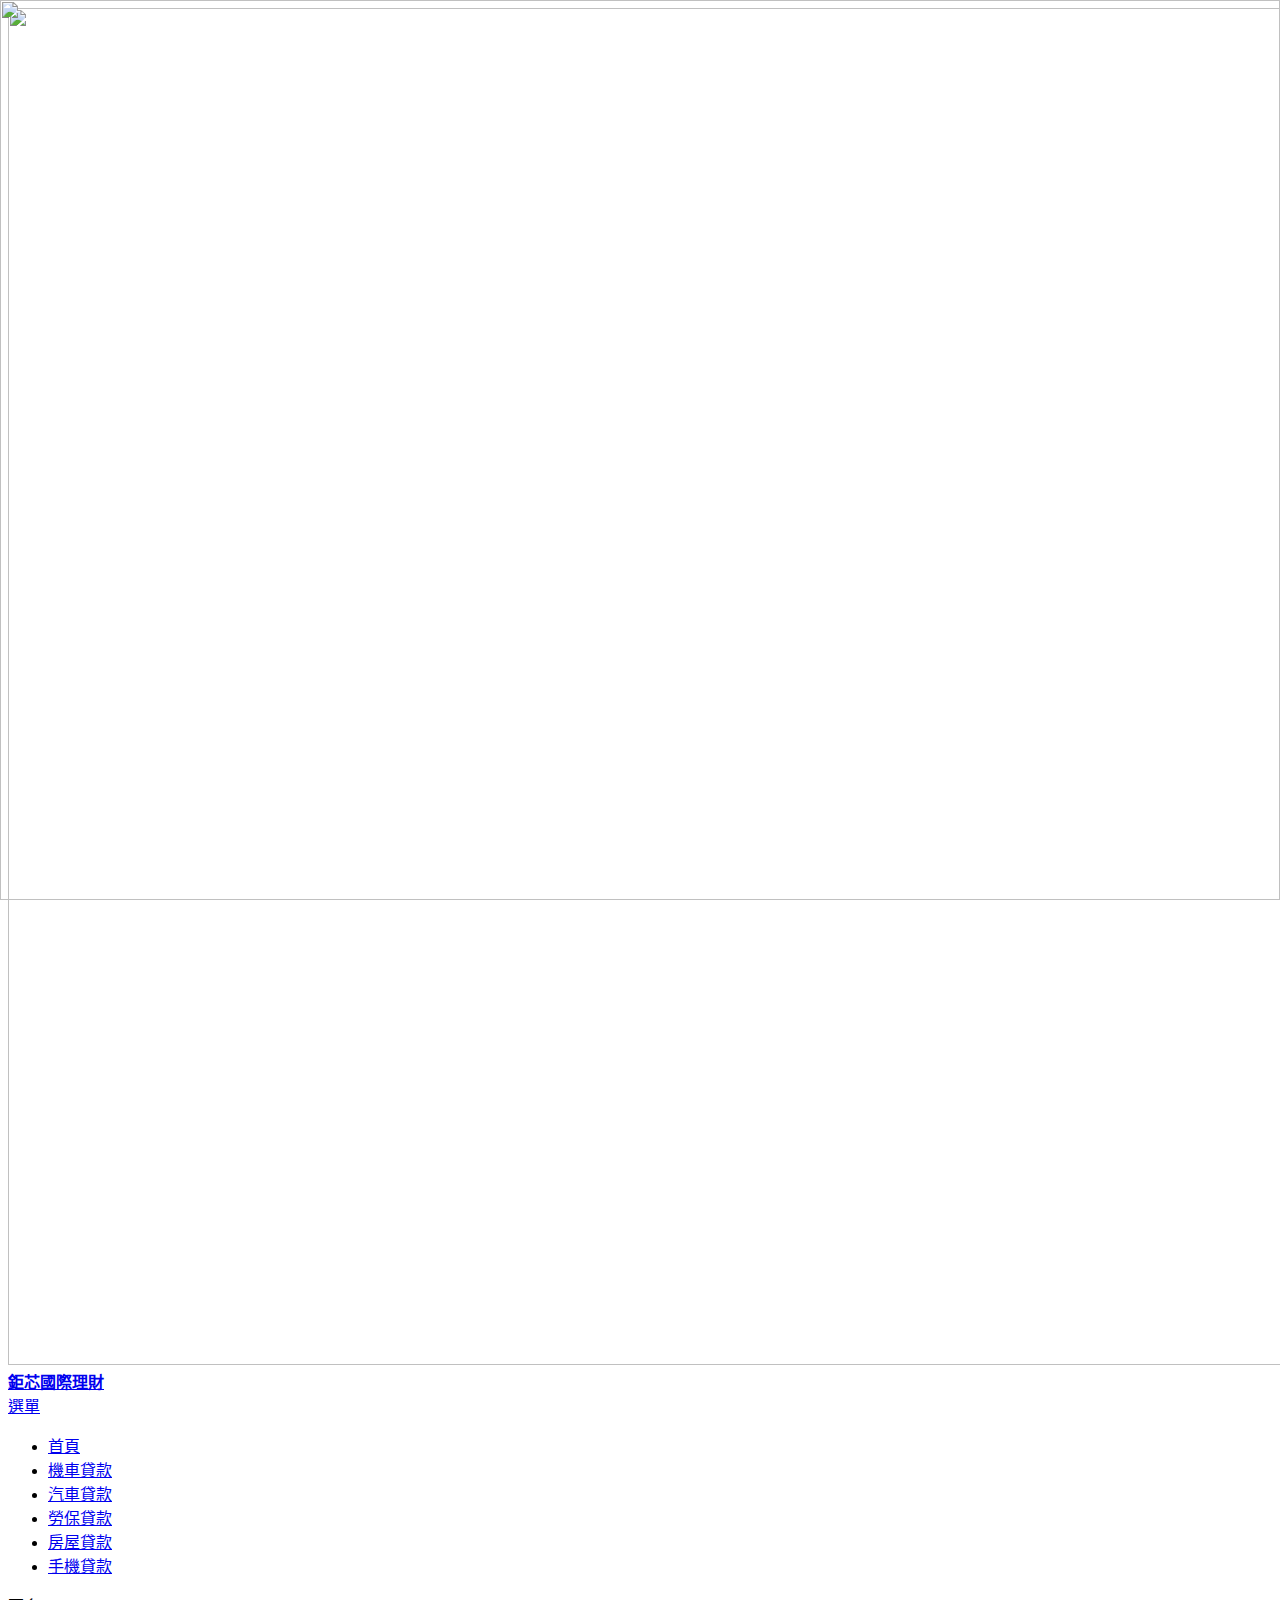
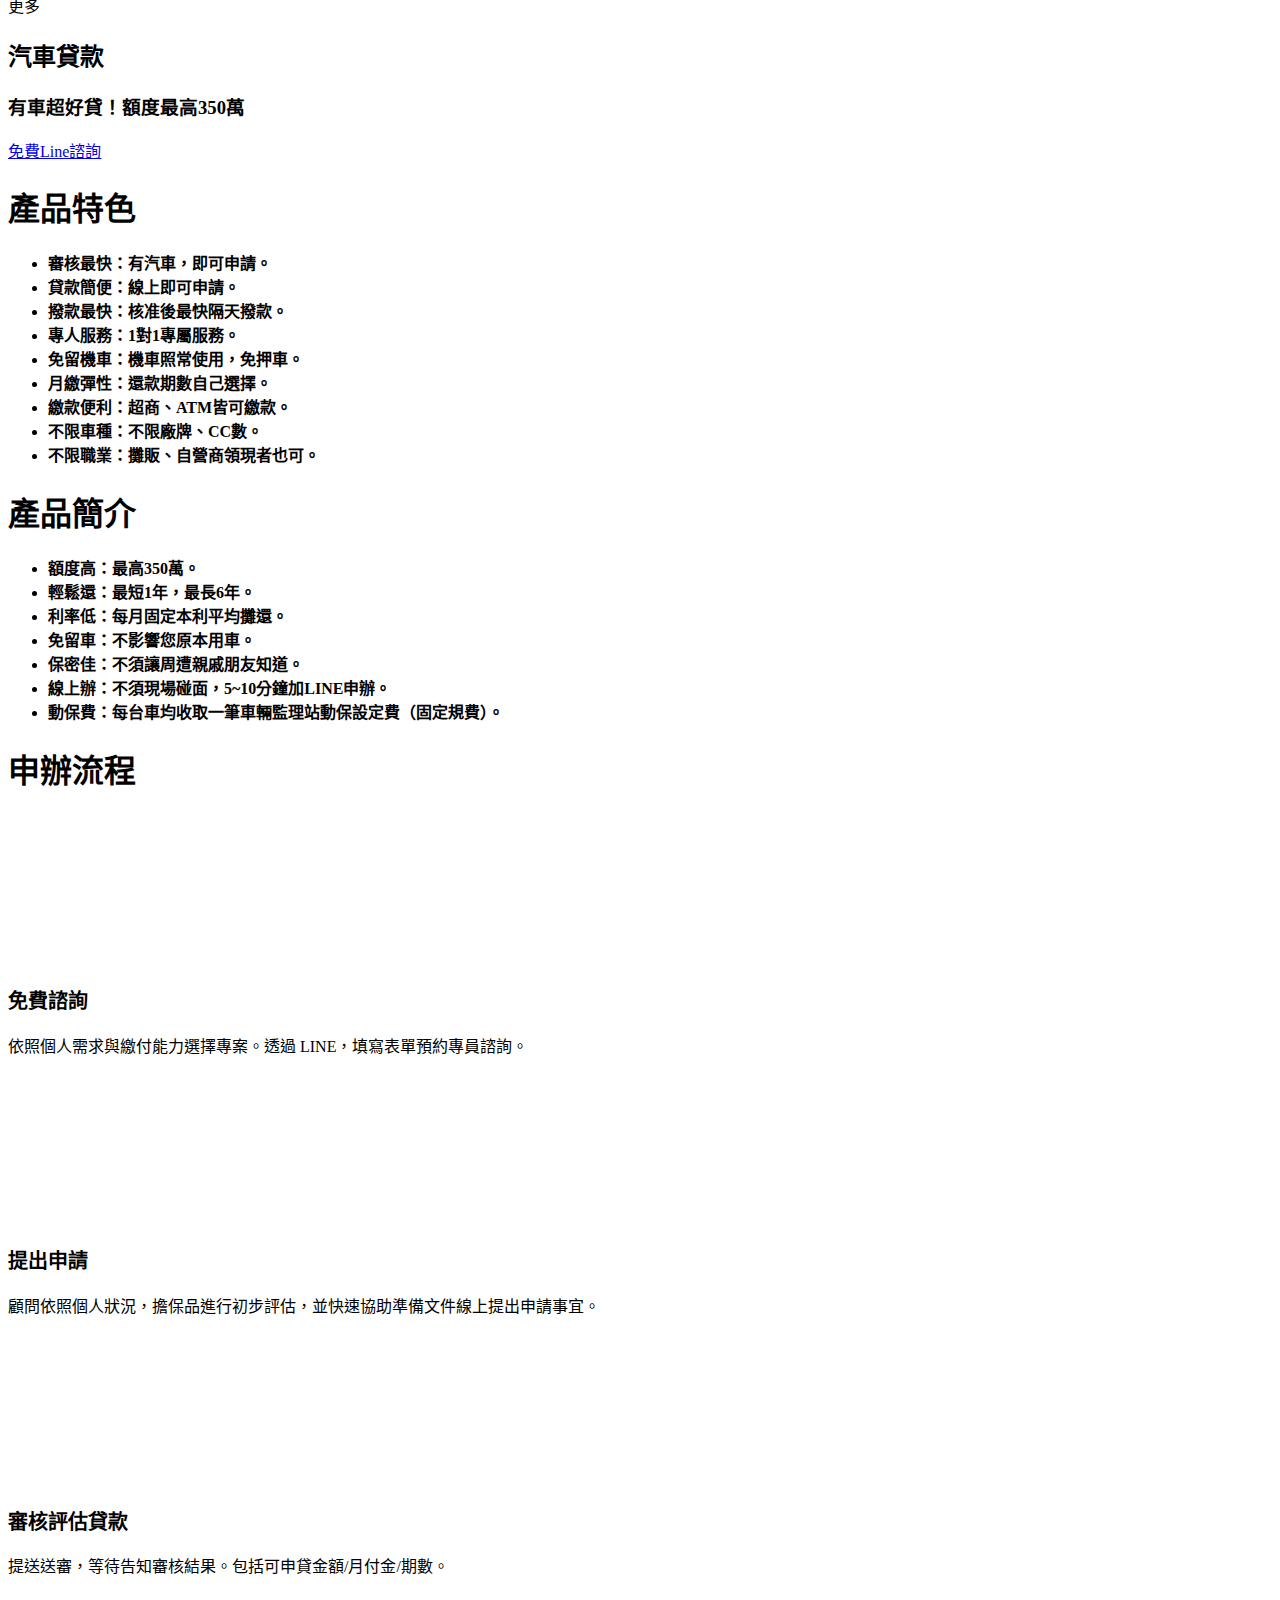
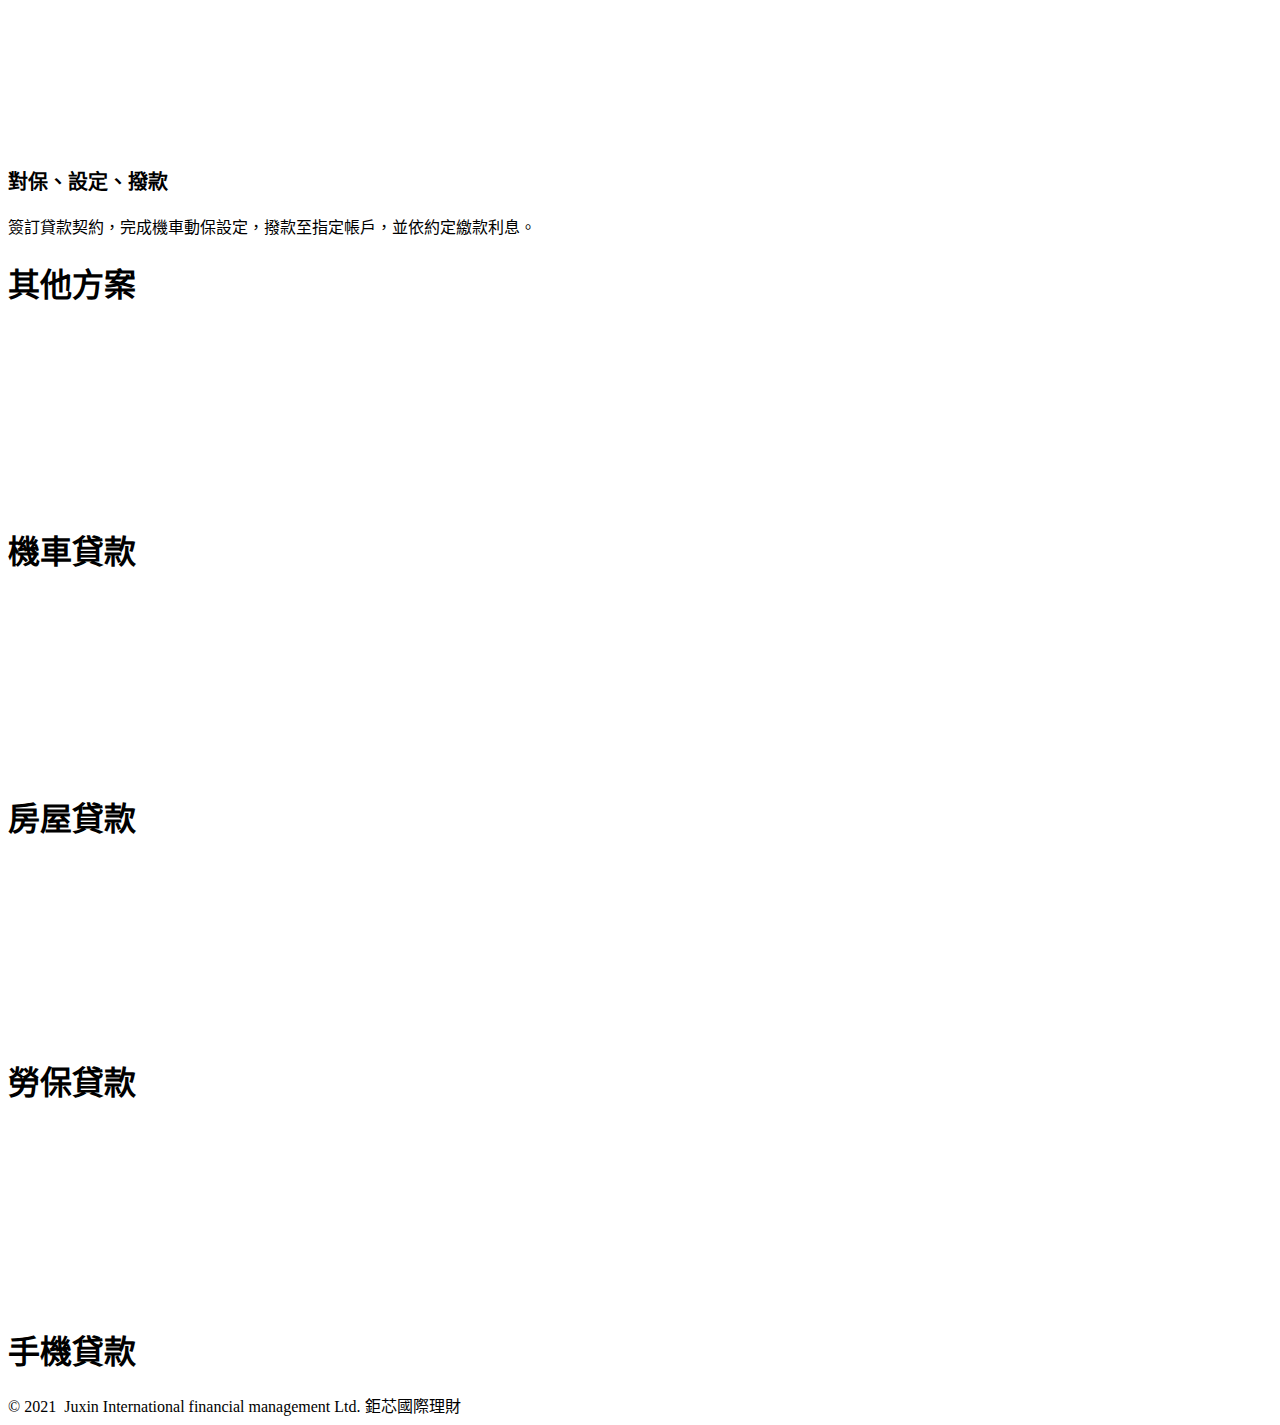
==== 我們的服務/index.html @ 2538ffbf "base" ====
<!DOCTYPE html>
<html class="no-js" prefix="og: https://ogp.me/ns#" lang="zh-tw">
<head><link rel="preconnect" href="https://d1di2lzuh97fh2.cloudfront.net" crossorigin><link rel="preconnect" href="https://fonts.gstatic.com" crossorigin><meta charset="utf-8"><link rel="icon" href="https://d1di2lzuh97fh2.cloudfront.net/files/2d/2di/2div3h.svg?ph=caff1a51e2" type="image/svg+xml" sizes="any"><link rel="icon" href="https://d1di2lzuh97fh2.cloudfront.net/files/07/07f/07fzq8.svg?ph=caff1a51e2" type="image/svg+xml" sizes="16x16"><link rel="icon" href="https://d1di2lzuh97fh2.cloudfront.net/files/1j/1j3/1j3767.ico?ph=caff1a51e2"><link rel="apple-touch-icon" href="https://d1di2lzuh97fh2.cloudfront.net/files/1j/1j3/1j3767.ico?ph=caff1a51e2"><link rel="icon" href="https://d1di2lzuh97fh2.cloudfront.net/files/1j/1j3/1j3767.ico?ph=caff1a51e2">
    <meta http-equiv="X-UA-Compatible" content="IE=edge">
    <title>汽車貸款 :: 鉅芯國際理財</title>
    <meta name="viewport" content="width=device-width,initial-scale=1,viewport-fit=cover">
    <meta name="msapplication-tap-highlight" content="no">
    
    <link href="https://d1di2lzuh97fh2.cloudfront.net/files/04/04p/04pi85.css?ph=caff1a51e2" media="print" rel="stylesheet">
    <link href="https://d1di2lzuh97fh2.cloudfront.net/files/12/12c/12ce00.css?ph=caff1a51e2" media="screen and (min-width:100000em)" rel="stylesheet" data-type="cq" disabled>
    <link rel="stylesheet" href="https://d1di2lzuh97fh2.cloudfront.net/files/3b/3b3/3b3gq1.css?ph=caff1a51e2"><link rel="stylesheet" href="https://d1di2lzuh97fh2.cloudfront.net/files/0e/0e8/0e8clm.css?ph=caff1a51e2" media="screen and (min-width:37.5em)"><link rel="stylesheet" href="https://d1di2lzuh97fh2.cloudfront.net/files/0a/0ap/0ap7xy.css?ph=caff1a51e2" data-wnd_color_scheme_file=""><link rel="stylesheet" href="https://d1di2lzuh97fh2.cloudfront.net/files/22/223/2232if.css?ph=caff1a51e2" data-wnd_color_scheme_desktop_file="" media="screen and (min-width:37.5em)" disabled=""><link rel="stylesheet" href="https://d1di2lzuh97fh2.cloudfront.net/files/4f/4fn/4fn1kw.css?ph=caff1a51e2" data-wnd_additive_color_file=""><link rel="stylesheet" href="https://d1di2lzuh97fh2.cloudfront.net/files/13/13w/13wxdf.css?ph=caff1a51e2" data-wnd_typography_file=""><link rel="stylesheet" href="https://d1di2lzuh97fh2.cloudfront.net/files/32/32v/32v4gj.css?ph=caff1a51e2" data-wnd_typography_desktop_file="" media="screen and (min-width:37.5em)" disabled=""><script>(()=>{let e=!1;const t=()=>{if(!e&&window.innerWidth>=600){for(let e=0,t=document.querySelectorAll('head > link[href*="css"][media="screen and (min-width:37.5em)"]');e<t.length;e++)t[e].removeAttribute("disabled");e=!0}};t(),window.addEventListener("resize",t),"container"in document.documentElement.style||fetch(document.querySelector('head > link[data-type="cq"]').getAttribute("href")).then((e=>{e.text().then((e=>{const t=document.createElement("style");document.head.appendChild(t),t.appendChild(document.createTextNode(e)),import("https://d1di2lzuh97fh2.cloudfront.net/client/js.polyfill/container-query-polyfill.modern.js").then((()=>{let e=setInterval((function(){document.body&&(document.body.classList.add("cq-polyfill-loaded"),clearInterval(e))}),100)}))}))}))})()</script>
<link rel="preload stylesheet" href="https://d1di2lzuh97fh2.cloudfront.net/files/0d/0ds/0dscwu.css?ph=caff1a51e2" as="style"><link rel="preload stylesheet" href="https://d1di2lzuh97fh2.cloudfront.net/files/12/125/1257mc.css?ph=caff1a51e2" as="style"><meta name="description" content="依照個人需求與繳付能力選擇專案。透過 LINE，填寫表單預約專員諮詢。"><meta name="keywords" content=""><meta name="generator" content="Webnode 2"><meta name="apple-mobile-web-app-capable" content="yes"><meta name="apple-mobile-web-app-status-bar-style" content="black"><meta name="format-detection" content="telephone=no">

<meta property="og:url" content="https://shunyiguojilicaiyouxiangongsi4.webnode.tw/%e6%88%91%e5%80%91%e7%9a%84%e6%9c%8d%e5%8b%99/"><meta property="og:title" content="汽車貸款 :: 鉅芯國際理財"><meta property="og:type" content="article"><meta property="og:description" content="依照個人需求與繳付能力選擇專案。透過 LINE，填寫表單預約專員諮詢。"><meta property="og:site_name" content="鉅芯國際理財"><meta property="og:image" content="https://caff1a51e2.cbaul-cdnwnd.com/85d443aa04c57af9e4bdb349ef20e83f/200000254-e6256e6259/700/2-5.jpg?ph=caff1a51e2"><meta property="og:article:published_time" content="2023-03-05T00:00:00+0100"><meta name="robots" content="index,follow"><link rel="canonical" href="https://shunyiguojilicaiyouxiangongsi4.webnode.tw/%e6%88%91%e5%80%91%e7%9a%84%e6%9c%8d%e5%8b%99/"><script>window.checkAndChangeSvgColor=function(c){try{var a=document.getElementById(c);if(a){c=[["border","borderColor"],["outline","outlineColor"],["color","color"]];for(var h,b,d,f=[],e=0,m=c.length;e<m;e++)if(h=window.getComputedStyle(a)[c[e][1]].replace(/\s/g,"").match(/^rgb[a]?\(([0-9]{1,3}),([0-9]{1,3}),([0-9]{1,3})/i)){b="";for(var g=1;3>=g;g++)b+=("0"+parseInt(h[g],10).toString(16)).slice(-2);"0"===b.charAt(0)&&(d=parseInt(b.substr(0,2),16),d=Math.max(16,d),b=d.toString(16)+b.slice(-4));f.push(c[e][0]+"="+b)}if(f.length){var k=a.getAttribute("data-src"),l=k+(0>k.indexOf("?")?"?":"&")+f.join("&");a.src!=l&&(a.src=l,a.outerHTML=a.outerHTML)}}}catch(n){}};</script><script>
		window._gtmDataLayer = window._gtmDataLayer || [];
		(function(w,d,s,l,i){w[l]=w[l]||[];w[l].push({'gtm.start':new Date().getTime(),event:'gtm.js'});
		var f=d.getElementsByTagName(s)[0],j=d.createElement(s),dl=l!='dataLayer'?'&l='+l:'';
		j.async=true;j.src='https://www.googletagmanager.com/gtm.js?id='+i+dl;f.parentNode.insertBefore(j,f);})
		(window,document,'script','_gtmDataLayer','GTM-542MMSL');</script></head>
<body class="l wt-page ac-i ac-n l-default l-d-none b-btn-r b-btn-s-l b-btn-dbb b-btn-bw-2 img-d-r img-t-u img-h-o line-solid b-e-ds lbox-d c-s-s  wnd-free-bar-fixed  wnd-fe"><noscript>
				<iframe
				 src="https://www.googletagmanager.com/ns.html?id=GTM-542MMSL" 
				 height="0" 
				 width="0" 
				 style="display:none;visibility:hidden"
				 >
				 </iframe>
			</noscript>

<div class="wnd-page l-page cs-gray ac-141b1e ac-dark t-t-fs-m t-t-fw-l t-t-sp-n t-t-d-n t-s-fs-m t-s-fw-l t-s-sp-n t-s-d-n t-p-fs-m t-p-fw-l t-p-sp-n t-h-fs-m t-h-fw-l t-h-sp-n t-bq-fs-s t-bq-fw-l t-bq-sp-n t-bq-d-q t-btn-fw-l t-nav-fw-l t-pd-fw-s t-nav-tt-n" style=" margin-bottom: 0; ">
    <div class="l-w t cf t-16">
        <div class="l-bg cf">
            <div class="s-bg-l">
                
                
            </div>
        </div>
        <header class="l-h cf">
            <div class="sw cf">
	<div class="sw-c cf"><section data-space="true" class="s s-hn s-hn-default wnd-mt-classic wnd-na-c logo-classic sc-m wnd-background-pattern  wnd-w-wider wnd-nh-m hm-hidden  wnd-nav-sticky menu-bottom">
	<div class="s-w">
		<div class="s-o">

			<div class="s-bg">
                <div class="s-bg-l wnd-background-pattern  bgpos-center-center bgatt-scroll" style="background-image:url('https://d1di2lzuh97fh2.cloudfront.net/files/4c/4c5/4c5fs8.jpg?ph=caff1a51e2')">
                    
                    
                </div>
			</div>

			<div class="h-w h-f wnd-fixed">

				<div class="n-l initial-state">
					<div class="s-c">
						<div class="logo-block">
							<div class="b b-l logo logo-default logo-nb zh-tw-wang-han-zong-xi-hei-ti-fan wnd-logo-with-text wnd-iar-1-1 logo-25 b-ls-m" id="wnd_LogoBlock_780828" data-wnd_mvc_type="wnd.fe.LogoBlock">
	<div class="b-l-c logo-content">
		<a class="b-l-link logo-link" href="../index.html">

			<div class="b-l-image logo-image">
				<div class="b-l-image-w logo-image-cell">
                    <picture><source type="image/webp" srcset="https://caff1a51e2.cbaul-cdnwnd.com/85d443aa04c57af9e4bdb349ef20e83f/200000219-e0b86e0b88/450/%E5%95%86%E6%A8%99.webp?ph=caff1a51e2 450w, https://caff1a51e2.cbaul-cdnwnd.com/85d443aa04c57af9e4bdb349ef20e83f/200000219-e0b86e0b88/700/%E5%95%86%E6%A8%99.webp?ph=caff1a51e2 700w, https://caff1a51e2.cbaul-cdnwnd.com/85d443aa04c57af9e4bdb349ef20e83f/200000219-e0b86e0b88/%E5%95%86%E6%A8%99.webp?ph=caff1a51e2 1920w" sizes="(min-width: 600px) 450px, (min-width: 360px) calc(100vw * 0.8), 100vw" ><img src="https://caff1a51e2.cbaul-cdnwnd.com/85d443aa04c57af9e4bdb349ef20e83f/200000000-abdd5abdd8/%E5%95%86%E6%A8%99.png?ph=caff1a51e2" alt="" width="1920" height="1357" class="wnd-logo-img" ></picture>
				</div>
			</div>

			

			<div class="b-l-br logo-br"></div>

			<div class="b-l-text logo-text-wrapper">
				<div class="b-l-text-w logo-text">
					<span class="b-l-text-c logo-text-cell"><font class="wnd-font-size-130"><strong>鉅芯國際理財</strong></font></span>
				</div>
			</div>

		</a>
	</div>
</div>
						</div>
						<div class="cart-and-mobile">
							

                            

							<div id="menu-mobile">
								<a href="#" id="menu-submit"><span></span>選單</a>
							</div>
						</div>

						<div id="menu-slider">
							<div id="menu-block">
								<nav id="menu" data-align="centered" class="centered" data-type="sliding"><div class="menu-font menu-wrapper">
	<a href="#" class="menu-close" rel="nofollow" title="Close Menu"></a>
	<ul class="level-1">
		<li class="wnd-homepage">
			<a class="menu-item" href="../index.html"><span class="menu-item-text">首頁</span></a>
			
		</li><li>
			<a class="menu-item" href="../%e6%8e%a8%e8%96%a6/index.html"><span class="menu-item-text">機車貸款</span></a>
			
		</li><li class="wnd-active wnd-active-path">
			<a class="menu-item" href="index.html"><span class="menu-item-text">汽車貸款</span></a>
			
		</li><li>
			<a class="menu-item" href="../%e8%81%af%e7%b5%a1%e8%b3%87%e8%a8%8a/index.html"><span class="menu-item-text">勞保貸款</span></a>
			
		</li><li>
			<a class="menu-item" href="../%e9%a6%ac%e4%b8%8a%e8%a9%95%e4%bc%b0/index.html"><span class="menu-item-text">房屋貸款</span></a>
			
		</li><li>
			<a class="menu-item" href="../%e6%89%8b%e6%a9%9f%e8%b2%b8%e6%ac%be/index.html"><span class="menu-item-text">手機貸款</span></a>
			
		</li>
	</ul>
	<span class="more-text">更多</span>
</div></nav>
							</div>
						</div>

					</div>
				</div>

			</div>

		</div>
	</div>
</section></div>
</div>
        </header>
        <main class="l-m cf">
            <div class="sw cf">
	<div class="sw-c cf"><section class="s s-hm s-hm-hidden wnd-h-hidden cf sc-w   hn-default"></section><section class="s s-hc s-hc-claim-box cf sc-cs  sc-al wnd-w-default wnd-s-higher wnd-hh-auto wnd-p-cc">
	<div class="s-w cf">
		<div class="s-o cf">
			<div class="s-bg cf">
                <div class="s-bg-l">
                    
                    
                </div>
			</div>
			<div class="s-c cf">
				<div class="s-hc-c">
					<div class="s-hc-c-b sc-m">
						<div class="s-hc-c-b-i">
							<h2 class="s-hc-claim claim i-a"><span class="sit b claim-default-inv claim-nb fira-sans claim-80">
	<span class="sit-w"><span class="sit-c"><strong>汽車貸款</strong></span></span>
</span></h2>
							<h3 class="s-hc-claim claim i-a"><span class="sit b claim-bg claim-wb wnd-font-size-20 pt-serif claim-32">
	<span class="sit-w"><span class="sit-c">有車超好貸！額度最高350萬</span></span>
</span></h3>
							<div class="b b-s b-s-t150 b-s-b150 b-btn b-btn-3">
	<div class="b-btn-c i-a">
		<a class="b-btn-l" href="https://page.line.me/484faxjh" rel="nofollow" target="_blank">
			<span class="b-btn-t">免費Line諮詢</span>
		</a>
	</div>
</div>
						</div>
					</div>
				</div>
			</div>
		</div>
	</div>
</section><section class="s s-basic cf sc-w   wnd-w-default wnd-s-higher wnd-h-auto">
	<div class="s-w cf">
		<div class="s-o s-fs cf">
			<div class="s-bg cf">
				<div class="s-bg-l">
                    
					
				</div>
			</div>
			<div class="s-c s-fs cf">
				<div class="ez cf">
	<div class="ez-c"><div class="cw cf">
	<div class="cw-c cf"><div class="c cf" style="width:50%;">
	<div class="c-c cf"><div class="b b-text cf">
	<div class="b-c b-text-c b-s b-s-t60 b-s-b60 b-cs cf"><h1>產品特色</h1><ul><li><strong><font>審核最快：有汽車，即可申請。</font></strong></li><li><strong><font>貸款簡便：線上即可申請。</font></strong></li><li><strong><font>撥款最快：核准後最快隔天撥款。</font></strong></li><li><strong><font>專人服務：1對1專屬服務。</font></strong></li><li><strong><font>免留機車：機車照常使用，免押車。</font></strong></li><li><strong><font>月繳彈性：還款期數自己選擇。</font></strong></li><li><strong><font>繳款便利：超商、ATM皆可繳款。</font></strong></li><li><strong><font>不限車種：不限廠牌、CC數。</font></strong></li><li><strong><font>不限職業：攤販、自營商領現者也可。</font></strong></li></ul>
</div>
</div></div>
</div><div class="c cf" style="width:50%;">
	<div class="c-c cf"><div class="b b-text cf">
	<div class="b-c b-text-c b-s b-s-t60 b-s-b60 b-cs cf"><h1>產品簡介</h1><ul><li><strong><font>額度高：最高350萬。</font></strong></li><li><strong><font>輕鬆還：最短1年，最長6年。</font></strong></li><li><strong><font>利率低：每月固定本利平均攤還。</font></strong></li><li><strong><font>免留車：不影響您原本用車。</font></strong></li><li><strong><font>保密佳：不須讓周遭親戚朋友知道。</font></strong></li><li><strong><font>線上辦：不須現場碰面，5~10分鐘加LINE申辦。</font></strong></li><li><strong><font>動保費：每台車均收取一筆車輛監理站動保設定費（固定規費）。</font></strong></li></ul></div>
</div></div>
</div></div>
</div></div>
</div>
			</div>
		</div>
	</div>
</section><section class="s s-basic cf sc-w   wnd-w-default wnd-s-higher wnd-h-auto">
	<div class="s-w cf">
		<div class="s-o s-fs cf">
			<div class="s-bg cf">
				<div class="s-bg-l">
                    
					
				</div>
			</div>
			<div class="s-c s-fs cf">
				<div class="ez cf wnd-no-cols">
	<div class="ez-c"><div class="b b-text cf">
	<div class="b-c b-text-c b-s b-s-t60 b-s-b60 b-cs cf"><h1 class="wnd-align-center"><strong>申辦流程</strong></h1>
</div>
</div><div class="mt mt-image-left-float img-s-c b-s-t50 b-s-b50 b-s-l0 b-s-r0 cf imageLeftFloat grid-2">
	<div class="mt-container">
		<div class="mt-item cf">
			
				<div class="b-img b-img-default b b-s cf wnd-orientation-square wnd-type-icon" style="" id="wnd_ImageBlock_845075189">
	<div class="b-img-w">
		<div class="b-img-c">
            
			<embed id="wnd_ImageBlock_845075189_img" alt="" style="" data-src="https://d1di2lzuh97fh2.cloudfront.net/files/0t/0t9/0t9h3b.svg?ph=caff1a51e2" type="image/svg+xml">
		<script>checkAndChangeSvgColor('wnd_ImageBlock_845075189_img');</script></div>
		
	</div>
</div>
				<div class="b b-text cf">
	<div class="b-c b-text-c b-s b-s-t60 b-s-b60 b-cs cf"><h3><strong><strong style="font-size: 1.25rem; display: inline !important;">免費諮詢</strong></strong></h3>

<p>依照個人需求與繳付能力選擇專案。透過 LINE，填寫表單預約專員諮詢。</p>
</div>
</div>
			
		</div><div class="mt-item cf">
			
				<div class="b-img b-img-default b b-s cf wnd-orientation-square wnd-type-icon" style="" id="wnd_ImageBlock_483213191">
	<div class="b-img-w">
		<div class="b-img-c">
            
			<embed id="wnd_ImageBlock_483213191_img" alt="" style="" data-src="https://d1di2lzuh97fh2.cloudfront.net/files/2f/2fc/2fcfvf.svg?ph=caff1a51e2" type="image/svg+xml">
		<script>checkAndChangeSvgColor('wnd_ImageBlock_483213191_img');</script></div>
		
	</div>
</div>
				<div class="b b-text cf">
	<div class="b-c b-text-c b-s b-s-t60 b-s-b60 b-cs cf"><h3><strong><strong style="font-size: 1.25rem; display: inline !important;">提出申請</strong></strong></h3>

<p>顧問依照個人狀況，擔保品進行初步評估，並快速協助準備文件線上提出申請事宜。</p>
</div>
</div>
			
		</div><div class="mt-item cf">
			
				<div class="b-img b-img-default b b-s cf wnd-orientation-square wnd-type-icon" style="" id="wnd_ImageBlock_693629003">
	<div class="b-img-w">
		<div class="b-img-c">
            
			<embed id="wnd_ImageBlock_693629003_img" alt="" style="" data-src="https://d1di2lzuh97fh2.cloudfront.net/files/0g/0gk/0gkx0v.svg?ph=caff1a51e2" type="image/svg+xml">
		<script>checkAndChangeSvgColor('wnd_ImageBlock_693629003_img');</script></div>
		
	</div>
</div>
				<div class="b b-text cf">
	<div class="b-c b-text-c b-s b-s-t60 b-s-b60 b-cs cf"><h3><strong><strong style="font-size: 1.25rem;"><strong>審核評估貸款</strong></strong></strong></h3>

<p>提送送審，等待告知審核結果。包括可申貸金額/月付金/期數。</p>
</div>
</div>
			
		</div><div class="mt-item cf">
			
				<div class="b-img b-img-default b b-s cf wnd-orientation-square wnd-type-icon" style="" id="wnd_ImageBlock_291335273">
	<div class="b-img-w">
		<div class="b-img-c">
            
			<embed id="wnd_ImageBlock_291335273_img" alt="" style="" data-src="https://d1di2lzuh97fh2.cloudfront.net/files/0r/0ru/0ru7eq.svg?ph=caff1a51e2" type="image/svg+xml">
		<script>checkAndChangeSvgColor('wnd_ImageBlock_291335273_img');</script></div>
		
	</div>
</div>
				<div class="b b-text cf">
	<div class="b-c b-text-c b-s b-s-t60 b-s-b60 b-cs cf"><h3><strong><strong style="font-size: 1.25rem; display: inline !important;">對保、設定、撥款</strong></strong></h3>

<p>簽訂貸款契約，完成機車動保設定，撥款至指定帳戶，並依約定繳款利息。</p>
</div>
</div>
			
		</div>
	</div>
</div></div>
</div>
			</div>
		</div>
	</div>
</section><section class="s s-basic cf sc-w   wnd-w-default wnd-s-higher wnd-h-auto">
	<div class="s-w cf">
		<div class="s-o s-fs cf">
			<div class="s-bg cf">
				<div class="s-bg-l">
                    
					
				</div>
			</div>
			
		</div>
	</div>
</section><section class="s s-basic cf sc-w   wnd-w-default wnd-s-higher wnd-h-auto">
	<div class="s-w cf">
		<div class="s-o s-fs cf">
			<div class="s-bg cf">
				<div class="s-bg-l">
                    
					
				</div>
			</div>
			<div class="s-c s-fs cf">
				<div class="ez cf">
	<div class="ez-c"><div class="b b-text cf">
	<div class="b-c b-text-c b-s b-s-t60 b-s-b60 b-cs cf"><h1 class="wnd-align-center"><strong>其他方案</strong></h1>
</div>
</div><div class="cw cf">
	<div class="cw-c cf"><div class="c cf" style="width:25%;">
	<div class="c-c cf"><div class="b-img b-img-link b b-s cf wnd-orientation-landscape wnd-type-image img-s-n" style="margin-left:0;margin-right:0;" id="wnd_ImageBlock_958484660">
    <a class="b-img-a" title="" href="/%e6%8e%a8%e8%96%a6/">
        <div class="b-img-w">
            <div class="b-img-c" style="padding-bottom:56.25%;text-align:center;">
                <picture><source type="image/webp" srcset="https://caff1a51e2.cbaul-cdnwnd.com/85d443aa04c57af9e4bdb349ef20e83f/200000255-dfd73dfd77/450/2-6.webp?ph=caff1a51e2 450w, https://caff1a51e2.cbaul-cdnwnd.com/85d443aa04c57af9e4bdb349ef20e83f/200000255-dfd73dfd77/700/2-6.webp?ph=caff1a51e2 700w, https://caff1a51e2.cbaul-cdnwnd.com/85d443aa04c57af9e4bdb349ef20e83f/200000255-dfd73dfd77/2-6.webp?ph=caff1a51e2 1920w" sizes="(min-width: 600px) calc(100vw * 0.75), 100vw" ><img id="wnd_ImageBlock_958484660_img" src="https://caff1a51e2.cbaul-cdnwnd.com/85d443aa04c57af9e4bdb349ef20e83f/200000254-e6256e6259/2-5.jpg?ph=caff1a51e2" alt="" width="1920" height="1080" loading="lazy" style="top:0%;left:0%;width:100%;height:100%;position:absolute;" ></picture>
				</div>
            
	    </div>
    </a>
</div><div class="b b-text cf">
	<div class="b-c b-text-c b-s b-s-t60 b-s-b60 b-cs cf"><h1 class="wnd-align-center">機車貸款</h1></div>
</div></div>
</div><div class="c cf" style="width:24.999%;">
	<div class="c-c cf"><div class="b-img b-img-link b b-s cf wnd-orientation-landscape wnd-type-image img-s-n" style="margin-left:0;margin-right:0;" id="wnd_ImageBlock_864768211">
    <a class="b-img-a" title="" href="/%e9%a6%ac%e4%b8%8a%e8%a9%95%e4%bc%b0/">
        <div class="b-img-w">
            <div class="b-img-c" style="padding-bottom:56.25%;text-align:center;">
                <picture><source type="image/webp" srcset="https://caff1a51e2.cbaul-cdnwnd.com/85d443aa04c57af9e4bdb349ef20e83f/200000261-cd69fcd6a1/450/5.webp?ph=caff1a51e2 450w, https://caff1a51e2.cbaul-cdnwnd.com/85d443aa04c57af9e4bdb349ef20e83f/200000261-cd69fcd6a1/700/5.webp?ph=caff1a51e2 700w, https://caff1a51e2.cbaul-cdnwnd.com/85d443aa04c57af9e4bdb349ef20e83f/200000261-cd69fcd6a1/5.webp?ph=caff1a51e2 1920w" sizes="(min-width: 600px) calc(100vw * 0.75), 100vw" ><img id="wnd_ImageBlock_864768211_img" src="https://caff1a51e2.cbaul-cdnwnd.com/85d443aa04c57af9e4bdb349ef20e83f/200000260-5343b5343e/5.jpg?ph=caff1a51e2" alt="" width="1920" height="1080" loading="lazy" style="top:0%;left:0%;width:100%;height:100%;position:absolute;" ></picture>
				</div>
            
	    </div>
    </a>
</div><div class="b b-text cf">
	<div class="b-c b-text-c b-s b-s-t60 b-s-b60 b-cs cf"><h1 class="wnd-align-center">房屋貸款</h1>
</div>
</div></div>
</div><div class="c cf" style="width:24.76%;">
	<div class="c-c cf"><div class="b-img b-img-link b b-s cf wnd-orientation-landscape wnd-type-image img-s-n" style="margin-left:0;margin-right:0;" id="wnd_ImageBlock_725268737">
    <a class="b-img-a" title="" href="/%e9%a6%ac%e4%b8%8a%e8%a9%95%e4%bc%b0/">
        <div class="b-img-w">
            <div class="b-img-c" style="padding-bottom:56.25%;text-align:center;">
                <picture><source type="image/webp" srcset="https://caff1a51e2.cbaul-cdnwnd.com/85d443aa04c57af9e4bdb349ef20e83f/200000257-bc51ebc521/450/4-7.webp?ph=caff1a51e2 450w, https://caff1a51e2.cbaul-cdnwnd.com/85d443aa04c57af9e4bdb349ef20e83f/200000257-bc51ebc521/700/4-7.webp?ph=caff1a51e2 700w, https://caff1a51e2.cbaul-cdnwnd.com/85d443aa04c57af9e4bdb349ef20e83f/200000257-bc51ebc521/4-7.webp?ph=caff1a51e2 1920w" sizes="(min-width: 600px) calc(100vw * 0.75), 100vw" ><img id="wnd_ImageBlock_725268737_img" src="https://caff1a51e2.cbaul-cdnwnd.com/85d443aa04c57af9e4bdb349ef20e83f/200000256-eae55eae58/4-5.jpg?ph=caff1a51e2" alt="" width="1920" height="1080" loading="lazy" style="top:0%;left:0%;width:100%;height:100%;position:absolute;" ></picture>
				</div>
            
	    </div>
    </a>
</div><div class="b b-text cf">
	<div class="b-c b-text-c b-s b-s-t60 b-s-b60 b-cs cf"><h1 class="wnd-align-center">勞保貸款</h1>
</div>
</div></div>
</div><div class="c cf" style="width:25.241%;">
	<div class="c-c cf"><div class="b-img b-img-link b b-s cf wnd-orientation-landscape wnd-type-image img-s-n" style="margin-left:0;margin-right:0;" id="wnd_ImageBlock_55146">
    <a class="b-img-a" title="" href="/%e6%89%8b%e6%a9%9f%e8%b2%b8%e6%ac%be/">
        <div class="b-img-w">
            <div class="b-img-c" style="padding-bottom:56.25%;text-align:center;">
                <picture><source type="image/webp" srcset="https://caff1a51e2.cbaul-cdnwnd.com/85d443aa04c57af9e4bdb349ef20e83f/200000259-bd073bd077/450/3.webp?ph=caff1a51e2 450w, https://caff1a51e2.cbaul-cdnwnd.com/85d443aa04c57af9e4bdb349ef20e83f/200000259-bd073bd077/700/3.webp?ph=caff1a51e2 700w, https://caff1a51e2.cbaul-cdnwnd.com/85d443aa04c57af9e4bdb349ef20e83f/200000259-bd073bd077/3.webp?ph=caff1a51e2 1920w" sizes="(min-width: 600px) calc(100vw * 0.75), 100vw" ><img id="wnd_ImageBlock_55146_img" src="https://caff1a51e2.cbaul-cdnwnd.com/85d443aa04c57af9e4bdb349ef20e83f/200000258-1bf971bf99/3.jpg?ph=caff1a51e2" alt="" width="1920" height="1080" loading="lazy" style="top:0%;left:0%;width:100%;height:100%;position:absolute;" ></picture>
				</div>
            
	    </div>
    </a>
</div><div class="b b-text cf">
	<div class="b-c b-text-c b-s b-s-t60 b-s-b60 b-cs cf"><h1 class="wnd-align-center">手機貸款</h1></div>
</div></div>
</div></div>
</div></div>
</div>
			</div>
		</div>
	</div>
</section></div>
</div>
        </main>
        <footer class="l-f cf">
            <div class="sw cf">
	<div class="sw-c cf"><section data-wn-border-element="s-f-border" class="s s-f s-f-double s-f-simple sc-cs  sc-al wnd-w-default wnd-s-higher">
	<div class="s-w">
		<div class="s-o">
			<div class="s-bg">
                <div class="s-bg-l">
                    
                    
                </div>
			</div>
			<div class="s-c s-f-l-w s-f-border">
				<div class="s-f-l b-s b-s-t0 b-s-b0">
					<div class="s-f-l-c s-f-l-c-first">
						<div class="s-f-cr"><span class="it b link">
	<span class="it-c">© 2021&nbsp; Juxin International financial management Ltd. 鉅芯國際理財</span>
</span></div>
						
					</div>
					<div class="s-f-l-c s-f-l-c-last">
						
                        <div class="s-f-l-c-w">
                            <div class="s-f-lang lang-select cf">
	
</div>
                            <div class="s-f-ccy ccy-select cf">
	
</div>
                        </div>
					</div>
				</div>
			</div>
		</div>
	</div>
</section></div>
</div>
        </footer>
    </div>
</div>


<script src="https://d1di2lzuh97fh2.cloudfront.net/files/03/03r/03re6a.js?ph=caff1a51e2" crossorigin="anonymous" type="module"></script><script>document.querySelector(".wnd-fe")&&[...document.querySelectorAll(".c")].forEach((e=>{const t=e.querySelector(".b-text:only-child");t&&""===t.querySelector(".b-text-c").innerText&&e.classList.add("column-empty")}))</script>


<script src="https://d1di2lzuh97fh2.cloudfront.net/client.fe/js.compiled/lang.zh-tw.1267.js?ph=caff1a51e2" crossorigin="anonymous"></script><script src="https://d1di2lzuh97fh2.cloudfront.net/client.fe/js.compiled/compiled.multi.2-1614.js?ph=caff1a51e2" crossorigin="anonymous"></script><script>var wnd = wnd || {};wnd.$data = {"image_content_items":{"wnd_ThumbnailBlock_558466":{"id":"wnd_ThumbnailBlock_558466","type":"wnd.pc.ThumbnailBlock"},"wnd_HeaderSection_header_main_21602":{"id":"wnd_HeaderSection_header_main_21602","type":"wnd.pc.HeaderSection"},"wnd_ImageBlock_563479":{"id":"wnd_ImageBlock_563479","type":"wnd.pc.ImageBlock"},"wnd_Section_heading_333051201":{"id":"wnd_Section_heading_333051201","type":"wnd.pc.Section"},"wnd_Section_reservation_254782025":{"id":"wnd_Section_reservation_254782025","type":"wnd.pc.Section"},"wnd_Section_three_cols_image_56392526":{"id":"wnd_Section_three_cols_image_56392526","type":"wnd.pc.Section"},"wnd_ImageBlock_958484660":{"id":"wnd_ImageBlock_958484660","type":"wnd.pc.ImageBlock"},"wnd_ImageBlock_864768211":{"id":"wnd_ImageBlock_864768211","type":"wnd.pc.ImageBlock"},"wnd_ImageBlock_725268737":{"id":"wnd_ImageBlock_725268737","type":"wnd.pc.ImageBlock"},"wnd_ImageBlock_55146":{"id":"wnd_ImageBlock_55146","type":"wnd.pc.ImageBlock"},"wnd_Section_text_image_907996180":{"id":"wnd_Section_text_image_907996180","type":"wnd.pc.Section"},"wnd_Section_services_117287932":{"id":"wnd_Section_services_117287932","type":"wnd.pc.Section"},"wnd_ImageBlock_845075189":{"id":"wnd_ImageBlock_845075189","type":"wnd.pc.ImageBlock"},"wnd_ImageBlock_483213191":{"id":"wnd_ImageBlock_483213191","type":"wnd.pc.ImageBlock"},"wnd_ImageBlock_693629003":{"id":"wnd_ImageBlock_693629003","type":"wnd.pc.ImageBlock"},"wnd_ImageBlock_291335273":{"id":"wnd_ImageBlock_291335273","type":"wnd.pc.ImageBlock"},"wnd_LogoBlock_780828":{"id":"wnd_LogoBlock_780828","type":"wnd.pc.LogoBlock"},"wnd_FooterSection_footer_286591":{"id":"wnd_FooterSection_footer_286591","type":"wnd.pc.FooterSection"}},"svg_content_items":{"wnd_ImageBlock_563479":{"id":"wnd_ImageBlock_563479","type":"wnd.pc.ImageBlock"},"wnd_ImageBlock_958484660":{"id":"wnd_ImageBlock_958484660","type":"wnd.pc.ImageBlock"},"wnd_ImageBlock_864768211":{"id":"wnd_ImageBlock_864768211","type":"wnd.pc.ImageBlock"},"wnd_ImageBlock_725268737":{"id":"wnd_ImageBlock_725268737","type":"wnd.pc.ImageBlock"},"wnd_ImageBlock_55146":{"id":"wnd_ImageBlock_55146","type":"wnd.pc.ImageBlock"},"wnd_ImageBlock_845075189":{"id":"wnd_ImageBlock_845075189","type":"wnd.pc.ImageBlock"},"wnd_ImageBlock_483213191":{"id":"wnd_ImageBlock_483213191","type":"wnd.pc.ImageBlock"},"wnd_ImageBlock_693629003":{"id":"wnd_ImageBlock_693629003","type":"wnd.pc.ImageBlock"},"wnd_ImageBlock_291335273":{"id":"wnd_ImageBlock_291335273","type":"wnd.pc.ImageBlock"},"wnd_LogoBlock_780828":{"id":"wnd_LogoBlock_780828","type":"wnd.pc.LogoBlock"}},"content_items":[],"project_info":{"isMultilanguage":false,"isMulticurrency":false,"eshop_tax_enabled":"1","country_code":"","contact_state":"","eshop_tax_type":"VAT","eshop_discounts":false,"graphQLURL":"https:\/\/shunyiguojilicaiyouxiangongsi4.webnode.tw\/servers\/graphql\/"},"eshopSettings":{"ESHOP_SETTINGS_DISPLAY_PRICE_WITHOUT_VAT":false,"ESHOP_SETTINGS_DISPLAY_ADDITIONAL_VAT":false,"ESHOP_SETTINGS_DISPLAY_SHIPPING_COST":false}};</script><script>wnd.$system = {"fileSystemType":"aws_s3","localFilesPath":"https:\/\/shunyiguojilicaiyouxiangongsi4.webnode.tw\/_files\/","awsS3FilesPath":"https:\/\/caff1a51e2.cbaul-cdnwnd.com\/85d443aa04c57af9e4bdb349ef20e83f\/","staticFiles":"https:\/\/d1di2lzuh97fh2.cloudfront.net\/files","isCms":false,"staticCDNServers":["https:\/\/d1di2lzuh97fh2.cloudfront.net\/"],"fileUploadAllowExtension":["jpg","jpeg","jfif","png","gif","bmp","ico","svg","webp","tiff","pdf","doc","docx","ppt","pptx","pps","ppsx","odt","xls","xlsx","txt","rtf","mp3","wma","wav","ogg","amr","flac","m4a","3gp","avi","wmv","mov","mpg","mkv","mp4","mpeg","m4v","swf","gpx","stl","csv","xml","txt","dxf","dwg","iges","igs","step","stp"],"maxUserFormFileLimit":4194304,"frontendLanguage":"zh-tw","backendLanguage":"zh-tw","frontendLanguageId":"1","page":{"id":200000945,"identifier":"%e6%88%91%e5%80%91%e7%9a%84%e6%9c%8d%e5%8b%99","template":{"id":200000057,"styles":{"typography":"t-16_new","scheme":"cs-gray","additiveColor":"ac-141b1e ac-dark","acHeadings":false,"acSubheadings":false,"acIcons":true,"acOthers":false,"acMenu":true,"imageStyle":"img-d-r","imageHover":"img-h-o","imageTitle":"img-t-u","buttonStyle":"b-btn-r","buttonSize":"b-btn-s-l","buttonDecoration":"b-btn-dbb","buttonBorders":"b-btn-bw-2","lineStyle":"line-solid","eshopGridItemStyle":"b-e-ds","formStyle":"default","menuType":"wnd-mt-classic","menuStyle":"menu-bottom","lightboxStyle":"lbox-d","columnSpaces":"c-s-s","sectionWidth":"wnd-w-default","sectionSpace":"wnd-s-higher","layoutType":"l-default","layoutDecoration":"l-d-none","background":{"default":null},"backgroundSettings":{"default":""},"buttonWeight":"t-btn-fw-l","productWeight":"t-pd-fw-s","menuWeight":"t-nav-fw-l","typoTitleSizes":"t-t-fs-m","typoTitleWeights":"t-t-fw-l","typoTitleSpacings":"t-t-sp-n","typoTitleDecorations":"t-t-d-n","typoHeadingSizes":"t-h-fs-m","typoHeadingWeights":"t-h-fw-l","typoHeadingSpacings":"t-h-sp-n","typoSubtitleSizes":"t-s-fs-m","typoSubtitleWeights":"t-s-fw-l","typoSubtitleSpacings":"t-s-sp-n","typoSubtitleDecorations":"t-s-d-n","typoParagraphSizes":"t-p-fs-m","typoParagraphWeights":"t-p-fw-l","typoParagraphSpacings":"t-p-sp-n","typoBlockquoteSizes":"t-bq-fs-s","typoBlockquoteWeights":"t-bq-fw-l","typoBlockquoteSpacings":"t-bq-sp-n","typoBlockquoteDecorations":"t-bq-d-q","menuTextTransform":"t-nav-tt-n"}},"layout":"default","name":"\u6c7d\u8eca\u8cb8\u6b3e","html_title":"","language":"zh-tw","langId":1,"isHomepage":false,"meta_description":"","meta_keywords":"","header_code":"","footer_code":"","styles":{"pageBased":{"navline":{"variant":"bottom","style":{"sectionColor":"sc-d","sectionWidth":"wnd-w-default","sectionHeight":"wnd-nh-m","sectionPosition":"wnd-na-c"}}}},"countFormsEntries":[]},"listingsPrefix":"\/l\/","productPrefix":"\/p\/","cartPrefix":"\/cart\/","checkoutPrefix":"\/checkout\/","searchPrefix":"\/search\/","isCheckout":false,"isEshop":false,"hasBlog":false,"isProductDetail":false,"isListingDetail":false,"listing_page":[],"hasEshopAnalytics":false,"gTagId":null,"gAdsId":null,"format":{"be":{"DATE_TIME":{"mask":"%Y-%m-%d %H:%M","regexp":"^(([0-9]{1,4}\\-(0?[1-9]|1[0-2])\\-(0?[1-9]|[1,2][0-9]|3[0,1]))(( [0-1][0-9]| 2[0-3]):[0-5][0-9])?|(([0-9]{4}(0[1-9]|1[0-2])(0[1-9]|[1,2][0-9]|3[0,1])(0[0-9]|1[0-9]|2[0-3])[0-5][0-9][0-5][0-9])))?$"},"DATE":{"mask":"%Y-%m-%d","regexp":"^([0-9]{1,4}\\-(0?[1-9]|1[0-2])\\-(0?[1-9]|[1,2][0-9]|3[0,1]))$"},"CURRENCY":{"mask":{"point":".","thousands":",","decimals":2,"mask":"%s","zerofill":true}}},"fe":{"DATE_TIME":{"mask":"%Y-%m-%d %H:%M","regexp":"^(([0-9]{1,4}\\-(0?[1-9]|1[0-2])\\-(0?[1-9]|[1,2][0-9]|3[0,1]))(( [0-1][0-9]| 2[0-3]):[0-5][0-9])?|(([0-9]{4}(0[1-9]|1[0-2])(0[1-9]|[1,2][0-9]|3[0,1])(0[0-9]|1[0-9]|2[0-3])[0-5][0-9][0-5][0-9])))?$"},"DATE":{"mask":"%Y-%m-%d","regexp":"^([0-9]{1,4}\\-(0?[1-9]|1[0-2])\\-(0?[1-9]|[1,2][0-9]|3[0,1]))$"},"CURRENCY":{"mask":{"point":".","thousands":",","decimals":2,"mask":"%s","zerofill":true}}}},"e_product":null,"listing_item":null,"feReleasedFeatures":{"eshopPriceDisplaySettings":true,"dualCurrency":false,"HeurekaSatisfactionSurvey":true,"useOnlyDefaultFreeBar":true,"productAvailability":false},"labels":{"dualCurrency.fixedRate":"","invoicesGenerator.W2EshopInvoice.alreadyPayed":"\u4e0d\u9700\u8981\u4ed8\u6b3e\uff01\u5df2\u7d93\u4ed8\u6b3e\u5b8c\u6210\u3002","invoicesGenerator.W2EshopInvoice.amount":"\u6578\u91cf\uff1a","invoicesGenerator.W2EshopInvoice.contactInfo":"\u806f\u7d61\u8cc7\u8a0a\uff1a","invoicesGenerator.W2EshopInvoice.couponCode":"\u6298\u6263\u78bc\uff1a","invoicesGenerator.W2EshopInvoice.customer":"\u9867\u5ba2\uff1a","invoicesGenerator.W2EshopInvoice.dateOfIssue":"\u958b\u7acb\u65e5\u671f\uff1a","invoicesGenerator.W2EshopInvoice.dateOfTaxableSupply":"\u61c9\u7a05\u4f9b\u61c9\u65e5\u671f\uff1a","invoicesGenerator.W2EshopInvoice.dic":"\u589e\u503c\u7a05\u767b\u8a18\u865f\u78bc\uff1a","invoicesGenerator.W2EshopInvoice.discount":"\u6298\u6263","invoicesGenerator.W2EshopInvoice.dueDate":"\u61c9\u4ed8\u65e5\u671f\uff1a","invoicesGenerator.W2EshopInvoice.email":"\u96fb\u5b50\u90f5\u4ef6\uff1a","invoicesGenerator.W2EshopInvoice.filenamePrefix":"\u767c\u7968\uff0d","invoicesGenerator.W2EshopInvoice.fiscalCode":"\u7a05\u52d9\u4ee3\u78bc\uff1a","invoicesGenerator.W2EshopInvoice.freeShipping":"\u514d\u904b\u8cbb","invoicesGenerator.W2EshopInvoice.ic":"\u516c\u53f8\u7d71\u4e00\u7de8\u865f\uff1a","invoicesGenerator.W2EshopInvoice.invoiceNo":"\u767c\u7968\u865f\u78bc","invoicesGenerator.W2EshopInvoice.invoiceNoTaxed":"\u767c\u7968\uff0d\u7a05\u52d9\u767c\u7968\u865f\u78bc","invoicesGenerator.W2EshopInvoice.notVatPayers":"\u672a\u767b\u8a18\u7684\u589e\u503c\u7a05","invoicesGenerator.W2EshopInvoice.orderNo":"\u8a02\u55ae\u865f\u78bc:","invoicesGenerator.W2EshopInvoice.paymentPrice":"\u4ed8\u6b3e\u65b9\u5f0f\u91d1\u984d\uff1a","invoicesGenerator.W2EshopInvoice.pec":"PEC\uff1a","invoicesGenerator.W2EshopInvoice.phone":"\u96fb\u8a71\uff1a","invoicesGenerator.W2EshopInvoice.priceExTax":"\u4e0d\u542b\u7a05\u50f9\u683c\uff1a","invoicesGenerator.W2EshopInvoice.priceIncludingTax":"\u542b\u7a05\u50f9\u683c\uff1a","invoicesGenerator.W2EshopInvoice.product":"\u5546\u54c1\uff1a","invoicesGenerator.W2EshopInvoice.productNr":"\u5546\u54c1\u7de8\u865f\uff1a","invoicesGenerator.W2EshopInvoice.recipientCode":"\u6536\u4ef6\u4eba\u4ee3\u78bc\uff1a","invoicesGenerator.W2EshopInvoice.shippingAddress":"\u5bc4\u9001\u5730\u5740\uff1a","invoicesGenerator.W2EshopInvoice.shippingPrice":"\u904b\u8cbb\uff1a","invoicesGenerator.W2EshopInvoice.subtotal":"\u5c0f\u8a08\uff1a","invoicesGenerator.W2EshopInvoice.sum":"\u7e3d\u8a08\uff1a","invoicesGenerator.W2EshopInvoice.supplier":"\u4f9b\u61c9\u5546\uff1a","invoicesGenerator.W2EshopInvoice.tax":"\u7a05\uff1a","invoicesGenerator.W2EshopInvoice.total":"\u7e3d\u8a08\uff1a","invoicesGenerator.W2EshopInvoice.web":"\u7db2\u7ad9:","wnd.es.CheckoutShippingService.correiosDeliveryWithSpecialConditions":"CEP de destino est\u00e1 sujeito a condi\u00e7\u00f5es especiais de entrega pela ECT e ser\u00e1 realizada com o acr\u00e9scimo de at\u00e9 7 (sete) dias \u00fateis ao prazo regular.","wnd.es.CheckoutShippingService.correiosWithoutHomeDelivery":"CEP de destino est\u00e1 temporariamente sem entrega domiciliar. A entrega ser\u00e1 efetuada na ag\u00eancia indicada no Aviso de Chegada que ser\u00e1 entregue no endere\u00e7o do destinat\u00e1rio","wnd.es.ProductEdit.unit.cm":"\u516c\u5206","wnd.es.ProductEdit.unit.floz":"\u6db2\u91cf\u76ce\u53f8\uff08fl oz\uff09","wnd.es.ProductEdit.unit.ft":"\u82f1\u5c3a\uff08ft\uff09","wnd.es.ProductEdit.unit.ft2":"\u5e73\u65b9\u82f1\u5c3a\uff08ft\u00b2\uff09","wnd.es.ProductEdit.unit.g":"\u514b","wnd.es.ProductEdit.unit.gal":"\u52a0\u4f96\uff08gal\uff09","wnd.es.ProductEdit.unit.in":"\u82f1\u540b","wnd.es.ProductEdit.unit.inventoryQuantity":"\u4ef6","wnd.es.ProductEdit.unit.inventorySize":"\u516c\u5206","wnd.es.ProductEdit.unit.inventorySize.cm":"\u516c\u5206","wnd.es.ProductEdit.unit.inventorySize.inch":"\u82f1\u540b","wnd.es.ProductEdit.unit.inventoryWeight":"\u516c\u65a4","wnd.es.ProductEdit.unit.inventoryWeight.kg":"\u516c\u65a4","wnd.es.ProductEdit.unit.inventoryWeight.lb":"\u78c5","wnd.es.ProductEdit.unit.l":"\u5347","wnd.es.ProductEdit.unit.m":"\u516c\u5c3a","wnd.es.ProductEdit.unit.m2":"\u5e73\u65b9\u516c\u5c3a","wnd.es.ProductEdit.unit.m3":"\u7acb\u65b9\u516c\u5c3a","wnd.es.ProductEdit.unit.mg":"\u6beb\u514b","wnd.es.ProductEdit.unit.ml":"\u6beb\u5347","wnd.es.ProductEdit.unit.mm":"\u6beb\u7c73","wnd.es.ProductEdit.unit.oz":"\u76ce\u53f8\uff08oz\uff09","wnd.es.ProductEdit.unit.pcs":"\u4ef6","wnd.es.ProductEdit.unit.pt":"\u78c5","wnd.es.ProductEdit.unit.qt":"\u5938\u812b\uff08qt\uff09","wnd.es.ProductEdit.unit.yd":"\u78bc\uff08yd\uff09","wnd.es.ProductList.inventory.outOfStock":"\u7f3a\u8ca8","wnd.fe.CheckoutSelectMethodKlarnaPlaygroundItem":"{name} playground test","wnd.fe.CheckoutSelectMethodZasilkovnaItem.change":"Change pick up point","wnd.fe.CheckoutSelectMethodZasilkovnaItem.choose":"Choose your pick up point","wnd.fe.CheckoutSelectMethodZasilkovnaItem.error":"Please select a pick up point","wnd.fe.CheckoutZipField.brInvalid":"\u8acb\u6839\u64da\u6b64\u683c\u5f0f XXXXX-XXX \u4f86\u8f38\u5165\u4e00\u500b\u6709\u6548\u7684\u90f5\u905e\u5340\u865f\u3002","wnd.fe.CookieBar.message":"\u70ba\u4e86\u7db2\u7ad9\u904b\u4f5c\u9806\u5229\u8207\u5b8c\u5584\u60a8\u7684\u4f7f\u7528\u7d93\u9a57\uff0c\u6b64\u7db2\u7ad9\u4f7f\u7528 cookies\u3002\u82e5\u60a8\u4f7f\u7528\u6b64\u7db2\u7ad9\uff0c\u5247\u8868\u793a\u60a8\u540c\u610f\u6211\u5011\u7684\u96b1\u79c1\u653f\u7b56\u3002","wnd.fe.FeFooter.createWebsite":"\u514d\u8cbb\u5efa\u7acb\u60a8\u7684\u7db2\u7ad9\uff01","wnd.fe.FormManager.error.file.notAllowedExtension":"\u4e0d\u5141\u8a31\u4f7f\u7528\u6b64\u6a94\u540d \u0022{EXTENSION}\u0022\u3002","wnd.fe.FormManager.error.file.required":"\u8acb\u9078\u64c7\u6587\u4ef6\u4e0a\u50b3\u3002","wnd.fe.FormManager.error.file.sizeExceeded":"\u4e0a\u50b3\u6587\u4ef6\u7684\u6a94\u6848\u5927\u5c0f\u4e0d\u5f97\u8d85\u904e {SIZE} MB\u3002","wnd.fe.FormManager.error.userChangePassword":"\u5bc6\u78bc\u4e0d\u7b26","wnd.fe.FormManager.error.userLogin.inactiveAccount":"\u60a8\u7684\u8a3b\u518a\u5c1a\u672a\u88ab\u6279\u51c6\uff0c\u60a8\u9084\u7121\u6cd5\u767b\u5165\u3002","wnd.fe.FormManager.error.userLogin.invalidLogin":"\u5e33\u6236\u540d\u7a31\uff08\u96fb\u5b50\u90f5\u4ef6\uff09\u6216\u5bc6\u78bc\u4e0d\u6b63\u78ba\uff01","wnd.fe.FreeBarBlock.buttonText":"\u7acb\u5373\u958b\u59cb","wnd.fe.FreeBarBlock.longText":"\u6b64\u7db2\u7ad9\u662f\u5728 Webnode \u4e0a\u5efa\u7acb\u7684\u3002\u4eca\u5929\u958b\u59cb\u514d\u8cbb\u003Cstrong\u003E\u5efa\u7acb\u60a8\u7684\u500b\u4eba\u7db2\u7ad9\u003C\/strong\u003E\uff01","wnd.fe.ListingData.shortMonthName.Apr":"\u56db\u6708","wnd.fe.ListingData.shortMonthName.Aug":"\u516b\u6708","wnd.fe.ListingData.shortMonthName.Dec":"\u5341\u4e8c\u6708","wnd.fe.ListingData.shortMonthName.Feb":"\u4e8c\u6708","wnd.fe.ListingData.shortMonthName.Jan":"\u4e00\u6708","wnd.fe.ListingData.shortMonthName.Jul":"\u4e03\u6708","wnd.fe.ListingData.shortMonthName.Jun":"\u516d\u6708","wnd.fe.ListingData.shortMonthName.Mar":"\u4e09\u6708","wnd.fe.ListingData.shortMonthName.May":"\u4e94\u6708","wnd.fe.ListingData.shortMonthName.Nov":"\u5341\u4e00\u6708","wnd.fe.ListingData.shortMonthName.Oct":"\u5341\u6708","wnd.fe.ListingData.shortMonthName.Sep":"\u4e5d\u6708","wnd.fe.ShoppingCartManager.count.between2And4":"{COUNT} \u9805\u76ee","wnd.fe.ShoppingCartManager.count.moreThan5":"{COUNT} \u9805\u76ee","wnd.fe.ShoppingCartManager.count.one":"{COUNT} \u9805\u76ee","wnd.fe.ShoppingCartTable.label.itemsInStock":"\u76ee\u524d\u50c5\u5269 {COUNT} \u4ef6\u5b58\u8ca8","wnd.fe.ShoppingCartTable.label.itemsInStock.between2And4":"\u76ee\u524d\u50c5\u5269 {COUNT} \u4ef6\u5b58\u8ca8","wnd.fe.ShoppingCartTable.label.itemsInStock.moreThan5":"\u76ee\u524d\u50c5\u5269 {COUNT} \u4ef6\u5b58\u8ca8","wnd.fe.ShoppingCartTable.label.itemsInStock.one":"\u76ee\u524d\u50c5\u5269 {COUNT} \u4ef6\u5b58\u8ca8","wnd.fe.ShoppingCartTable.label.outOfStock":"\u7f3a\u8ca8","wnd.fe.UserBar.logOut":"\u767b\u51fa","wnd.pc.BlogDetailPageZone.next":"\u8f03\u65b0\u8cbc\u6587","wnd.pc.BlogDetailPageZone.previous":"\u8f03\u820a\u8cbc\u6587","wnd.pc.ContactInfoBlock.placeholder.infoMail":"\u4f8b\u5982\uff1acontact@example.com","wnd.pc.ContactInfoBlock.placeholder.infoPhone":"\u4f8b\u5982\uff1a+886 900 123 456","wnd.pc.ContactInfoBlock.placeholder.infoText":"\u4f8b\u5982\uff1a\u71df\u696d\u6642\u9593\u70ba\u6bcf\u65e5\u4e0a\u5348\u4e5d\u9ede\u81f3\u4e0b\u5348\u516d\u9ede","wnd.pc.CookieBar.button.advancedClose":"\u95dc\u9589","wnd.pc.CookieBar.button.advancedOpen":"\u958b\u555f\u9032\u968e\u8a2d\u5b9a","wnd.pc.CookieBar.button.advancedSave":"\u5132\u5b58","wnd.pc.CookieBar.link.disclosure":"Disclosure","wnd.pc.CookieBar.title.advanced":"\u9032\u968e\u8a2d\u5b9a","wnd.pc.CookieBar.title.option.functional":"\u529f\u80fd\u6027 cookies","wnd.pc.CookieBar.title.option.marketing":"\u884c\u92b7\u6027\uff0f\u7b2c\u4e09\u65b9 cookies","wnd.pc.CookieBar.title.option.necessary":"\u5fc5\u8981 cookies","wnd.pc.CookieBar.title.option.performance":"\u6548\u80fd\u6027 cookies","wnd.pc.CookieBarReopenBlock.text":"Cookies","wnd.pc.FileBlock.download":"\u4e0b\u8f09","wnd.pc.FormBlock.action.defaultMessage.text":"\u5df2\u6210\u529f\u63d0\u4ea4\u6b64\u8868\u683c\u3002","wnd.pc.FormBlock.action.defaultMessage.title":"\u8b1d\u8b1d\u60a8\uff01","wnd.pc.FormBlock.action.invisibleCaptchaInfoText":"\u6b64\u7db2\u7ad9\u53d7 reCAPTCHA \u7684\u4fdd\u8b77\uff0c\u4e14\u9069\u7528\u65bc Google \u7684\u003Clink1\u003E\u96b1\u79c1\u6b0a\u653f\u7b56\u003C\/link1\u003E\u8207\u003Clink2\u003E\u4f7f\u7528\u8005\u689d\u6b3e\u003C\/link2\u003E\u3002","wnd.pc.FormBlock.action.submitBlockedDisabledBecauseSiteSecurity":"\u6b64\u8868\u55ae\u7121\u6cd5\u88ab\u63d0\u4ea4\uff08\u60a8\u6240\u5728\u7684\u5340\u57df\u88ab\u5c01\u9396\uff09\u3002","wnd.pc.FormBlock.mail.value.no":"\u5426","wnd.pc.FormBlock.mail.value.yes":"\u662f","wnd.pc.FreeBarBlock.text":"\u7531 Webnode \u63d0\u4f9b\u6280\u8853\u652f\u63f4","wnd.pc.ListingDetailPageZone.next":"\u4e0b\u4e00\u500b","wnd.pc.ListingDetailPageZone.previous":"\u4e0a\u4e00\u500b","wnd.pc.ListingItemCopy.namePrefix":"\u8907\u88fd\u4f86\u6e90\uff1a","wnd.pc.Option.defaultText":"\u5176\u4ed6\u9078\u64c7","wnd.pc.PageCopy.namePrefix":"\u8907\u88fd\u4f86\u6e90\uff1a","wnd.pc.PhotoGalleryBlock.placeholder.text":"\u6b64\u76f8\u7c3f\u4e2d\u5c1a\u672a\u6709\u4efb\u4f55\u5716\u7247","wnd.pc.PhotoGalleryBlock.placeholder.title":"\u76f8\u7c3f","wnd.pc.ProductAddToCartBlock.addToCart":"\u65b0\u589e\u5230\u8cfc\u7269\u8eca","wnd.pc.ProductAvailability.in14Days":"Available in 14 days","wnd.pc.ProductAvailability.in3Days":"Available in 3 days","wnd.pc.ProductAvailability.in7Days":"Available in 7 days","wnd.pc.ProductAvailability.inMonth":"Available in 1 month","wnd.pc.ProductAvailability.inMoreThanMonth":"Available in more than 1 month","wnd.pc.ProductAvailability.inStock":"In stock","wnd.pc.ProductGalleryBlock.placeholder.text":"\u5728\u6b64\u5546\u54c1\u5eab\u4e2d\u6c92\u6709\u5716\u7247","wnd.pc.ProductGalleryBlock.placeholder.title":"\u5546\u54c1\u5eab","wnd.pc.ProductItem.button.viewDetail":"\u5546\u54c1\u9801\u9762","wnd.pc.ProductOptionGroupBlock.notSelected":"\u6c92\u6709\u9078\u64c7\u8b8a\u5f62\u7a2e\u985e","wnd.pc.ProductOutOfStockBlock.label":"\u7f3a\u8ca8","wnd.pc.ProductPriceBlock.prefixText":"","wnd.pc.ProductPriceBlock.suffixText":" \u8d77","wnd.pc.ProductPriceExcludingVATBlock.USContent":"\u4e0d\u542b\u7a05\u50f9\u683c","wnd.pc.ProductPriceExcludingVATBlock.content":"\u542b\u7a05\u50f9\u683c","wnd.pc.ProductShippingInformationBlock.content":"\u4e0d\u542b\u904b\u8cbb","wnd.pc.ProductVATInformationBlock.content":"\u4e0d\u542b\u7a05 {PRICE}","wnd.pc.ProductsZone.label.collections":"\u5206\u985e","wnd.pc.ProductsZone.placeholder.noProductsInCategory":"\u6b64\u5206\u985e\u4e2d\u9084\u6c92\u6709\u4efb\u4f55\u5546\u54c1\u3002\u65b0\u589e\u5546\u54c1\u81f3\u6b64\u6216\u9078\u64c7\u5176\u4ed6\u5546\u54c1\u5206\u985e\u3002","wnd.pc.ProductsZone.placeholder.text":"\u5c1a\u672a\u6709\u5546\u54c1\u53ef\u4ee5\u986f\u793a\u3002\u82e5\u8981\u958b\u59cb\uff0c\u8acb\u9ede\u9078\u300c\u65b0\u589e\u5546\u54c1\u300d\u3002","wnd.pc.ProductsZone.placeholder.title":"\u5546\u54c1","wnd.pc.ProductsZoneModel.label.allCollections":"\u6240\u6709\u5546\u54c1","wnd.pc.SearchBlock.allListingItems":"\u6240\u6709\u90e8\u843d\u683c\u8cbc\u6587","wnd.pc.SearchBlock.allPages":"\u6240\u6709\u7db2\u9801","wnd.pc.SearchBlock.allProducts":"\u6240\u6709\u5546\u54c1","wnd.pc.SearchBlock.allResults":"\u986f\u793a\u6240\u6709\u7d50\u679c","wnd.pc.SearchBlock.iconText":"\u641c\u5c0b","wnd.pc.SearchBlock.inputPlaceholder":"\u6211\u8981\u641c\u5c0b\u2026","wnd.pc.SearchBlock.matchInListingItemIdentifier":"\u5728\u7db2\u5740\u4e2d\u5e36\u6709\u641c\u7d22\u8a5e\u300c{IDENTIFIER}\u300d\u7684\u8cbc\u6587","wnd.pc.SearchBlock.matchInPageIdentifier":"Page with the term \u0022{IDENTIFIER}\u0022 in URL","wnd.pc.SearchBlock.noResults":"\u6c92\u6709\u627e\u5230\u7d50\u679c","wnd.pc.SearchBlock.requestError":"\u932f\u8aa4\uff1a\u7121\u6cd5\u8f09\u5165\u66f4\u591a\u7d50\u679c\u3002\u8acb\u91cd\u65b0\u6574\u7406\u9801\u9762\uff0c\u6216\u8005\u003Clink1\u003E\u9ede\u64ca\u6b64\u8655\u518d\u8a66\u4e00\u6b21\u003C\/link1\u003E\u3002","wnd.pc.SearchResultsZone.emptyResult":"\u6c92\u6709\u7b26\u5408\u6b64\u641c\u5c0b\u689d\u4ef6\u7684\u7d50\u679c\u3002\u8acb\u5617\u8a66\u4f7f\u7528\u5176\u4ed6\u5b57\u8a5e\u4f86\u641c\u5c0b\u3002","wnd.pc.SearchResultsZone.foundProducts":"\u641c\u5c0b\u5230\u7684\u5546\u54c1\uff1a","wnd.pc.SearchResultsZone.listingItemsTitle":"\u90e8\u843d\u683c\u8cbc\u6587","wnd.pc.SearchResultsZone.pagesTitle":"\u7db2\u9801","wnd.pc.SearchResultsZone.productsTitle":"\u5546\u54c1","wnd.pc.SearchResultsZone.title":"\u641c\u5c0b\u7d50\u679c\uff1a","wnd.pc.SectionMsg.name.eshopCategories":"\u5546\u54c1\u5206\u985e","wnd.pc.ShoppingCartTable.label.checkout":"\u7d50\u5e33","wnd.pc.ShoppingCartTable.label.checkoutDisabled":"\u7d50\u5e33\u7a0b\u5e8f\u7121\u6cd5\u5b8c\u6210\u3002\u73fe\u968e\u6bb5\u4e26\u6c92\u6709\u53ef\u7528\u7684\u5bc4\u9001\u6216\u4ed8\u6b3e\u65b9\u5f0f\u3002","wnd.pc.ShoppingCartTable.label.checkoutDisabledBecauseSiteSecurity":"\u6b64\u8a02\u55ae\u7121\u6cd5\u88ab\u63d0\u4ea4\uff08\u60a8\u6240\u5728\u7684\u5340\u57df\u88ab\u5c01\u9396\uff09\u3002","wnd.pc.ShoppingCartTable.label.continue":"\u7e7c\u7e8c\u8cfc\u7269","wnd.pc.ShoppingCartTable.label.delete":"\u522a\u9664","wnd.pc.ShoppingCartTable.label.item":"\u5546\u54c1","wnd.pc.ShoppingCartTable.label.price":"\u50f9\u683c","wnd.pc.ShoppingCartTable.label.quantity":"\u6578\u91cf","wnd.pc.ShoppingCartTable.label.sum":"\u7e3d\u8a08","wnd.pc.ShoppingCartTable.label.totalPrice":"\u7e3d\u8a08","wnd.pc.ShoppingCartTable.placeholder.text":"\u5fc3\u52d5\u4e86\u55ce\uff1f\u5f9e\u5546\u5e97\u4e2d\u6311\u4e00\u4ef6\u5f88\u68d2\u7684\u5546\u54c1\u5427\uff01","wnd.pc.ShoppingCartTable.placeholder.title":"\u60a8\u7684\u8cfc\u7269\u8eca\u5167\u9084\u672a\u6709\u5546\u54c1\u3002","wnd.pc.ShoppingCartTotalPriceExcludingVATBlock.label":"\u4e0d\u542b\u7a05","wnd.pc.ShoppingCartTotalPriceInformationBlock.label":"\u4e0d\u542b\u904b\u8cbb","wnd.pc.ShoppingCartTotalPriceWithVATBlock.label":"\u542b\u7a05","wnd.pc.ShoppingCartTotalVATBlock.label":"\u589e\u503c\u7a05 {RATE}%","wnd.pc.SystemFooterBlock.poweredByWebnode":"\u7531 {START_LINK}Webnode{END_LINK} \u63d0\u4f9b\u6280\u8853\u652f\u63f4","wnd.pc.UserBar.logoutText":"\u767b\u51fa","wnd.pc.UserChangePasswordFormBlock.invalidRecoveryUrl":"\u91cd\u8a2d\u5bc6\u78bc\u7684\u9023\u7d50\u5df2\u904e\u671f\u3002\u82e5\u60a8\u8981\u53d6\u5f97\u65b0\u9023\u7d50\uff0c\u8acb\u524d\u5f80 {START_LINK}\u5fd8\u8a18\u5bc6\u78bc{END_LINK}","wnd.pc.UserRecoveryFormBlock.action.defaultMessage.text":"\u5141\u8a31\u60a8\u66f4\u6539\u5bc6\u78bc\u7684\u9023\u7d50\u5df2\u767c\u9001\u81f3\u60a8\u7684\u6536\u4ef6\u7bb1\u3002\u82e5\u60a8\u672a\u6536\u5230\u6b64\u4fe1\uff0c\u8acb\u6aa2\u67e5\u60a8\u7684\u5783\u573e\u90f5\u4ef6\u3002","wnd.pc.UserRecoveryFormBlock.action.defaultMessage.title":"\u5df2\u767c\u9001\u5e36\u8aaa\u660e\u7684\u96fb\u5b50\u90f5\u4ef6\u3002","wnd.pc.UserRegistrationFormBlock.action.defaultMessage.text":"\u60a8\u7684\u8a3b\u518a\u6b63\u5728\u7b49\u5f85\u6279\u51c6\u3002\u4e00\u65e6\u60a8\u7684\u8a3b\u518a\u6210\u529f\uff0c\u6211\u5011\u6703\u7acb\u5373\u85c9\u7531\u96fb\u5b50\u90f5\u4ef6\u4f86\u901a\u77e5\u60a8\u3002","wnd.pc.UserRegistrationFormBlock.action.defaultMessage.title":"\u611f\u8b1d\u60a8\u8a3b\u518a\u672c\u7db2\u7ad9\u3002","wnd.pc.UserRegistrationFormBlock.action.successfulRegistrationMessage.text":"\u60a8\u5df2\u7d93\u8a3b\u518a\u6210\u529f\uff0c\u4e14\u60a8\u73fe\u5728\u53ef\u4ee5\u700f\u89bd\u7db2\u7ad9\u4e0a\u7684\u79c1\u5bc6\u9801\u9762\u3002","wnd.pm.AddNewPagePattern.onlineStore":"\u7db2\u8def\u5546\u5e97","wnd.ps.CookieBarSettingsForm.default.advancedMainText":"\u60a8\u53ef\u4ee5\u5728\u6b64\u81ea\u8a02\u60a8\u7684 cookie \u504f\u597d\u3002\u555f\u7528\u6216\u95dc\u9589\u4ee5\u4e0b\u9019\u4e9b\u985e\u5225\uff0c\u4e26\u5132\u5b58\u60a8\u7684\u9078\u64c7\u3002","wnd.ps.CookieBarSettingsForm.default.captionAcceptAll":"\u63a5\u53d7\u5168\u90e8","wnd.ps.CookieBarSettingsForm.default.captionAcceptNecessary":"\u50c5\u63a5\u53d7\u5fc5\u8981\u7684","wnd.ps.CookieBarSettingsForm.default.mainText":"\u6211\u5011\u4f7f\u7528\u4e86 cookies \u4f86\u78ba\u4fdd\u6211\u5011\u7db2\u7ad9\u7684\u904b\u4f5c\u6b63\u5e38\u8207\u5b89\u5168\u6027\uff0c\u4e26\u70ba\u60a8\u63d0\u4f9b\u6700\u4f73\u7684\u4f7f\u7528\u9ad4\u9a57\u3002"},"fontSubset":null};</script><script>wnd.trackerConfig = {
					events: {"error":{"name":"Error"},"publish":{"name":"Publish page"},"open_premium_popup":{"name":"Open premium popup"},"upgrade_your_plan":{"name":"Upgrade your plan"},"ml_lock_page":{"name":"Lock access to page"},"ml_unlock_page":{"name":"Unlock access to page"},"ml_start_add_page_member_area":{"name":"Start - add page Member Area"},"ml_end_add_page_member_area":{"name":"End - add page Member Area"},"ml_show_activation_popup":{"name":"Show activation popup"},"ml_activation":{"name":"Member Login Activation"},"ml_deactivation":{"name":"Member Login Deactivation"},"ml_enable_require_approval":{"name":"Enable approve registration manually"},"ml_disable_require_approval":{"name":"Disable approve registration manually"},"ml_fe_member_registration":{"name":"Member Registration on FE"},"ml_fe_member_login":{"name":"Login Member"},"ml_fe_member_recovery":{"name":"Sent recovery email"},"ml_fe_member_change_password":{"name":"Change Password"},"undoredo_click_undo":{"name":"Undo\/Redo - click Undo"},"undoredo_click_redo":{"name":"Undo\/Redo - click Redo"},"add_page":{"name":"Page adding completed"},"change_page_order":{"name":"Change of page order"},"delete_page":{"name":"Page deleted"},"background_options_change":{"name":"Background setting completed"},"add_content":{"name":"Content adding completed"},"delete_content":{"name":"Content deleting completed"},"change_text":{"name":"Editing of text completed"},"add_image":{"name":"Image adding completed"},"add_photo":{"name":"Adding photo to galery completed"},"change_logo":{"name":"Logo changing completed"},"open_pages":{"name":"Open Pages"},"show_page_cms":{"name":"Show Page - CMS"},"new_section":{"name":"New section completed"},"delete_section":{"name":"Section deleting completed"},"add_video":{"name":"Video adding completed"},"add_maps":{"name":"Maps adding completed"},"add_button":{"name":"Button adding completed"},"add_file":{"name":"File adding completed"},"add_hr":{"name":"Horizontal line adding completed"},"delete_cell":{"name":"Cell deleting completed"},"delete_microtemplate":{"name":"Microtemplate deleting completed"},"add_blog_page":{"name":"Blog page adding completed"},"new_blog_post":{"name":"New blog post created"},"new_blog_recent_posts":{"name":"Blog recent posts list created"},"e_show_products_popup":{"name":"Show products popup"},"e_show_add_product":{"name":"Show add product popup"},"e_show_edit_product":{"name":"Show edit product popup"},"e_show_collections_popup":{"name":"Show collections manager popup"},"e_show_eshop_settings":{"name":"Show eshop settings popup"},"e_add_product":{"name":"Add product"},"e_edit_product":{"name":"Edit product"},"e_remove_product":{"name":"Remove product"},"e_bulk_show":{"name":"Bulk show products"},"e_bulk_hide":{"name":"Bulk hide products"},"e_bulk_remove":{"name":"Bulk remove products"},"e_move_product":{"name":"Order products"},"e_add_collection":{"name":"Add collection"},"e_rename_collection":{"name":"Rename collection"},"e_remove_collection":{"name":"Remove collection"},"e_add_product_to_collection":{"name":"Assign product to collection"},"e_remove_product_from_collection":{"name":"Unassign product from collection"},"e_move_collection":{"name":"Order collections"},"e_add_products_page":{"name":"Add products page"},"e_add_procucts_section":{"name":"Add products list section"},"e_add_products_content":{"name":"Add products list content block"},"e_change_products_zone_style":{"name":"Change style in products list"},"e_change_products_zone_collection":{"name":"Change collection in products list"},"e_show_products_zone_collection_filter":{"name":"Show collection filter in products list"},"e_hide_products_zone_collection_filter":{"name":"Hide collection filter in products list"},"e_show_product_detail_page":{"name":"Show product detail page"},"e_add_to_cart":{"name":"Add product to cart"},"e_remove_from_cart":{"name":"Remove product from cart"},"e_checkout_step":{"name":"From cart to checkout"},"e_finish_checkout":{"name":"Finish order"},"welcome_window_play_video":{"name":"Welcome window - play video"},"e_import_file":{"name":"Eshop - products import - file info"},"e_import_upload_time":{"name":"Eshop - products import - upload file duration"},"e_import_result":{"name":"Eshop - products import result"},"e_import_error":{"name":"Eshop - products import - errors"},"e_promo_blogpost":{"name":"Eshop promo - blogpost"},"e_promo_activate":{"name":"Eshop promo - activate"},"e_settings_activate":{"name":"Online store - activate"},"e_promo_hide":{"name":"Eshop promo - close"},"e_activation_popup_step":{"name":"Eshop activation popup - step"},"e_activation_popup_activate":{"name":"Eshop activation popup - activate"},"e_activation_popup_hide":{"name":"Eshop activation popup - close"},"e_deactivation":{"name":"Eshop deactivation"},"e_reactivation":{"name":"Eshop reactivation"},"e_variant_create_first":{"name":"Eshop - variants - add first variant"},"e_variant_add_option_row":{"name":"Eshop - variants - add option row"},"e_variant_remove_option_row":{"name":"Eshop - variants - remove option row"},"e_variant_activate_edit":{"name":"Eshop - variants - activate edit"},"e_variant_deactivate_edit":{"name":"Eshop - variants - deactivate edit"},"move_block_popup":{"name":"Move block - show popup"},"move_block_start":{"name":"Move block - start"},"publish_window":{"name":"Publish window"},"welcome_window_video":{"name":"Video welcome window"},"cookiebar_show":{"name":"Cookiebar was shown"},"cookiebar_accept_all":{"name":"User accepted all cookies"},"cookiebar_accept_necessary":{"name":"User accepted necessary cookies"}},
					data: {"user":{"u":0,"p":41753504,"lc":"TW","t":"1"},"action":{"identifier":"","name":"","category":"project","platform":"WND2","version":"2-1614_2-1614"},"browser":{"url":"https:\/\/shunyiguojilicaiyouxiangongsi4.webnode.tw\/%e6%88%91%e5%80%91%e7%9a%84%e6%9c%8d%e5%8b%99\/","ua":"Mozilla\/5.0 (iPhone; CPU iPhone OS 17_1_1 like Mac OS X) AppleWebKit\/605.1.15 (KHTML, like Gecko) Version\/17.1.1 Mobile\/15E148 Safari\/604.1","referer_url":"https:\/\/shunyiguojilicaiyouxiangongsi4.webnode.tw\/%e6%8e%a8%e8%96%a6\/","resolution":"","ip":"110.30.96.97"}},
					urlPrefix: "https://events.webnode.com/projects/-/events/",
					collection: "PROD",
				}</script></body>
</html>
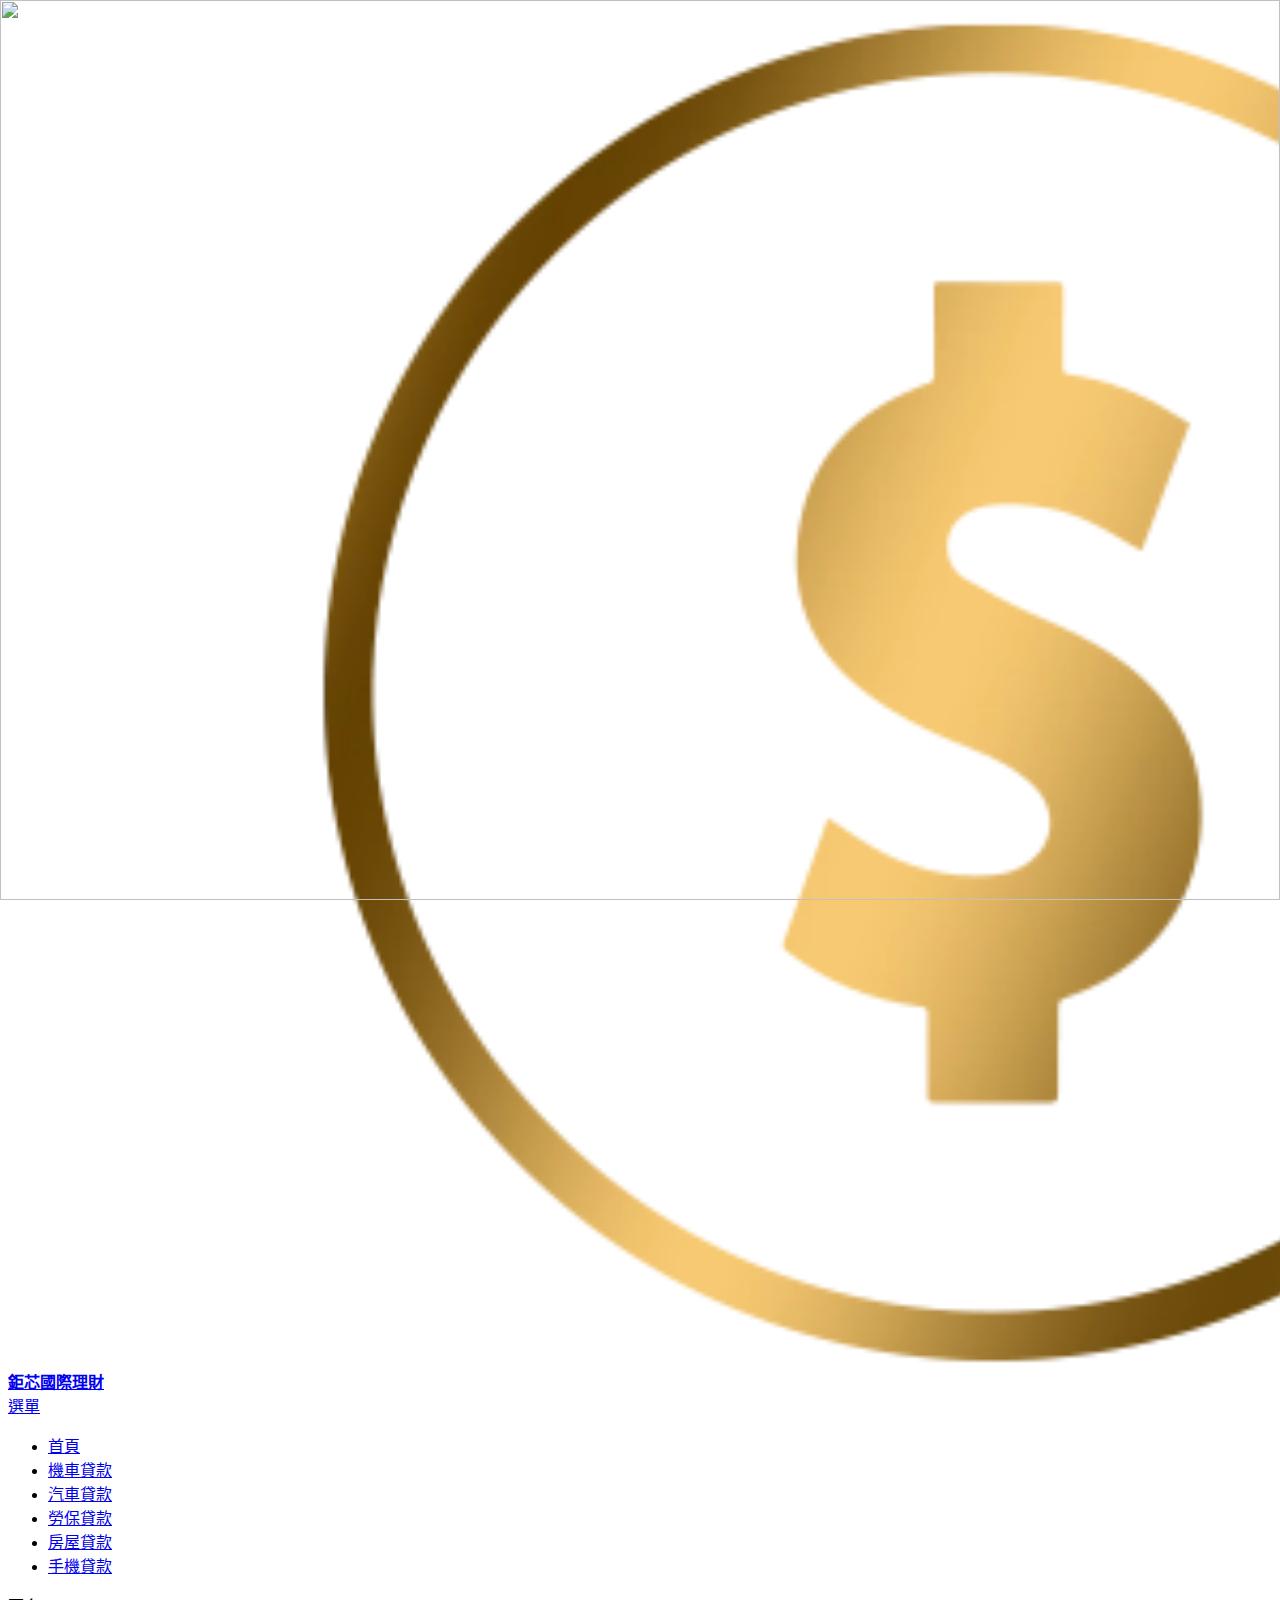
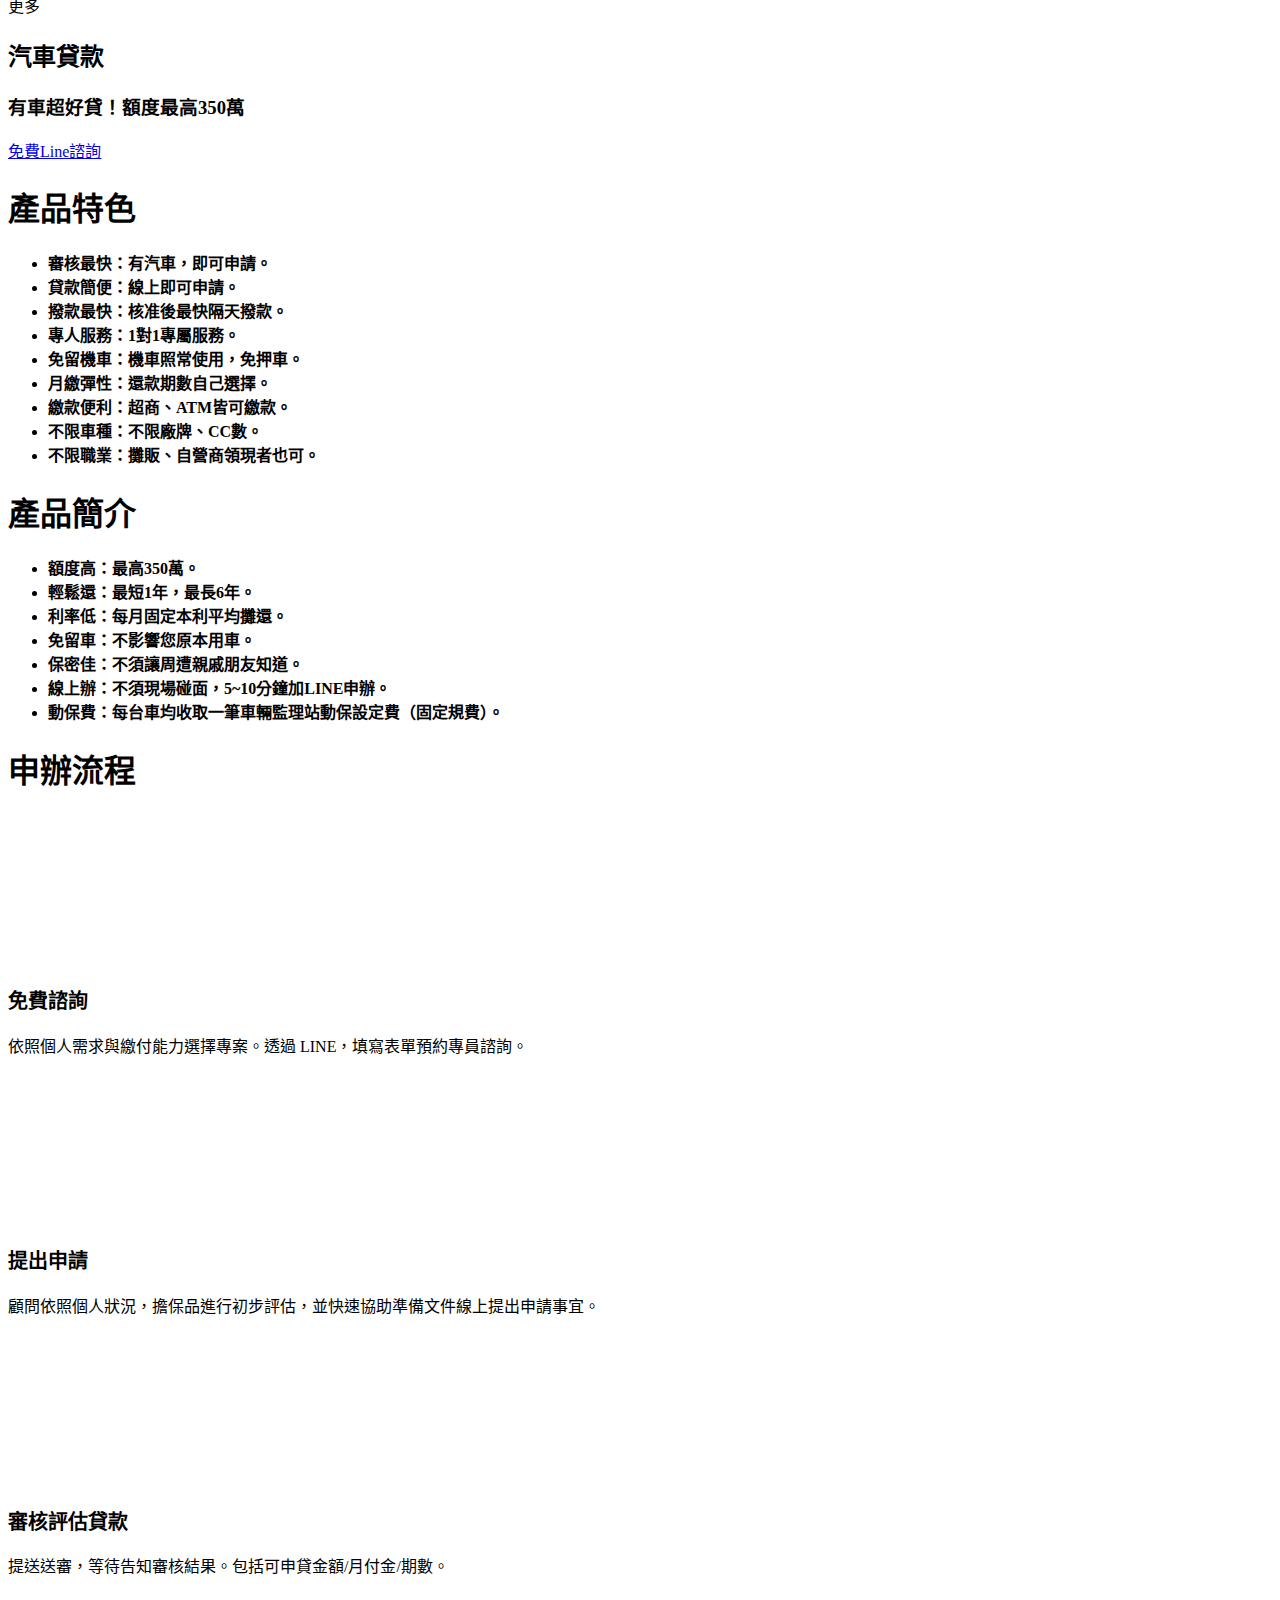
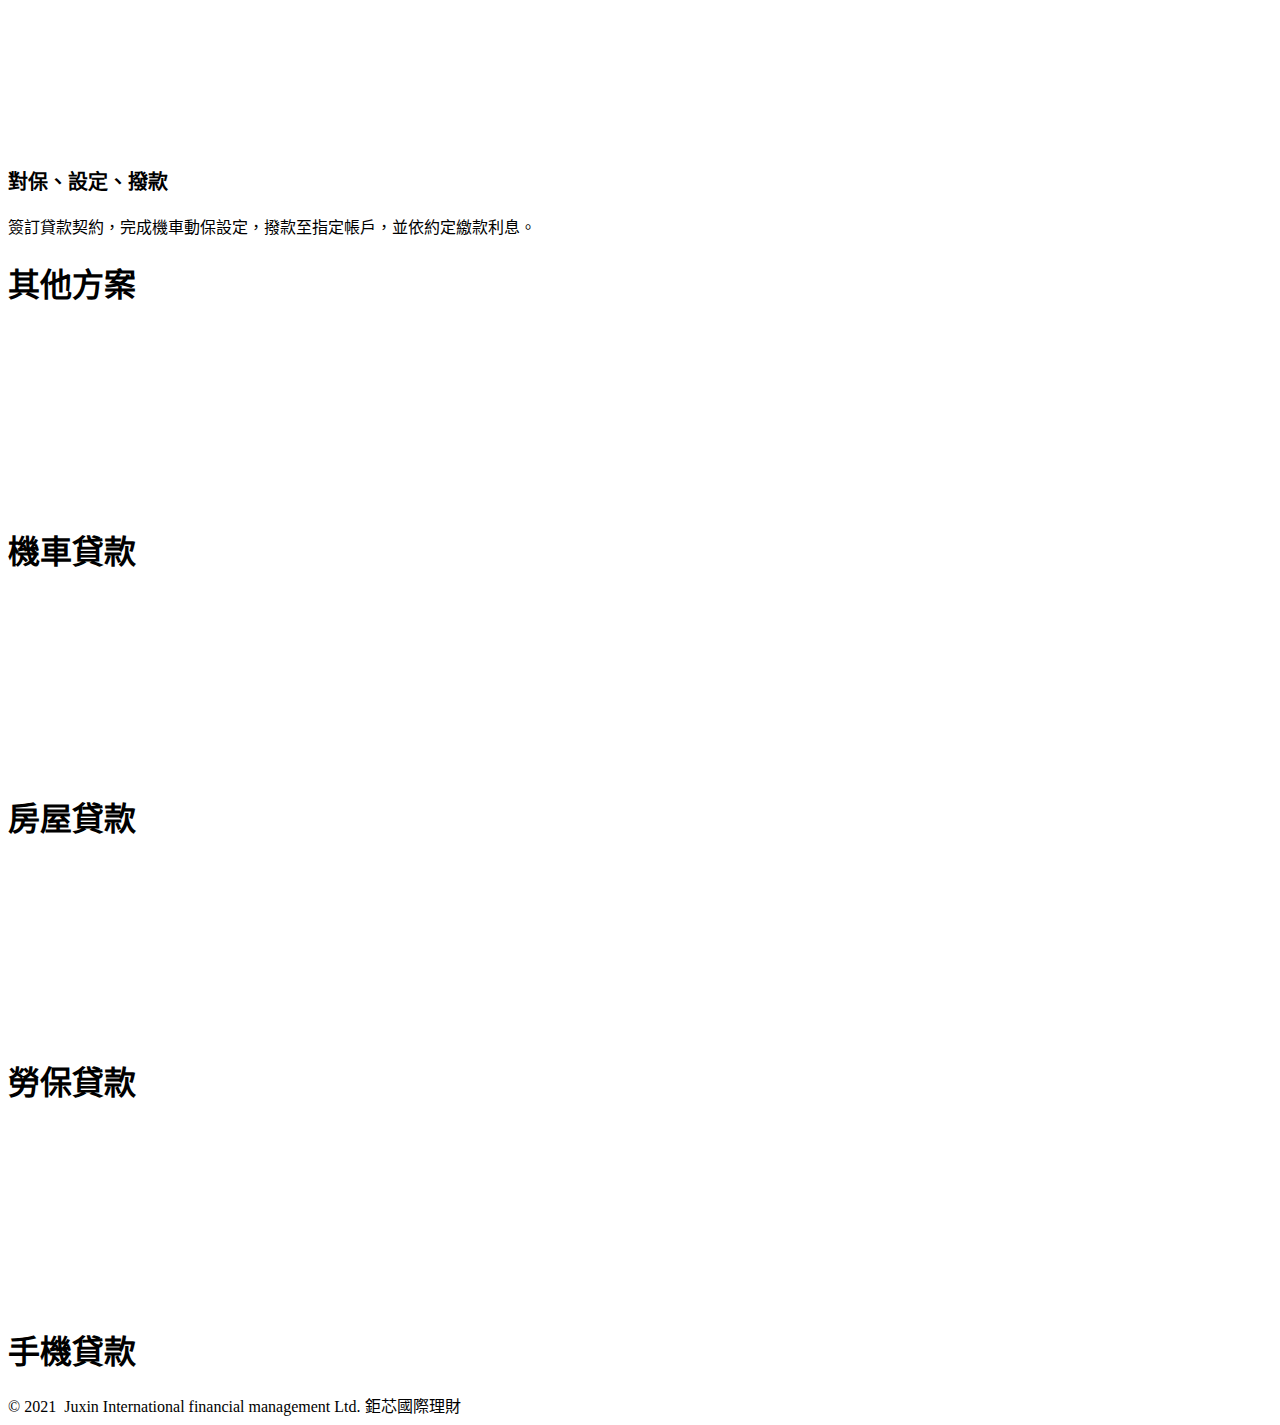
==== commit 2fc4ab7c: "fix logo" ====
--- a/我們的服務/index.html
+++ b/我們的服務/index.html
@@ -1,6 +1,6 @@
 <!DOCTYPE html>
 <html class="no-js" prefix="og: https://ogp.me/ns#" lang="zh-tw">
-<head><link rel="preconnect" href="https://d1di2lzuh97fh2.cloudfront.net" crossorigin><link rel="preconnect" href="https://fonts.gstatic.com" crossorigin><meta charset="utf-8"><link rel="icon" href="https://d1di2lzuh97fh2.cloudfront.net/files/2d/2di/2div3h.svg?ph=caff1a51e2" type="image/svg+xml" sizes="any"><link rel="icon" href="https://d1di2lzuh97fh2.cloudfront.net/files/07/07f/07fzq8.svg?ph=caff1a51e2" type="image/svg+xml" sizes="16x16"><link rel="icon" href="https://d1di2lzuh97fh2.cloudfront.net/files/1j/1j3/1j3767.ico?ph=caff1a51e2"><link rel="apple-touch-icon" href="https://d1di2lzuh97fh2.cloudfront.net/files/1j/1j3/1j3767.ico?ph=caff1a51e2"><link rel="icon" href="https://d1di2lzuh97fh2.cloudfront.net/files/1j/1j3/1j3767.ico?ph=caff1a51e2">
+<head><link rel="preconnect" href="https://d1di2lzuh97fh2.cloudfront.net" crossorigin><link rel="preconnect" href="https://fonts.gstatic.com" crossorigin><meta charset="utf-8"><link rel="icon" href="images/logo.webp" type="image/svg+xml" sizes="any"><link rel="icon" href="images/logo.webp" type="image/svg+xml" sizes="16x16"><link rel="icon" href="images/logo.webp"><link rel="icon" href="images/logo.webp">
     <meta http-equiv="X-UA-Compatible" content="IE=edge">
     <title>汽車貸款 :: 鉅芯國際理財</title>
     <meta name="viewport" content="width=device-width,initial-scale=1,viewport-fit=cover">
@@ -59,7 +59,7 @@
 
 			<div class="b-l-image logo-image">
 				<div class="b-l-image-w logo-image-cell">
-                    <picture><source type="image/webp" srcset="https://caff1a51e2.cbaul-cdnwnd.com/85d443aa04c57af9e4bdb349ef20e83f/200000219-e0b86e0b88/450/%E5%95%86%E6%A8%99.webp?ph=caff1a51e2 450w, https://caff1a51e2.cbaul-cdnwnd.com/85d443aa04c57af9e4bdb349ef20e83f/200000219-e0b86e0b88/700/%E5%95%86%E6%A8%99.webp?ph=caff1a51e2 700w, https://caff1a51e2.cbaul-cdnwnd.com/85d443aa04c57af9e4bdb349ef20e83f/200000219-e0b86e0b88/%E5%95%86%E6%A8%99.webp?ph=caff1a51e2 1920w" sizes="(min-width: 600px) 450px, (min-width: 360px) calc(100vw * 0.8), 100vw" ><img src="https://caff1a51e2.cbaul-cdnwnd.com/85d443aa04c57af9e4bdb349ef20e83f/200000000-abdd5abdd8/%E5%95%86%E6%A8%99.png?ph=caff1a51e2" alt="" width="1920" height="1357" class="wnd-logo-img" ></picture>
+                    <picture><img type="image/webp" srcset="../images/logo.webp" alt="" width="1920" height="1357" class="wnd-logo-img" ></picture>
 				</div>
 			</div>
 
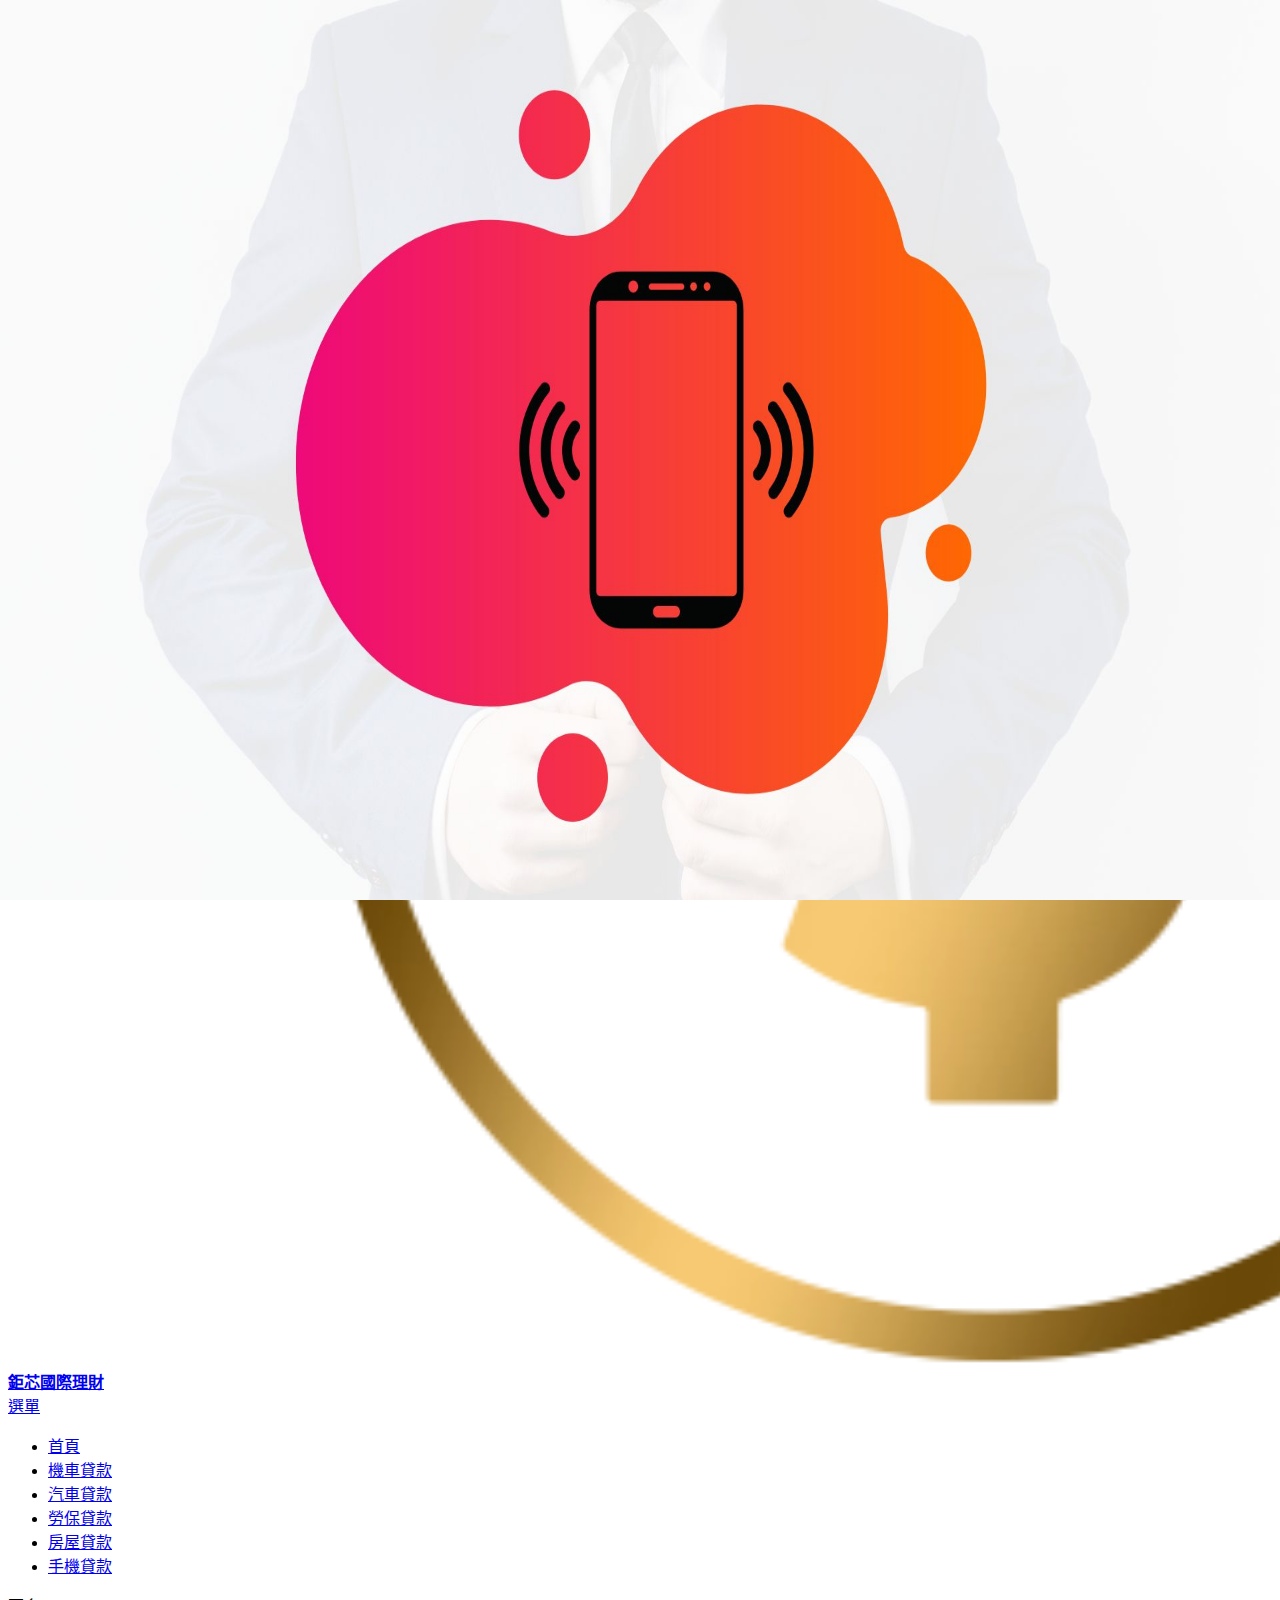
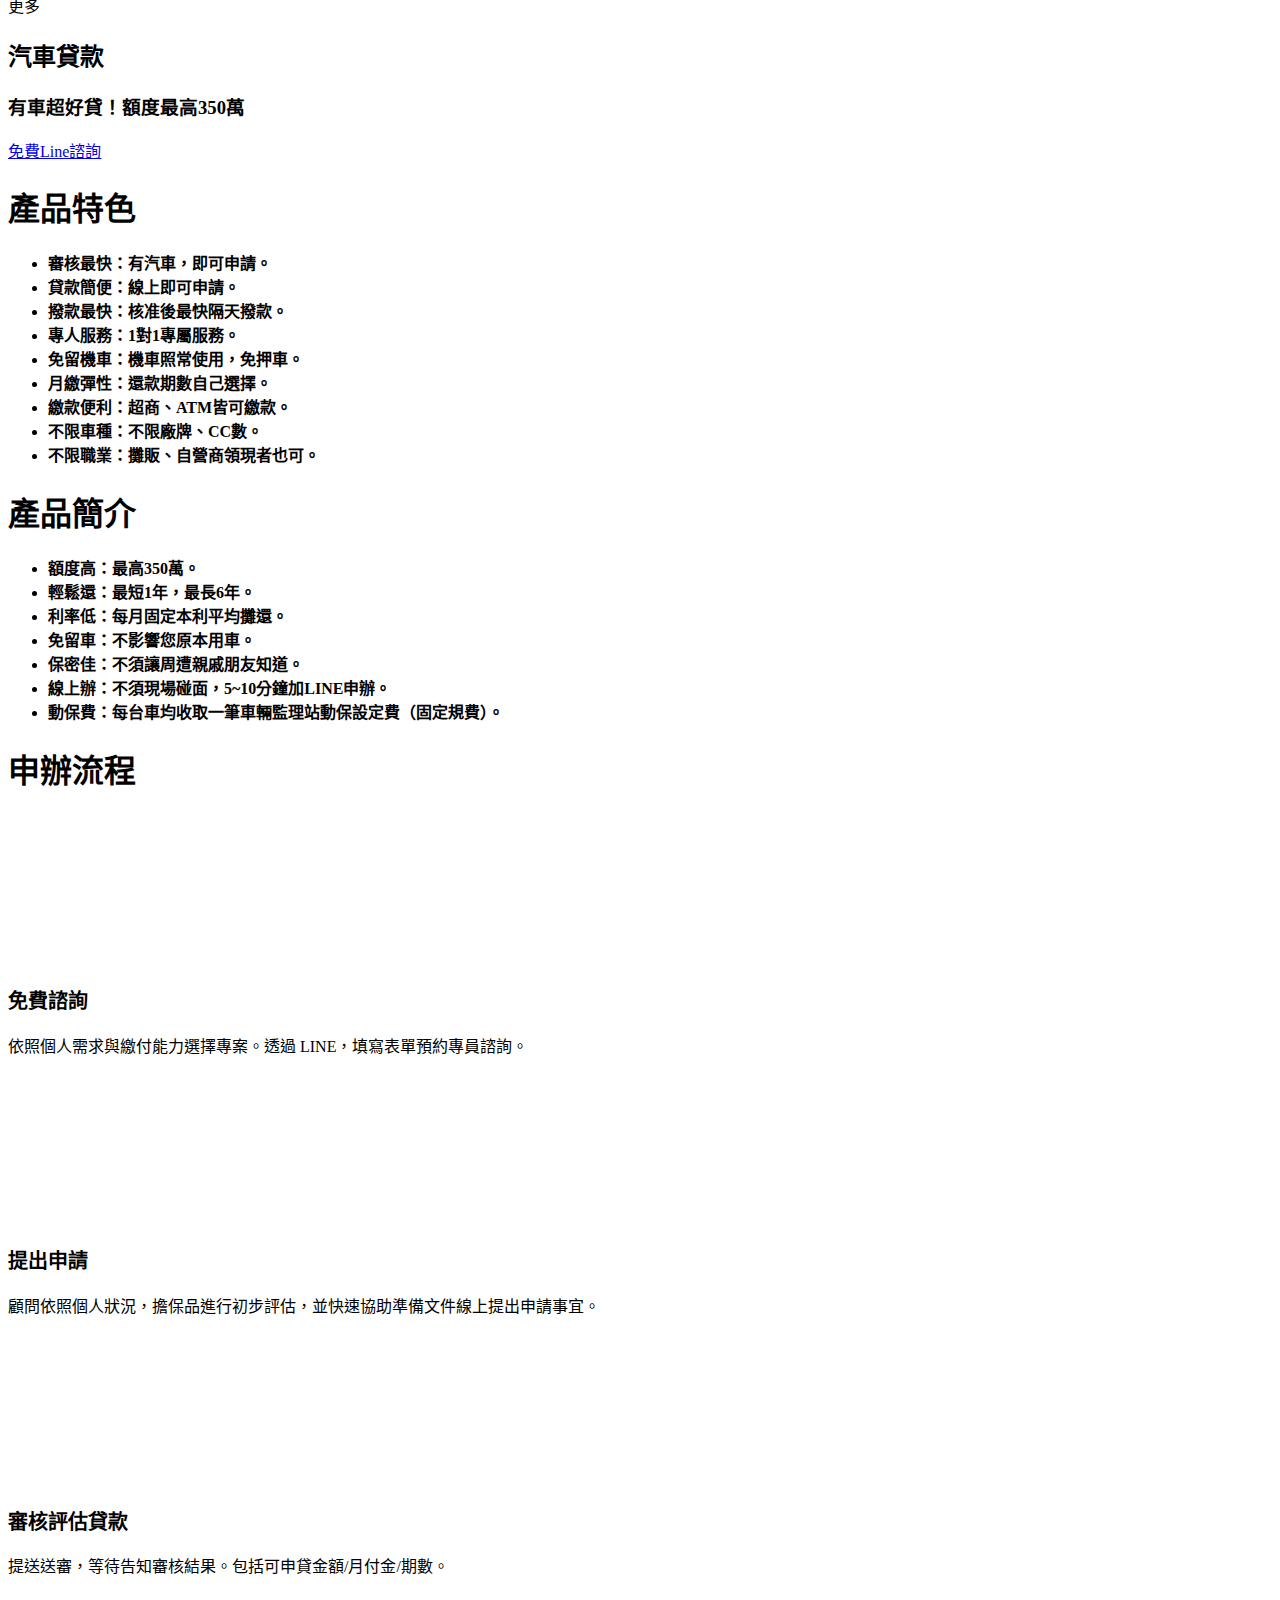
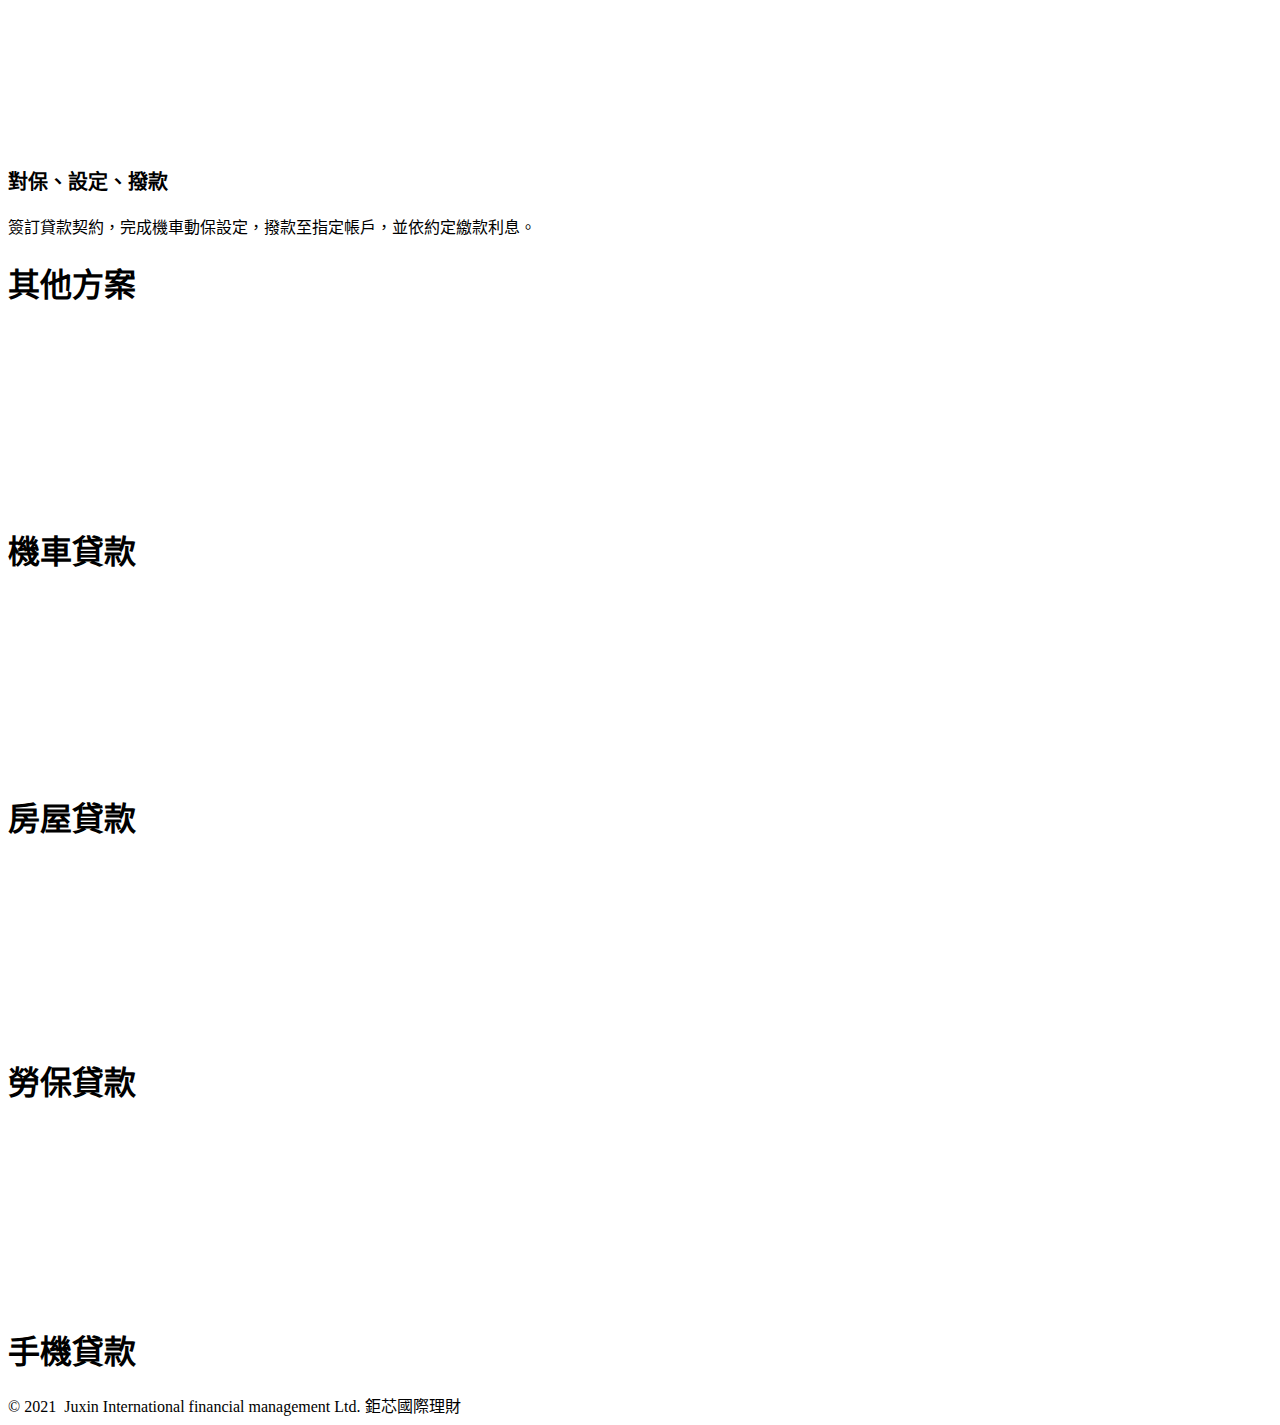
==== commit 57e93a6d: "fix" ====
--- a/我們的服務/index.html
+++ b/我們的服務/index.html
@@ -1,426 +1,1926 @@
 <!DOCTYPE html>
 <html class="no-js" prefix="og: https://ogp.me/ns#" lang="zh-tw">
-<head><link rel="preconnect" href="https://d1di2lzuh97fh2.cloudfront.net" crossorigin><link rel="preconnect" href="https://fonts.gstatic.com" crossorigin><meta charset="utf-8"><link rel="icon" href="images/logo.webp" type="image/svg+xml" sizes="any"><link rel="icon" href="images/logo.webp" type="image/svg+xml" sizes="16x16"><link rel="icon" href="images/logo.webp"><link rel="icon" href="images/logo.webp">
-    <meta http-equiv="X-UA-Compatible" content="IE=edge">
+  <head>
+    <link
+      rel="preconnect"
+      href="https://d1di2lzuh97fh2.cloudfront.net"
+      crossorigin
+    />
+    <link rel="preconnect" href="https://fonts.gstatic.com" crossorigin />
+    <meta charset="utf-8" />
+    <link rel="icon" href="images/logo.webp" type="image/svg+xml" sizes="any" />
+    <link
+      rel="icon"
+      href="images/logo.webp"
+      type="image/svg+xml"
+      sizes="16x16"
+    />
+    <link rel="icon" href="images/logo.webp" />
+    <link rel="icon" href="images/logo.webp" />
+    <meta http-equiv="X-UA-Compatible" content="IE=edge" />
     <title>汽車貸款 :: 鉅芯國際理財</title>
-    <meta name="viewport" content="width=device-width,initial-scale=1,viewport-fit=cover">
-    <meta name="msapplication-tap-highlight" content="no">
-    
-    <link href="https://d1di2lzuh97fh2.cloudfront.net/files/04/04p/04pi85.css?ph=caff1a51e2" media="print" rel="stylesheet">
-    <link href="https://d1di2lzuh97fh2.cloudfront.net/files/12/12c/12ce00.css?ph=caff1a51e2" media="screen and (min-width:100000em)" rel="stylesheet" data-type="cq" disabled>
-    <link rel="stylesheet" href="https://d1di2lzuh97fh2.cloudfront.net/files/3b/3b3/3b3gq1.css?ph=caff1a51e2"><link rel="stylesheet" href="https://d1di2lzuh97fh2.cloudfront.net/files/0e/0e8/0e8clm.css?ph=caff1a51e2" media="screen and (min-width:37.5em)"><link rel="stylesheet" href="https://d1di2lzuh97fh2.cloudfront.net/files/0a/0ap/0ap7xy.css?ph=caff1a51e2" data-wnd_color_scheme_file=""><link rel="stylesheet" href="https://d1di2lzuh97fh2.cloudfront.net/files/22/223/2232if.css?ph=caff1a51e2" data-wnd_color_scheme_desktop_file="" media="screen and (min-width:37.5em)" disabled=""><link rel="stylesheet" href="https://d1di2lzuh97fh2.cloudfront.net/files/4f/4fn/4fn1kw.css?ph=caff1a51e2" data-wnd_additive_color_file=""><link rel="stylesheet" href="https://d1di2lzuh97fh2.cloudfront.net/files/13/13w/13wxdf.css?ph=caff1a51e2" data-wnd_typography_file=""><link rel="stylesheet" href="https://d1di2lzuh97fh2.cloudfront.net/files/32/32v/32v4gj.css?ph=caff1a51e2" data-wnd_typography_desktop_file="" media="screen and (min-width:37.5em)" disabled=""><script>(()=>{let e=!1;const t=()=>{if(!e&&window.innerWidth>=600){for(let e=0,t=document.querySelectorAll('head > link[href*="css"][media="screen and (min-width:37.5em)"]');e<t.length;e++)t[e].removeAttribute("disabled");e=!0}};t(),window.addEventListener("resize",t),"container"in document.documentElement.style||fetch(document.querySelector('head > link[data-type="cq"]').getAttribute("href")).then((e=>{e.text().then((e=>{const t=document.createElement("style");document.head.appendChild(t),t.appendChild(document.createTextNode(e)),import("https://d1di2lzuh97fh2.cloudfront.net/client/js.polyfill/container-query-polyfill.modern.js").then((()=>{let e=setInterval((function(){document.body&&(document.body.classList.add("cq-polyfill-loaded"),clearInterval(e))}),100)}))}))}))})()</script>
-<link rel="preload stylesheet" href="https://d1di2lzuh97fh2.cloudfront.net/files/0d/0ds/0dscwu.css?ph=caff1a51e2" as="style"><link rel="preload stylesheet" href="https://d1di2lzuh97fh2.cloudfront.net/files/12/125/1257mc.css?ph=caff1a51e2" as="style"><meta name="description" content="依照個人需求與繳付能力選擇專案。透過 LINE，填寫表單預約專員諮詢。"><meta name="keywords" content=""><meta name="generator" content="Webnode 2"><meta name="apple-mobile-web-app-capable" content="yes"><meta name="apple-mobile-web-app-status-bar-style" content="black"><meta name="format-detection" content="telephone=no">
+    <meta
+      name="viewport"
+      content="width=device-width,initial-scale=1,viewport-fit=cover"
+    />
+    <meta name="msapplication-tap-highlight" content="no" />
 
-<meta property="og:url" content="https://shunyiguojilicaiyouxiangongsi4.webnode.tw/%e6%88%91%e5%80%91%e7%9a%84%e6%9c%8d%e5%8b%99/"><meta property="og:title" content="汽車貸款 :: 鉅芯國際理財"><meta property="og:type" content="article"><meta property="og:description" content="依照個人需求與繳付能力選擇專案。透過 LINE，填寫表單預約專員諮詢。"><meta property="og:site_name" content="鉅芯國際理財"><meta property="og:image" content="https://caff1a51e2.cbaul-cdnwnd.com/85d443aa04c57af9e4bdb349ef20e83f/200000254-e6256e6259/700/2-5.jpg?ph=caff1a51e2"><meta property="og:article:published_time" content="2023-03-05T00:00:00+0100"><meta name="robots" content="index,follow"><link rel="canonical" href="https://shunyiguojilicaiyouxiangongsi4.webnode.tw/%e6%88%91%e5%80%91%e7%9a%84%e6%9c%8d%e5%8b%99/"><script>window.checkAndChangeSvgColor=function(c){try{var a=document.getElementById(c);if(a){c=[["border","borderColor"],["outline","outlineColor"],["color","color"]];for(var h,b,d,f=[],e=0,m=c.length;e<m;e++)if(h=window.getComputedStyle(a)[c[e][1]].replace(/\s/g,"").match(/^rgb[a]?\(([0-9]{1,3}),([0-9]{1,3}),([0-9]{1,3})/i)){b="";for(var g=1;3>=g;g++)b+=("0"+parseInt(h[g],10).toString(16)).slice(-2);"0"===b.charAt(0)&&(d=parseInt(b.substr(0,2),16),d=Math.max(16,d),b=d.toString(16)+b.slice(-4));f.push(c[e][0]+"="+b)}if(f.length){var k=a.getAttribute("data-src"),l=k+(0>k.indexOf("?")?"?":"&")+f.join("&");a.src!=l&&(a.src=l,a.outerHTML=a.outerHTML)}}}catch(n){}};</script><script>
-		window._gtmDataLayer = window._gtmDataLayer || [];
-		(function(w,d,s,l,i){w[l]=w[l]||[];w[l].push({'gtm.start':new Date().getTime(),event:'gtm.js'});
-		var f=d.getElementsByTagName(s)[0],j=d.createElement(s),dl=l!='dataLayer'?'&l='+l:'';
-		j.async=true;j.src='https://www.googletagmanager.com/gtm.js?id='+i+dl;f.parentNode.insertBefore(j,f);})
-		(window,document,'script','_gtmDataLayer','GTM-542MMSL');</script></head>
-<body class="l wt-page ac-i ac-n l-default l-d-none b-btn-r b-btn-s-l b-btn-dbb b-btn-bw-2 img-d-r img-t-u img-h-o line-solid b-e-ds lbox-d c-s-s  wnd-free-bar-fixed  wnd-fe"><noscript>
-				<iframe
-				 src="https://www.googletagmanager.com/ns.html?id=GTM-542MMSL" 
-				 height="0" 
-				 width="0" 
-				 style="display:none;visibility:hidden"
-				 >
-				 </iframe>
-			</noscript>
+    <link
+      href="https://d1di2lzuh97fh2.cloudfront.net/files/04/04p/04pi85.css?ph=caff1a51e2"
+      media="print"
+      rel="stylesheet"
+    />
+    <link
+      href="https://d1di2lzuh97fh2.cloudfront.net/files/12/12c/12ce00.css?ph=caff1a51e2"
+      media="screen and (min-width:100000em)"
+      rel="stylesheet"
+      data-type="cq"
+      disabled
+    />
+    <link
+      rel="stylesheet"
+      href="https://d1di2lzuh97fh2.cloudfront.net/files/3b/3b3/3b3gq1.css?ph=caff1a51e2"
+    />
+    <link
+      rel="stylesheet"
+      href="https://d1di2lzuh97fh2.cloudfront.net/files/0e/0e8/0e8clm.css?ph=caff1a51e2"
+      media="screen and (min-width:37.5em)"
+    />
+    <link
+      rel="stylesheet"
+      href="https://d1di2lzuh97fh2.cloudfront.net/files/0a/0ap/0ap7xy.css?ph=caff1a51e2"
+      data-wnd_color_scheme_file=""
+    />
+    <link
+      rel="stylesheet"
+      href="https://d1di2lzuh97fh2.cloudfront.net/files/22/223/2232if.css?ph=caff1a51e2"
+      data-wnd_color_scheme_desktop_file=""
+      media="screen and (min-width:37.5em)"
+      disabled=""
+    />
+    <link
+      rel="stylesheet"
+      href="https://d1di2lzuh97fh2.cloudfront.net/files/4f/4fn/4fn1kw.css?ph=caff1a51e2"
+      data-wnd_additive_color_file=""
+    />
+    <link
+      rel="stylesheet"
+      href="https://d1di2lzuh97fh2.cloudfront.net/files/13/13w/13wxdf.css?ph=caff1a51e2"
+      data-wnd_typography_file=""
+    />
+    <link
+      rel="stylesheet"
+      href="https://d1di2lzuh97fh2.cloudfront.net/files/32/32v/32v4gj.css?ph=caff1a51e2"
+      data-wnd_typography_desktop_file=""
+      media="screen and (min-width:37.5em)"
+      disabled=""
+    />
+    <script>
+      (() => {
+        let e = !1;
+        const t = () => {
+          if (!e && window.innerWidth >= 600) {
+            for (
+              let e = 0,
+                t = document.querySelectorAll(
+                  'head > link[href*="css"][media="screen and (min-width:37.5em)"]'
+                );
+              e < t.length;
+              e++
+            )
+              t[e].removeAttribute("disabled");
+            e = !0;
+          }
+        };
+        t(),
+          window.addEventListener("resize", t),
+          "container" in document.documentElement.style ||
+            fetch(
+              document
+                .querySelector('head > link[data-type="cq"]')
+                .getAttribute("href")
+            ).then((e) => {
+              e.text().then((e) => {
+                const t = document.createElement("style");
+                document.head.appendChild(t),
+                  t.appendChild(document.createTextNode(e)),
+                  import(
+                    "https://d1di2lzuh97fh2.cloudfront.net/client/js.polyfill/container-query-polyfill.modern.js"
+                  ).then(() => {
+                    let e = setInterval(function () {
+                      document.body &&
+                        (document.body.classList.add("cq-polyfill-loaded"),
+                        clearInterval(e));
+                    }, 100);
+                  });
+              });
+            });
+      })();
+    </script>
+    <link
+      rel="preload stylesheet"
+      href="https://d1di2lzuh97fh2.cloudfront.net/files/0d/0ds/0dscwu.css?ph=caff1a51e2"
+      as="style"
+    />
+    <link
+      rel="preload stylesheet"
+      href="https://d1di2lzuh97fh2.cloudfront.net/files/12/125/1257mc.css?ph=caff1a51e2"
+      as="style"
+    />
+    <meta
+      name="description"
+      content="依照個人需求與繳付能力選擇專案。透過 LINE，填寫表單預約專員諮詢。"
+    />
+    <meta name="keywords" content="" />
+    <meta name="generator" content="Webnode 2" />
+    <meta name="apple-mobile-web-app-capable" content="yes" />
+    <meta name="apple-mobile-web-app-status-bar-style" content="black" />
+    <meta name="format-detection" content="telephone=no" />
 
-<div class="wnd-page l-page cs-gray ac-141b1e ac-dark t-t-fs-m t-t-fw-l t-t-sp-n t-t-d-n t-s-fs-m t-s-fw-l t-s-sp-n t-s-d-n t-p-fs-m t-p-fw-l t-p-sp-n t-h-fs-m t-h-fw-l t-h-sp-n t-bq-fs-s t-bq-fw-l t-bq-sp-n t-bq-d-q t-btn-fw-l t-nav-fw-l t-pd-fw-s t-nav-tt-n" style=" margin-bottom: 0; ">
-    <div class="l-w t cf t-16">
+    <meta
+      property="og:url"
+      content="https://shunyiguojilicaiyouxiangongsi4.webnode.tw/%e6%88%91%e5%80%91%e7%9a%84%e6%9c%8d%e5%8b%99/"
+    />
+    <meta property="og:title" content="汽車貸款 :: 鉅芯國際理財" />
+    <meta property="og:type" content="article" />
+    <meta
+      property="og:description"
+      content="依照個人需求與繳付能力選擇專案。透過 LINE，填寫表單預約專員諮詢。"
+    />
+    <meta property="og:site_name" content="鉅芯國際理財" />
+    <meta
+      property="og:image"
+      content="../85d443aa04c57af9e4bdb349ef20e83f/200000254-e6256e6259/700/2-5.jpg?ph=caff1a51e2"
+    />
+    <meta
+      property="og:article:published_time"
+      content="2023-03-05T00:00:00+0100"
+    />
+    <meta name="robots" content="index,follow" />
+    <link
+      rel="canonical"
+      href="https://shunyiguojilicaiyouxiangongsi4.webnode.tw/%e6%88%91%e5%80%91%e7%9a%84%e6%9c%8d%e5%8b%99/"
+    />
+    <script>
+      window.checkAndChangeSvgColor = function (c) {
+        try {
+          var a = document.getElementById(c);
+          if (a) {
+            c = [
+              ["border", "borderColor"],
+              ["outline", "outlineColor"],
+              ["color", "color"],
+            ];
+            for (var h, b, d, f = [], e = 0, m = c.length; e < m; e++)
+              if (
+                (h = window
+                  .getComputedStyle(a)
+                  [c[e][1]].replace(/\s/g, "")
+                  .match(/^rgb[a]?\(([0-9]{1,3}),([0-9]{1,3}),([0-9]{1,3})/i))
+              ) {
+                b = "";
+                for (var g = 1; 3 >= g; g++)
+                  b += ("0" + parseInt(h[g], 10).toString(16)).slice(-2);
+                "0" === b.charAt(0) &&
+                  ((d = parseInt(b.substr(0, 2), 16)),
+                  (d = Math.max(16, d)),
+                  (b = d.toString(16) + b.slice(-4)));
+                f.push(c[e][0] + "=" + b);
+              }
+            if (f.length) {
+              var k = a.getAttribute("data-src"),
+                l = k + (0 > k.indexOf("?") ? "?" : "&") + f.join("&");
+              a.src != l && ((a.src = l), (a.outerHTML = a.outerHTML));
+            }
+          }
+        } catch (n) {}
+      };
+    </script>
+    <script>
+      window._gtmDataLayer = window._gtmDataLayer || [];
+      (function (w, d, s, l, i) {
+        w[l] = w[l] || [];
+        w[l].push({ "gtm.start": new Date().getTime(), event: "gtm.js" });
+        var f = d.getElementsByTagName(s)[0],
+          j = d.createElement(s),
+          dl = l != "dataLayer" ? "&l=" + l : "";
+        j.async = true;
+        j.src = "https://www.googletagmanager.com/gtm.js?id=" + i + dl;
+        f.parentNode.insertBefore(j, f);
+      })(window, document, "script", "_gtmDataLayer", "GTM-542MMSL");
+    </script>
+  </head>
+  <body
+    class="l wt-page ac-i ac-n l-default l-d-none b-btn-r b-btn-s-l b-btn-dbb b-btn-bw-2 img-d-r img-t-u img-h-o line-solid b-e-ds lbox-d c-s-s wnd-free-bar-fixed wnd-fe"
+  >
+    <noscript>
+      <iframe
+        src="https://www.googletagmanager.com/ns.html?id=GTM-542MMSL"
+        height="0"
+        width="0"
+        style="display: none; visibility: hidden"
+      >
+      </iframe>
+    </noscript>
+
+    <div
+      class="wnd-page l-page cs-gray ac-141b1e ac-dark t-t-fs-m t-t-fw-l t-t-sp-n t-t-d-n t-s-fs-m t-s-fw-l t-s-sp-n t-s-d-n t-p-fs-m t-p-fw-l t-p-sp-n t-h-fs-m t-h-fw-l t-h-sp-n t-bq-fs-s t-bq-fw-l t-bq-sp-n t-bq-d-q t-btn-fw-l t-nav-fw-l t-pd-fw-s t-nav-tt-n"
+      style="margin-bottom: 0"
+    >
+      <div class="l-w t cf t-16">
         <div class="l-bg cf">
-            <div class="s-bg-l">
-                
-                
-            </div>
+          <div class="s-bg-l"></div>
         </div>
         <header class="l-h cf">
-            <div class="sw cf">
-	<div class="sw-c cf"><section data-space="true" class="s s-hn s-hn-default wnd-mt-classic wnd-na-c logo-classic sc-m wnd-background-pattern  wnd-w-wider wnd-nh-m hm-hidden  wnd-nav-sticky menu-bottom">
-	<div class="s-w">
-		<div class="s-o">
+          <div class="sw cf">
+            <div class="sw-c cf">
+              <section
+                data-space="true"
+                class="s s-hn s-hn-default wnd-mt-classic wnd-na-c logo-classic sc-m wnd-background-pattern wnd-w-wider wnd-nh-m hm-hidden wnd-nav-sticky menu-bottom"
+              >
+                <div class="s-w">
+                  <div class="s-o">
+                    <div class="s-bg">
+                      <div
+                        class="s-bg-l wnd-background-pattern bgpos-center-center bgatt-scroll"
+                        style="
+                          background-image: url('https://d1di2lzuh97fh2.cloudfront.net/files/4c/4c5/4c5fs8.jpg?ph=caff1a51e2');
+                        "
+                      ></div>
+                    </div>
 
-			<div class="s-bg">
-                <div class="s-bg-l wnd-background-pattern  bgpos-center-center bgatt-scroll" style="background-image:url('https://d1di2lzuh97fh2.cloudfront.net/files/4c/4c5/4c5fs8.jpg?ph=caff1a51e2')">
-                    
-                    
+                    <div class="h-w h-f wnd-fixed">
+                      <div class="n-l initial-state">
+                        <div class="s-c">
+                          <div class="logo-block">
+                            <div
+                              class="b b-l logo logo-default logo-nb zh-tw-wang-han-zong-xi-hei-ti-fan wnd-logo-with-text wnd-iar-1-1 logo-25 b-ls-m"
+                              id="wnd_LogoBlock_780828"
+                              data-wnd_mvc_type="wnd.fe.LogoBlock"
+                            >
+                              <div class="b-l-c logo-content">
+                                <a
+                                  class="b-l-link logo-link"
+                                  href="../index.html"
+                                >
+                                  <div class="b-l-image logo-image">
+                                    <div class="b-l-image-w logo-image-cell">
+                                      <picture
+                                        ><img
+                                          type="image/webp"
+                                          srcset="../images/logo.webp"
+                                          alt=""
+                                          width="1920"
+                                          height="1357"
+                                          class="wnd-logo-img"
+                                      /></picture>
+                                    </div>
+                                  </div>
+
+                                  <div class="b-l-br logo-br"></div>
+
+                                  <div class="b-l-text logo-text-wrapper">
+                                    <div class="b-l-text-w logo-text">
+                                      <span class="b-l-text-c logo-text-cell"
+                                        ><font class="wnd-font-size-130"
+                                          ><strong>鉅芯國際理財</strong></font
+                                        ></span
+                                      >
+                                    </div>
+                                  </div>
+                                </a>
+                              </div>
+                            </div>
+                          </div>
+                          <div class="cart-and-mobile">
+                            <div id="menu-mobile">
+                              <a href="#" id="menu-submit"><span></span>選單</a>
+                            </div>
+                          </div>
+
+                          <div id="menu-slider">
+                            <div id="menu-block">
+                              <nav
+                                id="menu"
+                                data-align="centered"
+                                class="centered"
+                                data-type="sliding"
+                              >
+                                <div class="menu-font menu-wrapper">
+                                  <a
+                                    href="#"
+                                    class="menu-close"
+                                    rel="nofollow"
+                                    title="Close Menu"
+                                  ></a>
+                                  <ul class="level-1">
+                                    <li class="wnd-homepage">
+                                      <a class="menu-item" href="../index.html"
+                                        ><span class="menu-item-text"
+                                          >首頁</span
+                                        ></a
+                                      >
+                                    </li>
+                                    <li>
+                                      <a
+                                        class="menu-item"
+                                        href="../%e6%8e%a8%e8%96%a6/index.html"
+                                        ><span class="menu-item-text"
+                                          >機車貸款</span
+                                        ></a
+                                      >
+                                    </li>
+                                    <li class="wnd-active wnd-active-path">
+                                      <a class="menu-item" href="index.html"
+                                        ><span class="menu-item-text"
+                                          >汽車貸款</span
+                                        ></a
+                                      >
+                                    </li>
+                                    <li>
+                                      <a
+                                        class="menu-item"
+                                        href="../%e8%81%af%e7%b5%a1%e8%b3%87%e8%a8%8a/index.html"
+                                        ><span class="menu-item-text"
+                                          >勞保貸款</span
+                                        ></a
+                                      >
+                                    </li>
+                                    <li>
+                                      <a
+                                        class="menu-item"
+                                        href="../%e9%a6%ac%e4%b8%8a%e8%a9%95%e4%bc%b0/index.html"
+                                        ><span class="menu-item-text"
+                                          >房屋貸款</span
+                                        ></a
+                                      >
+                                    </li>
+                                    <li>
+                                      <a
+                                        class="menu-item"
+                                        href="../%e6%89%8b%e6%a9%9f%e8%b2%b8%e6%ac%be/index.html"
+                                        ><span class="menu-item-text"
+                                          >手機貸款</span
+                                        ></a
+                                      >
+                                    </li>
+                                  </ul>
+                                  <span class="more-text">更多</span>
+                                </div>
+                              </nav>
+                            </div>
+                          </div>
+                        </div>
+                      </div>
+                    </div>
+                  </div>
                 </div>
-			</div>
-
-			<div class="h-w h-f wnd-fixed">
-
-				<div class="n-l initial-state">
-					<div class="s-c">
-						<div class="logo-block">
-							<div class="b b-l logo logo-default logo-nb zh-tw-wang-han-zong-xi-hei-ti-fan wnd-logo-with-text wnd-iar-1-1 logo-25 b-ls-m" id="wnd_LogoBlock_780828" data-wnd_mvc_type="wnd.fe.LogoBlock">
-	<div class="b-l-c logo-content">
-		<a class="b-l-link logo-link" href="../index.html">
-
-			<div class="b-l-image logo-image">
-				<div class="b-l-image-w logo-image-cell">
-                    <picture><img type="image/webp" srcset="../images/logo.webp" alt="" width="1920" height="1357" class="wnd-logo-img" ></picture>
-				</div>
-			</div>
-
-			
-
-			<div class="b-l-br logo-br"></div>
-
-			<div class="b-l-text logo-text-wrapper">
-				<div class="b-l-text-w logo-text">
-					<span class="b-l-text-c logo-text-cell"><font class="wnd-font-size-130"><strong>鉅芯國際理財</strong></font></span>
-				</div>
-			</div>
-
-		</a>
-	</div>
-</div>
-						</div>
-						<div class="cart-and-mobile">
-							
-
-                            
-
-							<div id="menu-mobile">
-								<a href="#" id="menu-submit"><span></span>選單</a>
-							</div>
-						</div>
-
-						<div id="menu-slider">
-							<div id="menu-block">
-								<nav id="menu" data-align="centered" class="centered" data-type="sliding"><div class="menu-font menu-wrapper">
-	<a href="#" class="menu-close" rel="nofollow" title="Close Menu"></a>
-	<ul class="level-1">
-		<li class="wnd-homepage">
-			<a class="menu-item" href="../index.html"><span class="menu-item-text">首頁</span></a>
-			
-		</li><li>
-			<a class="menu-item" href="../%e6%8e%a8%e8%96%a6/index.html"><span class="menu-item-text">機車貸款</span></a>
-			
-		</li><li class="wnd-active wnd-active-path">
-			<a class="menu-item" href="index.html"><span class="menu-item-text">汽車貸款</span></a>
-			
-		</li><li>
-			<a class="menu-item" href="../%e8%81%af%e7%b5%a1%e8%b3%87%e8%a8%8a/index.html"><span class="menu-item-text">勞保貸款</span></a>
-			
-		</li><li>
-			<a class="menu-item" href="../%e9%a6%ac%e4%b8%8a%e8%a9%95%e4%bc%b0/index.html"><span class="menu-item-text">房屋貸款</span></a>
-			
-		</li><li>
-			<a class="menu-item" href="../%e6%89%8b%e6%a9%9f%e8%b2%b8%e6%ac%be/index.html"><span class="menu-item-text">手機貸款</span></a>
-			
-		</li>
-	</ul>
-	<span class="more-text">更多</span>
-</div></nav>
-							</div>
-						</div>
-
-					</div>
-				</div>
-
-			</div>
-
-		</div>
-	</div>
-</section></div>
-</div>
+              </section>
+            </div>
+          </div>
         </header>
         <main class="l-m cf">
-            <div class="sw cf">
-	<div class="sw-c cf"><section class="s s-hm s-hm-hidden wnd-h-hidden cf sc-w   hn-default"></section><section class="s s-hc s-hc-claim-box cf sc-cs  sc-al wnd-w-default wnd-s-higher wnd-hh-auto wnd-p-cc">
-	<div class="s-w cf">
-		<div class="s-o cf">
-			<div class="s-bg cf">
-                <div class="s-bg-l">
-                    
-                    
+          <div class="sw cf">
+            <div class="sw-c cf">
+              <section
+                class="s s-hm s-hm-hidden wnd-h-hidden cf sc-w hn-default"
+              ></section>
+              <section
+                class="s s-hc s-hc-claim-box cf sc-cs sc-al wnd-w-default wnd-s-higher wnd-hh-auto wnd-p-cc"
+              >
+                <div class="s-w cf">
+                  <div class="s-o cf">
+                    <div class="s-bg cf">
+                      <div class="s-bg-l"></div>
+                    </div>
+                    <div class="s-c cf">
+                      <div class="s-hc-c">
+                        <div class="s-hc-c-b sc-m">
+                          <div class="s-hc-c-b-i">
+                            <h2 class="s-hc-claim claim i-a">
+                              <span
+                                class="sit b claim-default-inv claim-nb fira-sans claim-80"
+                              >
+                                <span class="sit-w"
+                                  ><span class="sit-c"
+                                    ><strong>汽車貸款</strong></span
+                                  ></span
+                                >
+                              </span>
+                            </h2>
+                            <h3 class="s-hc-claim claim i-a">
+                              <span
+                                class="sit b claim-bg claim-wb wnd-font-size-20 pt-serif claim-32"
+                              >
+                                <span class="sit-w"
+                                  ><span class="sit-c"
+                                    >有車超好貸！額度最高350萬</span
+                                  ></span
+                                >
+                              </span>
+                            </h3>
+                            <div class="b b-s b-s-t150 b-s-b150 b-btn b-btn-3">
+                              <div class="b-btn-c i-a">
+                                <a
+                                  class="b-btn-l"
+                                  href="https://lin.ee/SeK4Lpg"
+                                  rel="nofollow"
+                                  target="_blank"
+                                >
+                                  <span class="b-btn-t">免費Line諮詢</span>
+                                </a>
+                              </div>
+                            </div>
+                          </div>
+                        </div>
+                      </div>
+                    </div>
+                  </div>
                 </div>
-			</div>
-			<div class="s-c cf">
-				<div class="s-hc-c">
-					<div class="s-hc-c-b sc-m">
-						<div class="s-hc-c-b-i">
-							<h2 class="s-hc-claim claim i-a"><span class="sit b claim-default-inv claim-nb fira-sans claim-80">
-	<span class="sit-w"><span class="sit-c"><strong>汽車貸款</strong></span></span>
-</span></h2>
-							<h3 class="s-hc-claim claim i-a"><span class="sit b claim-bg claim-wb wnd-font-size-20 pt-serif claim-32">
-	<span class="sit-w"><span class="sit-c">有車超好貸！額度最高350萬</span></span>
-</span></h3>
-							<div class="b b-s b-s-t150 b-s-b150 b-btn b-btn-3">
-	<div class="b-btn-c i-a">
-		<a class="b-btn-l" href="https://page.line.me/484faxjh" rel="nofollow" target="_blank">
-			<span class="b-btn-t">免費Line諮詢</span>
-		</a>
-	</div>
-</div>
-						</div>
-					</div>
-				</div>
-			</div>
-		</div>
-	</div>
-</section><section class="s s-basic cf sc-w   wnd-w-default wnd-s-higher wnd-h-auto">
-	<div class="s-w cf">
-		<div class="s-o s-fs cf">
-			<div class="s-bg cf">
-				<div class="s-bg-l">
-                    
-					
-				</div>
-			</div>
-			<div class="s-c s-fs cf">
-				<div class="ez cf">
-	<div class="ez-c"><div class="cw cf">
-	<div class="cw-c cf"><div class="c cf" style="width:50%;">
-	<div class="c-c cf"><div class="b b-text cf">
-	<div class="b-c b-text-c b-s b-s-t60 b-s-b60 b-cs cf"><h1>產品特色</h1><ul><li><strong><font>審核最快：有汽車，即可申請。</font></strong></li><li><strong><font>貸款簡便：線上即可申請。</font></strong></li><li><strong><font>撥款最快：核准後最快隔天撥款。</font></strong></li><li><strong><font>專人服務：1對1專屬服務。</font></strong></li><li><strong><font>免留機車：機車照常使用，免押車。</font></strong></li><li><strong><font>月繳彈性：還款期數自己選擇。</font></strong></li><li><strong><font>繳款便利：超商、ATM皆可繳款。</font></strong></li><li><strong><font>不限車種：不限廠牌、CC數。</font></strong></li><li><strong><font>不限職業：攤販、自營商領現者也可。</font></strong></li></ul>
-</div>
-</div></div>
-</div><div class="c cf" style="width:50%;">
-	<div class="c-c cf"><div class="b b-text cf">
-	<div class="b-c b-text-c b-s b-s-t60 b-s-b60 b-cs cf"><h1>產品簡介</h1><ul><li><strong><font>額度高：最高350萬。</font></strong></li><li><strong><font>輕鬆還：最短1年，最長6年。</font></strong></li><li><strong><font>利率低：每月固定本利平均攤還。</font></strong></li><li><strong><font>免留車：不影響您原本用車。</font></strong></li><li><strong><font>保密佳：不須讓周遭親戚朋友知道。</font></strong></li><li><strong><font>線上辦：不須現場碰面，5~10分鐘加LINE申辦。</font></strong></li><li><strong><font>動保費：每台車均收取一筆車輛監理站動保設定費（固定規費）。</font></strong></li></ul></div>
-</div></div>
-</div></div>
-</div></div>
-</div>
-			</div>
-		</div>
-	</div>
-</section><section class="s s-basic cf sc-w   wnd-w-default wnd-s-higher wnd-h-auto">
-	<div class="s-w cf">
-		<div class="s-o s-fs cf">
-			<div class="s-bg cf">
-				<div class="s-bg-l">
-                    
-					
-				</div>
-			</div>
-			<div class="s-c s-fs cf">
-				<div class="ez cf wnd-no-cols">
-	<div class="ez-c"><div class="b b-text cf">
-	<div class="b-c b-text-c b-s b-s-t60 b-s-b60 b-cs cf"><h1 class="wnd-align-center"><strong>申辦流程</strong></h1>
-</div>
-</div><div class="mt mt-image-left-float img-s-c b-s-t50 b-s-b50 b-s-l0 b-s-r0 cf imageLeftFloat grid-2">
-	<div class="mt-container">
-		<div class="mt-item cf">
-			
-				<div class="b-img b-img-default b b-s cf wnd-orientation-square wnd-type-icon" style="" id="wnd_ImageBlock_845075189">
-	<div class="b-img-w">
-		<div class="b-img-c">
-            
-			<embed id="wnd_ImageBlock_845075189_img" alt="" style="" data-src="https://d1di2lzuh97fh2.cloudfront.net/files/0t/0t9/0t9h3b.svg?ph=caff1a51e2" type="image/svg+xml">
-		<script>checkAndChangeSvgColor('wnd_ImageBlock_845075189_img');</script></div>
-		
-	</div>
-</div>
-				<div class="b b-text cf">
-	<div class="b-c b-text-c b-s b-s-t60 b-s-b60 b-cs cf"><h3><strong><strong style="font-size: 1.25rem; display: inline !important;">免費諮詢</strong></strong></h3>
+              </section>
+              <section
+                class="s s-basic cf sc-w wnd-w-default wnd-s-higher wnd-h-auto"
+              >
+                <div class="s-w cf">
+                  <div class="s-o s-fs cf">
+                    <div class="s-bg cf">
+                      <div class="s-bg-l"></div>
+                    </div>
+                    <div class="s-c s-fs cf">
+                      <div class="ez cf">
+                        <div class="ez-c">
+                          <div class="cw cf">
+                            <div class="cw-c cf">
+                              <div class="c cf" style="width: 50%">
+                                <div class="c-c cf">
+                                  <div class="b b-text cf">
+                                    <div
+                                      class="b-c b-text-c b-s b-s-t60 b-s-b60 b-cs cf"
+                                    >
+                                      <h1>產品特色</h1>
+                                      <ul>
+                                        <li>
+                                          <strong
+                                            ><font
+                                              >審核最快：有汽車，即可申請。</font
+                                            ></strong
+                                          >
+                                        </li>
+                                        <li>
+                                          <strong
+                                            ><font
+                                              >貸款簡便：線上即可申請。</font
+                                            ></strong
+                                          >
+                                        </li>
+                                        <li>
+                                          <strong
+                                            ><font
+                                              >撥款最快：核准後最快隔天撥款。</font
+                                            ></strong
+                                          >
+                                        </li>
+                                        <li>
+                                          <strong
+                                            ><font
+                                              >專人服務：1對1專屬服務。</font
+                                            ></strong
+                                          >
+                                        </li>
+                                        <li>
+                                          <strong
+                                            ><font
+                                              >免留機車：機車照常使用，免押車。</font
+                                            ></strong
+                                          >
+                                        </li>
+                                        <li>
+                                          <strong
+                                            ><font
+                                              >月繳彈性：還款期數自己選擇。</font
+                                            ></strong
+                                          >
+                                        </li>
+                                        <li>
+                                          <strong
+                                            ><font
+                                              >繳款便利：超商、ATM皆可繳款。</font
+                                            ></strong
+                                          >
+                                        </li>
+                                        <li>
+                                          <strong
+                                            ><font
+                                              >不限車種：不限廠牌、CC數。</font
+                                            ></strong
+                                          >
+                                        </li>
+                                        <li>
+                                          <strong
+                                            ><font
+                                              >不限職業：攤販、自營商領現者也可。</font
+                                            ></strong
+                                          >
+                                        </li>
+                                      </ul>
+                                    </div>
+                                  </div>
+                                </div>
+                              </div>
+                              <div class="c cf" style="width: 50%">
+                                <div class="c-c cf">
+                                  <div class="b b-text cf">
+                                    <div
+                                      class="b-c b-text-c b-s b-s-t60 b-s-b60 b-cs cf"
+                                    >
+                                      <h1>產品簡介</h1>
+                                      <ul>
+                                        <li>
+                                          <strong
+                                            ><font
+                                              >額度高：最高350萬。</font
+                                            ></strong
+                                          >
+                                        </li>
+                                        <li>
+                                          <strong
+                                            ><font
+                                              >輕鬆還：最短1年，最長6年。</font
+                                            ></strong
+                                          >
+                                        </li>
+                                        <li>
+                                          <strong
+                                            ><font
+                                              >利率低：每月固定本利平均攤還。</font
+                                            ></strong
+                                          >
+                                        </li>
+                                        <li>
+                                          <strong
+                                            ><font
+                                              >免留車：不影響您原本用車。</font
+                                            ></strong
+                                          >
+                                        </li>
+                                        <li>
+                                          <strong
+                                            ><font
+                                              >保密佳：不須讓周遭親戚朋友知道。</font
+                                            ></strong
+                                          >
+                                        </li>
+                                        <li>
+                                          <strong
+                                            ><font
+                                              >線上辦：不須現場碰面，5~10分鐘加LINE申辦。</font
+                                            ></strong
+                                          >
+                                        </li>
+                                        <li>
+                                          <strong
+                                            ><font
+                                              >動保費：每台車均收取一筆車輛監理站動保設定費（固定規費）。</font
+                                            ></strong
+                                          >
+                                        </li>
+                                      </ul>
+                                    </div>
+                                  </div>
+                                </div>
+                              </div>
+                            </div>
+                          </div>
+                        </div>
+                      </div>
+                    </div>
+                  </div>
+                </div>
+              </section>
+              <section
+                class="s s-basic cf sc-w wnd-w-default wnd-s-higher wnd-h-auto"
+              >
+                <div class="s-w cf">
+                  <div class="s-o s-fs cf">
+                    <div class="s-bg cf">
+                      <div class="s-bg-l"></div>
+                    </div>
+                    <div class="s-c s-fs cf">
+                      <div class="ez cf wnd-no-cols">
+                        <div class="ez-c">
+                          <div class="b b-text cf">
+                            <div
+                              class="b-c b-text-c b-s b-s-t60 b-s-b60 b-cs cf"
+                            >
+                              <h1 class="wnd-align-center">
+                                <strong>申辦流程</strong>
+                              </h1>
+                            </div>
+                          </div>
+                          <div
+                            class="mt mt-image-left-float img-s-c b-s-t50 b-s-b50 b-s-l0 b-s-r0 cf imageLeftFloat grid-2"
+                          >
+                            <div class="mt-container">
+                              <div class="mt-item cf">
+                                <div
+                                  class="b-img b-img-default b b-s cf wnd-orientation-square wnd-type-icon"
+                                  style=""
+                                  id="wnd_ImageBlock_845075189"
+                                >
+                                  <div class="b-img-w">
+                                    <div class="b-img-c">
+                                      <embed
+                                        id="wnd_ImageBlock_845075189_img"
+                                        alt=""
+                                        style=""
+                                        data-src="https://d1di2lzuh97fh2.cloudfront.net/files/0t/0t9/0t9h3b.svg?ph=caff1a51e2"
+                                        type="image/svg+xml"
+                                      />
+                                      <script>
+                                        checkAndChangeSvgColor(
+                                          "wnd_ImageBlock_845075189_img"
+                                        );
+                                      </script>
+                                    </div>
+                                  </div>
+                                </div>
+                                <div class="b b-text cf">
+                                  <div
+                                    class="b-c b-text-c b-s b-s-t60 b-s-b60 b-cs cf"
+                                  >
+                                    <h3>
+                                      <strong
+                                        ><strong
+                                          style="
+                                            font-size: 1.25rem;
+                                            display: inline !important;
+                                          "
+                                          >免費諮詢</strong
+                                        ></strong
+                                      >
+                                    </h3>
 
-<p>依照個人需求與繳付能力選擇專案。透過 LINE，填寫表單預約專員諮詢。</p>
-</div>
-</div>
-			
-		</div><div class="mt-item cf">
-			
-				<div class="b-img b-img-default b b-s cf wnd-orientation-square wnd-type-icon" style="" id="wnd_ImageBlock_483213191">
-	<div class="b-img-w">
-		<div class="b-img-c">
-            
-			<embed id="wnd_ImageBlock_483213191_img" alt="" style="" data-src="https://d1di2lzuh97fh2.cloudfront.net/files/2f/2fc/2fcfvf.svg?ph=caff1a51e2" type="image/svg+xml">
-		<script>checkAndChangeSvgColor('wnd_ImageBlock_483213191_img');</script></div>
-		
-	</div>
-</div>
-				<div class="b b-text cf">
-	<div class="b-c b-text-c b-s b-s-t60 b-s-b60 b-cs cf"><h3><strong><strong style="font-size: 1.25rem; display: inline !important;">提出申請</strong></strong></h3>
+                                    <p>
+                                      依照個人需求與繳付能力選擇專案。透過
+                                      LINE，填寫表單預約專員諮詢。
+                                    </p>
+                                  </div>
+                                </div>
+                              </div>
+                              <div class="mt-item cf">
+                                <div
+                                  class="b-img b-img-default b b-s cf wnd-orientation-square wnd-type-icon"
+                                  style=""
+                                  id="wnd_ImageBlock_483213191"
+                                >
+                                  <div class="b-img-w">
+                                    <div class="b-img-c">
+                                      <embed
+                                        id="wnd_ImageBlock_483213191_img"
+                                        alt=""
+                                        style=""
+                                        data-src="https://d1di2lzuh97fh2.cloudfront.net/files/2f/2fc/2fcfvf.svg?ph=caff1a51e2"
+                                        type="image/svg+xml"
+                                      />
+                                      <script>
+                                        checkAndChangeSvgColor(
+                                          "wnd_ImageBlock_483213191_img"
+                                        );
+                                      </script>
+                                    </div>
+                                  </div>
+                                </div>
+                                <div class="b b-text cf">
+                                  <div
+                                    class="b-c b-text-c b-s b-s-t60 b-s-b60 b-cs cf"
+                                  >
+                                    <h3>
+                                      <strong
+                                        ><strong
+                                          style="
+                                            font-size: 1.25rem;
+                                            display: inline !important;
+                                          "
+                                          >提出申請</strong
+                                        ></strong
+                                      >
+                                    </h3>
 
-<p>顧問依照個人狀況，擔保品進行初步評估，並快速協助準備文件線上提出申請事宜。</p>
-</div>
-</div>
-			
-		</div><div class="mt-item cf">
-			
-				<div class="b-img b-img-default b b-s cf wnd-orientation-square wnd-type-icon" style="" id="wnd_ImageBlock_693629003">
-	<div class="b-img-w">
-		<div class="b-img-c">
-            
-			<embed id="wnd_ImageBlock_693629003_img" alt="" style="" data-src="https://d1di2lzuh97fh2.cloudfront.net/files/0g/0gk/0gkx0v.svg?ph=caff1a51e2" type="image/svg+xml">
-		<script>checkAndChangeSvgColor('wnd_ImageBlock_693629003_img');</script></div>
-		
-	</div>
-</div>
-				<div class="b b-text cf">
-	<div class="b-c b-text-c b-s b-s-t60 b-s-b60 b-cs cf"><h3><strong><strong style="font-size: 1.25rem;"><strong>審核評估貸款</strong></strong></strong></h3>
+                                    <p>
+                                      顧問依照個人狀況，擔保品進行初步評估，並快速協助準備文件線上提出申請事宜。
+                                    </p>
+                                  </div>
+                                </div>
+                              </div>
+                              <div class="mt-item cf">
+                                <div
+                                  class="b-img b-img-default b b-s cf wnd-orientation-square wnd-type-icon"
+                                  style=""
+                                  id="wnd_ImageBlock_693629003"
+                                >
+                                  <div class="b-img-w">
+                                    <div class="b-img-c">
+                                      <embed
+                                        id="wnd_ImageBlock_693629003_img"
+                                        alt=""
+                                        style=""
+                                        data-src="https://d1di2lzuh97fh2.cloudfront.net/files/0g/0gk/0gkx0v.svg?ph=caff1a51e2"
+                                        type="image/svg+xml"
+                                      />
+                                      <script>
+                                        checkAndChangeSvgColor(
+                                          "wnd_ImageBlock_693629003_img"
+                                        );
+                                      </script>
+                                    </div>
+                                  </div>
+                                </div>
+                                <div class="b b-text cf">
+                                  <div
+                                    class="b-c b-text-c b-s b-s-t60 b-s-b60 b-cs cf"
+                                  >
+                                    <h3>
+                                      <strong
+                                        ><strong style="font-size: 1.25rem"
+                                          ><strong>審核評估貸款</strong></strong
+                                        ></strong
+                                      >
+                                    </h3>
 
-<p>提送送審，等待告知審核結果。包括可申貸金額/月付金/期數。</p>
-</div>
-</div>
-			
-		</div><div class="mt-item cf">
-			
-				<div class="b-img b-img-default b b-s cf wnd-orientation-square wnd-type-icon" style="" id="wnd_ImageBlock_291335273">
-	<div class="b-img-w">
-		<div class="b-img-c">
-            
-			<embed id="wnd_ImageBlock_291335273_img" alt="" style="" data-src="https://d1di2lzuh97fh2.cloudfront.net/files/0r/0ru/0ru7eq.svg?ph=caff1a51e2" type="image/svg+xml">
-		<script>checkAndChangeSvgColor('wnd_ImageBlock_291335273_img');</script></div>
-		
-	</div>
-</div>
-				<div class="b b-text cf">
-	<div class="b-c b-text-c b-s b-s-t60 b-s-b60 b-cs cf"><h3><strong><strong style="font-size: 1.25rem; display: inline !important;">對保、設定、撥款</strong></strong></h3>
+                                    <p>
+                                      提送送審，等待告知審核結果。包括可申貸金額/月付金/期數。
+                                    </p>
+                                  </div>
+                                </div>
+                              </div>
+                              <div class="mt-item cf">
+                                <div
+                                  class="b-img b-img-default b b-s cf wnd-orientation-square wnd-type-icon"
+                                  style=""
+                                  id="wnd_ImageBlock_291335273"
+                                >
+                                  <div class="b-img-w">
+                                    <div class="b-img-c">
+                                      <embed
+                                        id="wnd_ImageBlock_291335273_img"
+                                        alt=""
+                                        style=""
+                                        data-src="https://d1di2lzuh97fh2.cloudfront.net/files/0r/0ru/0ru7eq.svg?ph=caff1a51e2"
+                                        type="image/svg+xml"
+                                      />
+                                      <script>
+                                        checkAndChangeSvgColor(
+                                          "wnd_ImageBlock_291335273_img"
+                                        );
+                                      </script>
+                                    </div>
+                                  </div>
+                                </div>
+                                <div class="b b-text cf">
+                                  <div
+                                    class="b-c b-text-c b-s b-s-t60 b-s-b60 b-cs cf"
+                                  >
+                                    <h3>
+                                      <strong
+                                        ><strong
+                                          style="
+                                            font-size: 1.25rem;
+                                            display: inline !important;
+                                          "
+                                          >對保、設定、撥款</strong
+                                        ></strong
+                                      >
+                                    </h3>
 
-<p>簽訂貸款契約，完成機車動保設定，撥款至指定帳戶，並依約定繳款利息。</p>
-</div>
-</div>
-			
-		</div>
-	</div>
-</div></div>
-</div>
-			</div>
-		</div>
-	</div>
-</section><section class="s s-basic cf sc-w   wnd-w-default wnd-s-higher wnd-h-auto">
-	<div class="s-w cf">
-		<div class="s-o s-fs cf">
-			<div class="s-bg cf">
-				<div class="s-bg-l">
-                    
-					
-				</div>
-			</div>
-			
-		</div>
-	</div>
-</section><section class="s s-basic cf sc-w   wnd-w-default wnd-s-higher wnd-h-auto">
-	<div class="s-w cf">
-		<div class="s-o s-fs cf">
-			<div class="s-bg cf">
-				<div class="s-bg-l">
-                    
-					
-				</div>
-			</div>
-			<div class="s-c s-fs cf">
-				<div class="ez cf">
-	<div class="ez-c"><div class="b b-text cf">
-	<div class="b-c b-text-c b-s b-s-t60 b-s-b60 b-cs cf"><h1 class="wnd-align-center"><strong>其他方案</strong></h1>
-</div>
-</div><div class="cw cf">
-	<div class="cw-c cf"><div class="c cf" style="width:25%;">
-	<div class="c-c cf"><div class="b-img b-img-link b b-s cf wnd-orientation-landscape wnd-type-image img-s-n" style="margin-left:0;margin-right:0;" id="wnd_ImageBlock_958484660">
-    <a class="b-img-a" title="" href="/%e6%8e%a8%e8%96%a6/">
-        <div class="b-img-w">
-            <div class="b-img-c" style="padding-bottom:56.25%;text-align:center;">
-                <picture><source type="image/webp" srcset="https://caff1a51e2.cbaul-cdnwnd.com/85d443aa04c57af9e4bdb349ef20e83f/200000255-dfd73dfd77/450/2-6.webp?ph=caff1a51e2 450w, https://caff1a51e2.cbaul-cdnwnd.com/85d443aa04c57af9e4bdb349ef20e83f/200000255-dfd73dfd77/700/2-6.webp?ph=caff1a51e2 700w, https://caff1a51e2.cbaul-cdnwnd.com/85d443aa04c57af9e4bdb349ef20e83f/200000255-dfd73dfd77/2-6.webp?ph=caff1a51e2 1920w" sizes="(min-width: 600px) calc(100vw * 0.75), 100vw" ><img id="wnd_ImageBlock_958484660_img" src="https://caff1a51e2.cbaul-cdnwnd.com/85d443aa04c57af9e4bdb349ef20e83f/200000254-e6256e6259/2-5.jpg?ph=caff1a51e2" alt="" width="1920" height="1080" loading="lazy" style="top:0%;left:0%;width:100%;height:100%;position:absolute;" ></picture>
-				</div>
-            
-	    </div>
-    </a>
-</div><div class="b b-text cf">
-	<div class="b-c b-text-c b-s b-s-t60 b-s-b60 b-cs cf"><h1 class="wnd-align-center">機車貸款</h1></div>
-</div></div>
-</div><div class="c cf" style="width:24.999%;">
-	<div class="c-c cf"><div class="b-img b-img-link b b-s cf wnd-orientation-landscape wnd-type-image img-s-n" style="margin-left:0;margin-right:0;" id="wnd_ImageBlock_864768211">
-    <a class="b-img-a" title="" href="/%e9%a6%ac%e4%b8%8a%e8%a9%95%e4%bc%b0/">
-        <div class="b-img-w">
-            <div class="b-img-c" style="padding-bottom:56.25%;text-align:center;">
-                <picture><source type="image/webp" srcset="https://caff1a51e2.cbaul-cdnwnd.com/85d443aa04c57af9e4bdb349ef20e83f/200000261-cd69fcd6a1/450/5.webp?ph=caff1a51e2 450w, https://caff1a51e2.cbaul-cdnwnd.com/85d443aa04c57af9e4bdb349ef20e83f/200000261-cd69fcd6a1/700/5.webp?ph=caff1a51e2 700w, https://caff1a51e2.cbaul-cdnwnd.com/85d443aa04c57af9e4bdb349ef20e83f/200000261-cd69fcd6a1/5.webp?ph=caff1a51e2 1920w" sizes="(min-width: 600px) calc(100vw * 0.75), 100vw" ><img id="wnd_ImageBlock_864768211_img" src="https://caff1a51e2.cbaul-cdnwnd.com/85d443aa04c57af9e4bdb349ef20e83f/200000260-5343b5343e/5.jpg?ph=caff1a51e2" alt="" width="1920" height="1080" loading="lazy" style="top:0%;left:0%;width:100%;height:100%;position:absolute;" ></picture>
-				</div>
-            
-	    </div>
-    </a>
-</div><div class="b b-text cf">
-	<div class="b-c b-text-c b-s b-s-t60 b-s-b60 b-cs cf"><h1 class="wnd-align-center">房屋貸款</h1>
-</div>
-</div></div>
-</div><div class="c cf" style="width:24.76%;">
-	<div class="c-c cf"><div class="b-img b-img-link b b-s cf wnd-orientation-landscape wnd-type-image img-s-n" style="margin-left:0;margin-right:0;" id="wnd_ImageBlock_725268737">
-    <a class="b-img-a" title="" href="/%e9%a6%ac%e4%b8%8a%e8%a9%95%e4%bc%b0/">
-        <div class="b-img-w">
-            <div class="b-img-c" style="padding-bottom:56.25%;text-align:center;">
-                <picture><source type="image/webp" srcset="https://caff1a51e2.cbaul-cdnwnd.com/85d443aa04c57af9e4bdb349ef20e83f/200000257-bc51ebc521/450/4-7.webp?ph=caff1a51e2 450w, https://caff1a51e2.cbaul-cdnwnd.com/85d443aa04c57af9e4bdb349ef20e83f/200000257-bc51ebc521/700/4-7.webp?ph=caff1a51e2 700w, https://caff1a51e2.cbaul-cdnwnd.com/85d443aa04c57af9e4bdb349ef20e83f/200000257-bc51ebc521/4-7.webp?ph=caff1a51e2 1920w" sizes="(min-width: 600px) calc(100vw * 0.75), 100vw" ><img id="wnd_ImageBlock_725268737_img" src="https://caff1a51e2.cbaul-cdnwnd.com/85d443aa04c57af9e4bdb349ef20e83f/200000256-eae55eae58/4-5.jpg?ph=caff1a51e2" alt="" width="1920" height="1080" loading="lazy" style="top:0%;left:0%;width:100%;height:100%;position:absolute;" ></picture>
-				</div>
-            
-	    </div>
-    </a>
-</div><div class="b b-text cf">
-	<div class="b-c b-text-c b-s b-s-t60 b-s-b60 b-cs cf"><h1 class="wnd-align-center">勞保貸款</h1>
-</div>
-</div></div>
-</div><div class="c cf" style="width:25.241%;">
-	<div class="c-c cf"><div class="b-img b-img-link b b-s cf wnd-orientation-landscape wnd-type-image img-s-n" style="margin-left:0;margin-right:0;" id="wnd_ImageBlock_55146">
-    <a class="b-img-a" title="" href="/%e6%89%8b%e6%a9%9f%e8%b2%b8%e6%ac%be/">
-        <div class="b-img-w">
-            <div class="b-img-c" style="padding-bottom:56.25%;text-align:center;">
-                <picture><source type="image/webp" srcset="https://caff1a51e2.cbaul-cdnwnd.com/85d443aa04c57af9e4bdb349ef20e83f/200000259-bd073bd077/450/3.webp?ph=caff1a51e2 450w, https://caff1a51e2.cbaul-cdnwnd.com/85d443aa04c57af9e4bdb349ef20e83f/200000259-bd073bd077/700/3.webp?ph=caff1a51e2 700w, https://caff1a51e2.cbaul-cdnwnd.com/85d443aa04c57af9e4bdb349ef20e83f/200000259-bd073bd077/3.webp?ph=caff1a51e2 1920w" sizes="(min-width: 600px) calc(100vw * 0.75), 100vw" ><img id="wnd_ImageBlock_55146_img" src="https://caff1a51e2.cbaul-cdnwnd.com/85d443aa04c57af9e4bdb349ef20e83f/200000258-1bf971bf99/3.jpg?ph=caff1a51e2" alt="" width="1920" height="1080" loading="lazy" style="top:0%;left:0%;width:100%;height:100%;position:absolute;" ></picture>
-				</div>
-            
-	    </div>
-    </a>
-</div><div class="b b-text cf">
-	<div class="b-c b-text-c b-s b-s-t60 b-s-b60 b-cs cf"><h1 class="wnd-align-center">手機貸款</h1></div>
-</div></div>
-</div></div>
-</div></div>
-</div>
-			</div>
-		</div>
-	</div>
-</section></div>
-</div>
+                                    <p>
+                                      簽訂貸款契約，完成機車動保設定，撥款至指定帳戶，並依約定繳款利息。
+                                    </p>
+                                  </div>
+                                </div>
+                              </div>
+                            </div>
+                          </div>
+                        </div>
+                      </div>
+                    </div>
+                  </div>
+                </div>
+              </section>
+              <section
+                class="s s-basic cf sc-w wnd-w-default wnd-s-higher wnd-h-auto"
+              >
+                <div class="s-w cf">
+                  <div class="s-o s-fs cf">
+                    <div class="s-bg cf">
+                      <div class="s-bg-l"></div>
+                    </div>
+                  </div>
+                </div>
+              </section>
+              <section
+                class="s s-basic cf sc-w wnd-w-default wnd-s-higher wnd-h-auto"
+              >
+                <div class="s-w cf">
+                  <div class="s-o s-fs cf">
+                    <div class="s-bg cf">
+                      <div class="s-bg-l"></div>
+                    </div>
+                    <div class="s-c s-fs cf">
+                      <div class="ez cf">
+                        <div class="ez-c">
+                          <div class="b b-text cf">
+                            <div
+                              class="b-c b-text-c b-s b-s-t60 b-s-b60 b-cs cf"
+                            >
+                              <h1 class="wnd-align-center">
+                                <strong>其他方案</strong>
+                              </h1>
+                            </div>
+                          </div>
+                          <div class="cw cf">
+                            <div class="cw-c cf">
+                              <div class="c cf" style="width: 25%">
+                                <div class="c-c cf">
+                                  <div
+                                    class="b-img b-img-link b b-s cf wnd-orientation-landscape wnd-type-image img-s-n"
+                                    style="margin-left: 0; margin-right: 0"
+                                    id="wnd_ImageBlock_958484660"
+                                  >
+                                    <a
+                                      class="b-img-a"
+                                      title=""
+                                      href="/%e6%8e%a8%e8%96%a6/"
+                                    >
+                                      <div class="b-img-w">
+                                        <div
+                                          class="b-img-c"
+                                          style="
+                                            padding-bottom: 56.25%;
+                                            text-align: center;
+                                          "
+                                        >
+                                          <picture>
+                                            <img
+                                              id="wnd_ImageBlock_958484660_img"
+                                              src="../85d443aa04c57af9e4bdb349ef20e83f/200000254-e6256e6259/2-5.jpg?ph=caff1a51e2"
+                                              alt=""
+                                              width="1920"
+                                              height="1080"
+                                              loading="lazy"
+                                              style="
+                                                top: 0%;
+                                                left: 0%;
+                                                width: 100%;
+                                                height: 100%;
+                                                position: absolute;
+                                              "
+                                          /></picture>
+                                        </div>
+                                      </div>
+                                    </a>
+                                  </div>
+                                  <div class="b b-text cf">
+                                    <div
+                                      class="b-c b-text-c b-s b-s-t60 b-s-b60 b-cs cf"
+                                    >
+                                      <h1 class="wnd-align-center">機車貸款</h1>
+                                    </div>
+                                  </div>
+                                </div>
+                              </div>
+                              <div class="c cf" style="width: 24.999%">
+                                <div class="c-c cf">
+                                  <div
+                                    class="b-img b-img-link b b-s cf wnd-orientation-landscape wnd-type-image img-s-n"
+                                    style="margin-left: 0; margin-right: 0"
+                                    id="wnd_ImageBlock_864768211"
+                                  >
+                                    <a
+                                      class="b-img-a"
+                                      title=""
+                                      href="/%e9%a6%ac%e4%b8%8a%e8%a9%95%e4%bc%b0/"
+                                    >
+                                      <div class="b-img-w">
+                                        <div
+                                          class="b-img-c"
+                                          style="
+                                            padding-bottom: 56.25%;
+                                            text-align: center;
+                                          "
+                                        >
+                                          <picture>
+                                            <img
+                                              id="wnd_ImageBlock_864768211_img"
+                                              src="../85d443aa04c57af9e4bdb349ef20e83f/200000260-5343b5343e/5.jpg?ph=caff1a51e2"
+                                              alt=""
+                                              width="1920"
+                                              height="1080"
+                                              loading="lazy"
+                                              style="
+                                                top: 0%;
+                                                left: 0%;
+                                                width: 100%;
+                                                height: 100%;
+                                                position: absolute;
+                                              "
+                                          /></picture>
+                                        </div>
+                                      </div>
+                                    </a>
+                                  </div>
+                                  <div class="b b-text cf">
+                                    <div
+                                      class="b-c b-text-c b-s b-s-t60 b-s-b60 b-cs cf"
+                                    >
+                                      <h1 class="wnd-align-center">房屋貸款</h1>
+                                    </div>
+                                  </div>
+                                </div>
+                              </div>
+                              <div class="c cf" style="width: 24.76%">
+                                <div class="c-c cf">
+                                  <div
+                                    class="b-img b-img-link b b-s cf wnd-orientation-landscape wnd-type-image img-s-n"
+                                    style="margin-left: 0; margin-right: 0"
+                                    id="wnd_ImageBlock_725268737"
+                                  >
+                                    <a
+                                      class="b-img-a"
+                                      title=""
+                                      href="/%e9%a6%ac%e4%b8%8a%e8%a9%95%e4%bc%b0/"
+                                    >
+                                      <div class="b-img-w">
+                                        <div
+                                          class="b-img-c"
+                                          style="
+                                            padding-bottom: 56.25%;
+                                            text-align: center;
+                                          "
+                                        >
+                                          <picture>
+                                            <img
+                                              id="wnd_ImageBlock_725268737_img"
+                                              src="../85d443aa04c57af9e4bdb349ef20e83f/200000256-eae55eae58/4-5.jpg?ph=caff1a51e2"
+                                              alt=""
+                                              width="1920"
+                                              height="1080"
+                                              loading="lazy"
+                                              style="
+                                                top: 0%;
+                                                left: 0%;
+                                                width: 100%;
+                                                height: 100%;
+                                                position: absolute;
+                                              "
+                                          /></picture>
+                                        </div>
+                                      </div>
+                                    </a>
+                                  </div>
+                                  <div class="b b-text cf">
+                                    <div
+                                      class="b-c b-text-c b-s b-s-t60 b-s-b60 b-cs cf"
+                                    >
+                                      <h1 class="wnd-align-center">勞保貸款</h1>
+                                    </div>
+                                  </div>
+                                </div>
+                              </div>
+                              <div class="c cf" style="width: 25.241%">
+                                <div class="c-c cf">
+                                  <div
+                                    class="b-img b-img-link b b-s cf wnd-orientation-landscape wnd-type-image img-s-n"
+                                    style="margin-left: 0; margin-right: 0"
+                                    id="wnd_ImageBlock_55146"
+                                  >
+                                    <a
+                                      class="b-img-a"
+                                      title=""
+                                      href="/%e6%89%8b%e6%a9%9f%e8%b2%b8%e6%ac%be/"
+                                    >
+                                      <div class="b-img-w">
+                                        <div
+                                          class="b-img-c"
+                                          style="
+                                            padding-bottom: 56.25%;
+                                            text-align: center;
+                                          "
+                                        >
+                                          <picture>
+                                            <img
+                                              id="wnd_ImageBlock_55146_img"
+                                              src="../85d443aa04c57af9e4bdb349ef20e83f/200000258-1bf971bf99/3.jpg?ph=caff1a51e2"
+                                              alt=""
+                                              width="1920"
+                                              height="1080"
+                                              loading="lazy"
+                                              style="
+                                                top: 0%;
+                                                left: 0%;
+                                                width: 100%;
+                                                height: 100%;
+                                                position: absolute;
+                                              "
+                                          /></picture>
+                                        </div>
+                                      </div>
+                                    </a>
+                                  </div>
+                                  <div class="b b-text cf">
+                                    <div
+                                      class="b-c b-text-c b-s b-s-t60 b-s-b60 b-cs cf"
+                                    >
+                                      <h1 class="wnd-align-center">手機貸款</h1>
+                                    </div>
+                                  </div>
+                                </div>
+                              </div>
+                            </div>
+                          </div>
+                        </div>
+                      </div>
+                    </div>
+                  </div>
+                </div>
+              </section>
+            </div>
+          </div>
         </main>
         <footer class="l-f cf">
-            <div class="sw cf">
-	<div class="sw-c cf"><section data-wn-border-element="s-f-border" class="s s-f s-f-double s-f-simple sc-cs  sc-al wnd-w-default wnd-s-higher">
-	<div class="s-w">
-		<div class="s-o">
-			<div class="s-bg">
-                <div class="s-bg-l">
-                    
-                    
+          <div class="sw cf">
+            <div class="sw-c cf">
+              <section
+                data-wn-border-element="s-f-border"
+                class="s s-f s-f-double s-f-simple sc-cs sc-al wnd-w-default wnd-s-higher"
+              >
+                <div class="s-w">
+                  <div class="s-o">
+                    <div class="s-bg">
+                      <div class="s-bg-l"></div>
+                    </div>
+                    <div class="s-c s-f-l-w s-f-border">
+                      <div class="s-f-l b-s b-s-t0 b-s-b0">
+                        <div class="s-f-l-c s-f-l-c-first">
+                          <div class="s-f-cr">
+                            <span class="it b link">
+                              <span class="it-c"
+                                >© 2021&nbsp; Juxin International financial
+                                management Ltd. 鉅芯國際理財</span
+                              >
+                            </span>
+                          </div>
+                        </div>
+                        <div class="s-f-l-c s-f-l-c-last">
+                          <div class="s-f-l-c-w">
+                            <div class="s-f-lang lang-select cf"></div>
+                            <div class="s-f-ccy ccy-select cf"></div>
+                          </div>
+                        </div>
+                      </div>
+                    </div>
+                  </div>
                 </div>
-			</div>
-			<div class="s-c s-f-l-w s-f-border">
-				<div class="s-f-l b-s b-s-t0 b-s-b0">
-					<div class="s-f-l-c s-f-l-c-first">
-						<div class="s-f-cr"><span class="it b link">
-	<span class="it-c">© 2021&nbsp; Juxin International financial management Ltd. 鉅芯國際理財</span>
-</span></div>
-						
-					</div>
-					<div class="s-f-l-c s-f-l-c-last">
-						
-                        <div class="s-f-l-c-w">
-                            <div class="s-f-lang lang-select cf">
-	
-</div>
-                            <div class="s-f-ccy ccy-select cf">
-	
-</div>
-                        </div>
-					</div>
-				</div>
-			</div>
-		</div>
-	</div>
-</section></div>
-</div>
+              </section>
+            </div>
+          </div>
         </footer>
+      </div>
     </div>
-</div>
 
+    <script
+      src="https://d1di2lzuh97fh2.cloudfront.net/files/03/03r/03re6a.js?ph=caff1a51e2"
+      crossorigin="anonymous"
+      type="module"
+    ></script>
+    <script>
+      document.querySelector(".wnd-fe") &&
+        [...document.querySelectorAll(".c")].forEach((e) => {
+          const t = e.querySelector(".b-text:only-child");
+          t &&
+            "" === t.querySelector(".b-text-c").innerText &&
+            e.classList.add("column-empty");
+        });
+    </script>
 
-<script src="https://d1di2lzuh97fh2.cloudfront.net/files/03/03r/03re6a.js?ph=caff1a51e2" crossorigin="anonymous" type="module"></script><script>document.querySelector(".wnd-fe")&&[...document.querySelectorAll(".c")].forEach((e=>{const t=e.querySelector(".b-text:only-child");t&&""===t.querySelector(".b-text-c").innerText&&e.classList.add("column-empty")}))</script>
-
-
-<script src="https://d1di2lzuh97fh2.cloudfront.net/client.fe/js.compiled/lang.zh-tw.1267.js?ph=caff1a51e2" crossorigin="anonymous"></script><script src="https://d1di2lzuh97fh2.cloudfront.net/client.fe/js.compiled/compiled.multi.2-1614.js?ph=caff1a51e2" crossorigin="anonymous"></script><script>var wnd = wnd || {};wnd.$data = {"image_content_items":{"wnd_ThumbnailBlock_558466":{"id":"wnd_ThumbnailBlock_558466","type":"wnd.pc.ThumbnailBlock"},"wnd_HeaderSection_header_main_21602":{"id":"wnd_HeaderSection_header_main_21602","type":"wnd.pc.HeaderSection"},"wnd_ImageBlock_563479":{"id":"wnd_ImageBlock_563479","type":"wnd.pc.ImageBlock"},"wnd_Section_heading_333051201":{"id":"wnd_Section_heading_333051201","type":"wnd.pc.Section"},"wnd_Section_reservation_254782025":{"id":"wnd_Section_reservation_254782025","type":"wnd.pc.Section"},"wnd_Section_three_cols_image_56392526":{"id":"wnd_Section_three_cols_image_56392526","type":"wnd.pc.Section"},"wnd_ImageBlock_958484660":{"id":"wnd_ImageBlock_958484660","type":"wnd.pc.ImageBlock"},"wnd_ImageBlock_864768211":{"id":"wnd_ImageBlock_864768211","type":"wnd.pc.ImageBlock"},"wnd_ImageBlock_725268737":{"id":"wnd_ImageBlock_725268737","type":"wnd.pc.ImageBlock"},"wnd_ImageBlock_55146":{"id":"wnd_ImageBlock_55146","type":"wnd.pc.ImageBlock"},"wnd_Section_text_image_907996180":{"id":"wnd_Section_text_image_907996180","type":"wnd.pc.Section"},"wnd_Section_services_117287932":{"id":"wnd_Section_services_117287932","type":"wnd.pc.Section"},"wnd_ImageBlock_845075189":{"id":"wnd_ImageBlock_845075189","type":"wnd.pc.ImageBlock"},"wnd_ImageBlock_483213191":{"id":"wnd_ImageBlock_483213191","type":"wnd.pc.ImageBlock"},"wnd_ImageBlock_693629003":{"id":"wnd_ImageBlock_693629003","type":"wnd.pc.ImageBlock"},"wnd_ImageBlock_291335273":{"id":"wnd_ImageBlock_291335273","type":"wnd.pc.ImageBlock"},"wnd_LogoBlock_780828":{"id":"wnd_LogoBlock_780828","type":"wnd.pc.LogoBlock"},"wnd_FooterSection_footer_286591":{"id":"wnd_FooterSection_footer_286591","type":"wnd.pc.FooterSection"}},"svg_content_items":{"wnd_ImageBlock_563479":{"id":"wnd_ImageBlock_563479","type":"wnd.pc.ImageBlock"},"wnd_ImageBlock_958484660":{"id":"wnd_ImageBlock_958484660","type":"wnd.pc.ImageBlock"},"wnd_ImageBlock_864768211":{"id":"wnd_ImageBlock_864768211","type":"wnd.pc.ImageBlock"},"wnd_ImageBlock_725268737":{"id":"wnd_ImageBlock_725268737","type":"wnd.pc.ImageBlock"},"wnd_ImageBlock_55146":{"id":"wnd_ImageBlock_55146","type":"wnd.pc.ImageBlock"},"wnd_ImageBlock_845075189":{"id":"wnd_ImageBlock_845075189","type":"wnd.pc.ImageBlock"},"wnd_ImageBlock_483213191":{"id":"wnd_ImageBlock_483213191","type":"wnd.pc.ImageBlock"},"wnd_ImageBlock_693629003":{"id":"wnd_ImageBlock_693629003","type":"wnd.pc.ImageBlock"},"wnd_ImageBlock_291335273":{"id":"wnd_ImageBlock_291335273","type":"wnd.pc.ImageBlock"},"wnd_LogoBlock_780828":{"id":"wnd_LogoBlock_780828","type":"wnd.pc.LogoBlock"}},"content_items":[],"project_info":{"isMultilanguage":false,"isMulticurrency":false,"eshop_tax_enabled":"1","country_code":"","contact_state":"","eshop_tax_type":"VAT","eshop_discounts":false,"graphQLURL":"https:\/\/shunyiguojilicaiyouxiangongsi4.webnode.tw\/servers\/graphql\/"},"eshopSettings":{"ESHOP_SETTINGS_DISPLAY_PRICE_WITHOUT_VAT":false,"ESHOP_SETTINGS_DISPLAY_ADDITIONAL_VAT":false,"ESHOP_SETTINGS_DISPLAY_SHIPPING_COST":false}};</script><script>wnd.$system = {"fileSystemType":"aws_s3","localFilesPath":"https:\/\/shunyiguojilicaiyouxiangongsi4.webnode.tw\/_files\/","awsS3FilesPath":"https:\/\/caff1a51e2.cbaul-cdnwnd.com\/85d443aa04c57af9e4bdb349ef20e83f\/","staticFiles":"https:\/\/d1di2lzuh97fh2.cloudfront.net\/files","isCms":false,"staticCDNServers":["https:\/\/d1di2lzuh97fh2.cloudfront.net\/"],"fileUploadAllowExtension":["jpg","jpeg","jfif","png","gif","bmp","ico","svg","webp","tiff","pdf","doc","docx","ppt","pptx","pps","ppsx","odt","xls","xlsx","txt","rtf","mp3","wma","wav","ogg","amr","flac","m4a","3gp","avi","wmv","mov","mpg","mkv","mp4","mpeg","m4v","swf","gpx","stl","csv","xml","txt","dxf","dwg","iges","igs","step","stp"],"maxUserFormFileLimit":4194304,"frontendLanguage":"zh-tw","backendLanguage":"zh-tw","frontendLanguageId":"1","page":{"id":200000945,"identifier":"%e6%88%91%e5%80%91%e7%9a%84%e6%9c%8d%e5%8b%99","template":{"id":200000057,"styles":{"typography":"t-16_new","scheme":"cs-gray","additiveColor":"ac-141b1e ac-dark","acHeadings":false,"acSubheadings":false,"acIcons":true,"acOthers":false,"acMenu":true,"imageStyle":"img-d-r","imageHover":"img-h-o","imageTitle":"img-t-u","buttonStyle":"b-btn-r","buttonSize":"b-btn-s-l","buttonDecoration":"b-btn-dbb","buttonBorders":"b-btn-bw-2","lineStyle":"line-solid","eshopGridItemStyle":"b-e-ds","formStyle":"default","menuType":"wnd-mt-classic","menuStyle":"menu-bottom","lightboxStyle":"lbox-d","columnSpaces":"c-s-s","sectionWidth":"wnd-w-default","sectionSpace":"wnd-s-higher","layoutType":"l-default","layoutDecoration":"l-d-none","background":{"default":null},"backgroundSettings":{"default":""},"buttonWeight":"t-btn-fw-l","productWeight":"t-pd-fw-s","menuWeight":"t-nav-fw-l","typoTitleSizes":"t-t-fs-m","typoTitleWeights":"t-t-fw-l","typoTitleSpacings":"t-t-sp-n","typoTitleDecorations":"t-t-d-n","typoHeadingSizes":"t-h-fs-m","typoHeadingWeights":"t-h-fw-l","typoHeadingSpacings":"t-h-sp-n","typoSubtitleSizes":"t-s-fs-m","typoSubtitleWeights":"t-s-fw-l","typoSubtitleSpacings":"t-s-sp-n","typoSubtitleDecorations":"t-s-d-n","typoParagraphSizes":"t-p-fs-m","typoParagraphWeights":"t-p-fw-l","typoParagraphSpacings":"t-p-sp-n","typoBlockquoteSizes":"t-bq-fs-s","typoBlockquoteWeights":"t-bq-fw-l","typoBlockquoteSpacings":"t-bq-sp-n","typoBlockquoteDecorations":"t-bq-d-q","menuTextTransform":"t-nav-tt-n"}},"layout":"default","name":"\u6c7d\u8eca\u8cb8\u6b3e","html_title":"","language":"zh-tw","langId":1,"isHomepage":false,"meta_description":"","meta_keywords":"","header_code":"","footer_code":"","styles":{"pageBased":{"navline":{"variant":"bottom","style":{"sectionColor":"sc-d","sectionWidth":"wnd-w-default","sectionHeight":"wnd-nh-m","sectionPosition":"wnd-na-c"}}}},"countFormsEntries":[]},"listingsPrefix":"\/l\/","productPrefix":"\/p\/","cartPrefix":"\/cart\/","checkoutPrefix":"\/checkout\/","searchPrefix":"\/search\/","isCheckout":false,"isEshop":false,"hasBlog":false,"isProductDetail":false,"isListingDetail":false,"listing_page":[],"hasEshopAnalytics":false,"gTagId":null,"gAdsId":null,"format":{"be":{"DATE_TIME":{"mask":"%Y-%m-%d %H:%M","regexp":"^(([0-9]{1,4}\\-(0?[1-9]|1[0-2])\\-(0?[1-9]|[1,2][0-9]|3[0,1]))(( [0-1][0-9]| 2[0-3]):[0-5][0-9])?|(([0-9]{4}(0[1-9]|1[0-2])(0[1-9]|[1,2][0-9]|3[0,1])(0[0-9]|1[0-9]|2[0-3])[0-5][0-9][0-5][0-9])))?$"},"DATE":{"mask":"%Y-%m-%d","regexp":"^([0-9]{1,4}\\-(0?[1-9]|1[0-2])\\-(0?[1-9]|[1,2][0-9]|3[0,1]))$"},"CURRENCY":{"mask":{"point":".","thousands":",","decimals":2,"mask":"%s","zerofill":true}}},"fe":{"DATE_TIME":{"mask":"%Y-%m-%d %H:%M","regexp":"^(([0-9]{1,4}\\-(0?[1-9]|1[0-2])\\-(0?[1-9]|[1,2][0-9]|3[0,1]))(( [0-1][0-9]| 2[0-3]):[0-5][0-9])?|(([0-9]{4}(0[1-9]|1[0-2])(0[1-9]|[1,2][0-9]|3[0,1])(0[0-9]|1[0-9]|2[0-3])[0-5][0-9][0-5][0-9])))?$"},"DATE":{"mask":"%Y-%m-%d","regexp":"^([0-9]{1,4}\\-(0?[1-9]|1[0-2])\\-(0?[1-9]|[1,2][0-9]|3[0,1]))$"},"CURRENCY":{"mask":{"point":".","thousands":",","decimals":2,"mask":"%s","zerofill":true}}}},"e_product":null,"listing_item":null,"feReleasedFeatures":{"eshopPriceDisplaySettings":true,"dualCurrency":false,"HeurekaSatisfactionSurvey":true,"useOnlyDefaultFreeBar":true,"productAvailability":false},"labels":{"dualCurrency.fixedRate":"","invoicesGenerator.W2EshopInvoice.alreadyPayed":"\u4e0d\u9700\u8981\u4ed8\u6b3e\uff01\u5df2\u7d93\u4ed8\u6b3e\u5b8c\u6210\u3002","invoicesGenerator.W2EshopInvoice.amount":"\u6578\u91cf\uff1a","invoicesGenerator.W2EshopInvoice.contactInfo":"\u806f\u7d61\u8cc7\u8a0a\uff1a","invoicesGenerator.W2EshopInvoice.couponCode":"\u6298\u6263\u78bc\uff1a","invoicesGenerator.W2EshopInvoice.customer":"\u9867\u5ba2\uff1a","invoicesGenerator.W2EshopInvoice.dateOfIssue":"\u958b\u7acb\u65e5\u671f\uff1a","invoicesGenerator.W2EshopInvoice.dateOfTaxableSupply":"\u61c9\u7a05\u4f9b\u61c9\u65e5\u671f\uff1a","invoicesGenerator.W2EshopInvoice.dic":"\u589e\u503c\u7a05\u767b\u8a18\u865f\u78bc\uff1a","invoicesGenerator.W2EshopInvoice.discount":"\u6298\u6263","invoicesGenerator.W2EshopInvoice.dueDate":"\u61c9\u4ed8\u65e5\u671f\uff1a","invoicesGenerator.W2EshopInvoice.email":"\u96fb\u5b50\u90f5\u4ef6\uff1a","invoicesGenerator.W2EshopInvoice.filenamePrefix":"\u767c\u7968\uff0d","invoicesGenerator.W2EshopInvoice.fiscalCode":"\u7a05\u52d9\u4ee3\u78bc\uff1a","invoicesGenerator.W2EshopInvoice.freeShipping":"\u514d\u904b\u8cbb","invoicesGenerator.W2EshopInvoice.ic":"\u516c\u53f8\u7d71\u4e00\u7de8\u865f\uff1a","invoicesGenerator.W2EshopInvoice.invoiceNo":"\u767c\u7968\u865f\u78bc","invoicesGenerator.W2EshopInvoice.invoiceNoTaxed":"\u767c\u7968\uff0d\u7a05\u52d9\u767c\u7968\u865f\u78bc","invoicesGenerator.W2EshopInvoice.notVatPayers":"\u672a\u767b\u8a18\u7684\u589e\u503c\u7a05","invoicesGenerator.W2EshopInvoice.orderNo":"\u8a02\u55ae\u865f\u78bc:","invoicesGenerator.W2EshopInvoice.paymentPrice":"\u4ed8\u6b3e\u65b9\u5f0f\u91d1\u984d\uff1a","invoicesGenerator.W2EshopInvoice.pec":"PEC\uff1a","invoicesGenerator.W2EshopInvoice.phone":"\u96fb\u8a71\uff1a","invoicesGenerator.W2EshopInvoice.priceExTax":"\u4e0d\u542b\u7a05\u50f9\u683c\uff1a","invoicesGenerator.W2EshopInvoice.priceIncludingTax":"\u542b\u7a05\u50f9\u683c\uff1a","invoicesGenerator.W2EshopInvoice.product":"\u5546\u54c1\uff1a","invoicesGenerator.W2EshopInvoice.productNr":"\u5546\u54c1\u7de8\u865f\uff1a","invoicesGenerator.W2EshopInvoice.recipientCode":"\u6536\u4ef6\u4eba\u4ee3\u78bc\uff1a","invoicesGenerator.W2EshopInvoice.shippingAddress":"\u5bc4\u9001\u5730\u5740\uff1a","invoicesGenerator.W2EshopInvoice.shippingPrice":"\u904b\u8cbb\uff1a","invoicesGenerator.W2EshopInvoice.subtotal":"\u5c0f\u8a08\uff1a","invoicesGenerator.W2EshopInvoice.sum":"\u7e3d\u8a08\uff1a","invoicesGenerator.W2EshopInvoice.supplier":"\u4f9b\u61c9\u5546\uff1a","invoicesGenerator.W2EshopInvoice.tax":"\u7a05\uff1a","invoicesGenerator.W2EshopInvoice.total":"\u7e3d\u8a08\uff1a","invoicesGenerator.W2EshopInvoice.web":"\u7db2\u7ad9:","wnd.es.CheckoutShippingService.correiosDeliveryWithSpecialConditions":"CEP de destino est\u00e1 sujeito a condi\u00e7\u00f5es especiais de entrega pela ECT e ser\u00e1 realizada com o acr\u00e9scimo de at\u00e9 7 (sete) dias \u00fateis ao prazo regular.","wnd.es.CheckoutShippingService.correiosWithoutHomeDelivery":"CEP de destino est\u00e1 temporariamente sem entrega domiciliar. A entrega ser\u00e1 efetuada na ag\u00eancia indicada no Aviso de Chegada que ser\u00e1 entregue no endere\u00e7o do destinat\u00e1rio","wnd.es.ProductEdit.unit.cm":"\u516c\u5206","wnd.es.ProductEdit.unit.floz":"\u6db2\u91cf\u76ce\u53f8\uff08fl oz\uff09","wnd.es.ProductEdit.unit.ft":"\u82f1\u5c3a\uff08ft\uff09","wnd.es.ProductEdit.unit.ft2":"\u5e73\u65b9\u82f1\u5c3a\uff08ft\u00b2\uff09","wnd.es.ProductEdit.unit.g":"\u514b","wnd.es.ProductEdit.unit.gal":"\u52a0\u4f96\uff08gal\uff09","wnd.es.ProductEdit.unit.in":"\u82f1\u540b","wnd.es.ProductEdit.unit.inventoryQuantity":"\u4ef6","wnd.es.ProductEdit.unit.inventorySize":"\u516c\u5206","wnd.es.ProductEdit.unit.inventorySize.cm":"\u516c\u5206","wnd.es.ProductEdit.unit.inventorySize.inch":"\u82f1\u540b","wnd.es.ProductEdit.unit.inventoryWeight":"\u516c\u65a4","wnd.es.ProductEdit.unit.inventoryWeight.kg":"\u516c\u65a4","wnd.es.ProductEdit.unit.inventoryWeight.lb":"\u78c5","wnd.es.ProductEdit.unit.l":"\u5347","wnd.es.ProductEdit.unit.m":"\u516c\u5c3a","wnd.es.ProductEdit.unit.m2":"\u5e73\u65b9\u516c\u5c3a","wnd.es.ProductEdit.unit.m3":"\u7acb\u65b9\u516c\u5c3a","wnd.es.ProductEdit.unit.mg":"\u6beb\u514b","wnd.es.ProductEdit.unit.ml":"\u6beb\u5347","wnd.es.ProductEdit.unit.mm":"\u6beb\u7c73","wnd.es.ProductEdit.unit.oz":"\u76ce\u53f8\uff08oz\uff09","wnd.es.ProductEdit.unit.pcs":"\u4ef6","wnd.es.ProductEdit.unit.pt":"\u78c5","wnd.es.ProductEdit.unit.qt":"\u5938\u812b\uff08qt\uff09","wnd.es.ProductEdit.unit.yd":"\u78bc\uff08yd\uff09","wnd.es.ProductList.inventory.outOfStock":"\u7f3a\u8ca8","wnd.fe.CheckoutSelectMethodKlarnaPlaygroundItem":"{name} playground test","wnd.fe.CheckoutSelectMethodZasilkovnaItem.change":"Change pick up point","wnd.fe.CheckoutSelectMethodZasilkovnaItem.choose":"Choose your pick up point","wnd.fe.CheckoutSelectMethodZasilkovnaItem.error":"Please select a pick up point","wnd.fe.CheckoutZipField.brInvalid":"\u8acb\u6839\u64da\u6b64\u683c\u5f0f XXXXX-XXX \u4f86\u8f38\u5165\u4e00\u500b\u6709\u6548\u7684\u90f5\u905e\u5340\u865f\u3002","wnd.fe.CookieBar.message":"\u70ba\u4e86\u7db2\u7ad9\u904b\u4f5c\u9806\u5229\u8207\u5b8c\u5584\u60a8\u7684\u4f7f\u7528\u7d93\u9a57\uff0c\u6b64\u7db2\u7ad9\u4f7f\u7528 cookies\u3002\u82e5\u60a8\u4f7f\u7528\u6b64\u7db2\u7ad9\uff0c\u5247\u8868\u793a\u60a8\u540c\u610f\u6211\u5011\u7684\u96b1\u79c1\u653f\u7b56\u3002","wnd.fe.FeFooter.createWebsite":"\u514d\u8cbb\u5efa\u7acb\u60a8\u7684\u7db2\u7ad9\uff01","wnd.fe.FormManager.error.file.notAllowedExtension":"\u4e0d\u5141\u8a31\u4f7f\u7528\u6b64\u6a94\u540d \u0022{EXTENSION}\u0022\u3002","wnd.fe.FormManager.error.file.required":"\u8acb\u9078\u64c7\u6587\u4ef6\u4e0a\u50b3\u3002","wnd.fe.FormManager.error.file.sizeExceeded":"\u4e0a\u50b3\u6587\u4ef6\u7684\u6a94\u6848\u5927\u5c0f\u4e0d\u5f97\u8d85\u904e {SIZE} MB\u3002","wnd.fe.FormManager.error.userChangePassword":"\u5bc6\u78bc\u4e0d\u7b26","wnd.fe.FormManager.error.userLogin.inactiveAccount":"\u60a8\u7684\u8a3b\u518a\u5c1a\u672a\u88ab\u6279\u51c6\uff0c\u60a8\u9084\u7121\u6cd5\u767b\u5165\u3002","wnd.fe.FormManager.error.userLogin.invalidLogin":"\u5e33\u6236\u540d\u7a31\uff08\u96fb\u5b50\u90f5\u4ef6\uff09\u6216\u5bc6\u78bc\u4e0d\u6b63\u78ba\uff01","wnd.fe.FreeBarBlock.buttonText":"\u7acb\u5373\u958b\u59cb","wnd.fe.FreeBarBlock.longText":"\u6b64\u7db2\u7ad9\u662f\u5728 Webnode \u4e0a\u5efa\u7acb\u7684\u3002\u4eca\u5929\u958b\u59cb\u514d\u8cbb\u003Cstrong\u003E\u5efa\u7acb\u60a8\u7684\u500b\u4eba\u7db2\u7ad9\u003C\/strong\u003E\uff01","wnd.fe.ListingData.shortMonthName.Apr":"\u56db\u6708","wnd.fe.ListingData.shortMonthName.Aug":"\u516b\u6708","wnd.fe.ListingData.shortMonthName.Dec":"\u5341\u4e8c\u6708","wnd.fe.ListingData.shortMonthName.Feb":"\u4e8c\u6708","wnd.fe.ListingData.shortMonthName.Jan":"\u4e00\u6708","wnd.fe.ListingData.shortMonthName.Jul":"\u4e03\u6708","wnd.fe.ListingData.shortMonthName.Jun":"\u516d\u6708","wnd.fe.ListingData.shortMonthName.Mar":"\u4e09\u6708","wnd.fe.ListingData.shortMonthName.May":"\u4e94\u6708","wnd.fe.ListingData.shortMonthName.Nov":"\u5341\u4e00\u6708","wnd.fe.ListingData.shortMonthName.Oct":"\u5341\u6708","wnd.fe.ListingData.shortMonthName.Sep":"\u4e5d\u6708","wnd.fe.ShoppingCartManager.count.between2And4":"{COUNT} \u9805\u76ee","wnd.fe.ShoppingCartManager.count.moreThan5":"{COUNT} \u9805\u76ee","wnd.fe.ShoppingCartManager.count.one":"{COUNT} \u9805\u76ee","wnd.fe.ShoppingCartTable.label.itemsInStock":"\u76ee\u524d\u50c5\u5269 {COUNT} \u4ef6\u5b58\u8ca8","wnd.fe.ShoppingCartTable.label.itemsInStock.between2And4":"\u76ee\u524d\u50c5\u5269 {COUNT} \u4ef6\u5b58\u8ca8","wnd.fe.ShoppingCartTable.label.itemsInStock.moreThan5":"\u76ee\u524d\u50c5\u5269 {COUNT} \u4ef6\u5b58\u8ca8","wnd.fe.ShoppingCartTable.label.itemsInStock.one":"\u76ee\u524d\u50c5\u5269 {COUNT} \u4ef6\u5b58\u8ca8","wnd.fe.ShoppingCartTable.label.outOfStock":"\u7f3a\u8ca8","wnd.fe.UserBar.logOut":"\u767b\u51fa","wnd.pc.BlogDetailPageZone.next":"\u8f03\u65b0\u8cbc\u6587","wnd.pc.BlogDetailPageZone.previous":"\u8f03\u820a\u8cbc\u6587","wnd.pc.ContactInfoBlock.placeholder.infoMail":"\u4f8b\u5982\uff1acontact@example.com","wnd.pc.ContactInfoBlock.placeholder.infoPhone":"\u4f8b\u5982\uff1a+886 900 123 456","wnd.pc.ContactInfoBlock.placeholder.infoText":"\u4f8b\u5982\uff1a\u71df\u696d\u6642\u9593\u70ba\u6bcf\u65e5\u4e0a\u5348\u4e5d\u9ede\u81f3\u4e0b\u5348\u516d\u9ede","wnd.pc.CookieBar.button.advancedClose":"\u95dc\u9589","wnd.pc.CookieBar.button.advancedOpen":"\u958b\u555f\u9032\u968e\u8a2d\u5b9a","wnd.pc.CookieBar.button.advancedSave":"\u5132\u5b58","wnd.pc.CookieBar.link.disclosure":"Disclosure","wnd.pc.CookieBar.title.advanced":"\u9032\u968e\u8a2d\u5b9a","wnd.pc.CookieBar.title.option.functional":"\u529f\u80fd\u6027 cookies","wnd.pc.CookieBar.title.option.marketing":"\u884c\u92b7\u6027\uff0f\u7b2c\u4e09\u65b9 cookies","wnd.pc.CookieBar.title.option.necessary":"\u5fc5\u8981 cookies","wnd.pc.CookieBar.title.option.performance":"\u6548\u80fd\u6027 cookies","wnd.pc.CookieBarReopenBlock.text":"Cookies","wnd.pc.FileBlock.download":"\u4e0b\u8f09","wnd.pc.FormBlock.action.defaultMessage.text":"\u5df2\u6210\u529f\u63d0\u4ea4\u6b64\u8868\u683c\u3002","wnd.pc.FormBlock.action.defaultMessage.title":"\u8b1d\u8b1d\u60a8\uff01","wnd.pc.FormBlock.action.invisibleCaptchaInfoText":"\u6b64\u7db2\u7ad9\u53d7 reCAPTCHA \u7684\u4fdd\u8b77\uff0c\u4e14\u9069\u7528\u65bc Google \u7684\u003Clink1\u003E\u96b1\u79c1\u6b0a\u653f\u7b56\u003C\/link1\u003E\u8207\u003Clink2\u003E\u4f7f\u7528\u8005\u689d\u6b3e\u003C\/link2\u003E\u3002","wnd.pc.FormBlock.action.submitBlockedDisabledBecauseSiteSecurity":"\u6b64\u8868\u55ae\u7121\u6cd5\u88ab\u63d0\u4ea4\uff08\u60a8\u6240\u5728\u7684\u5340\u57df\u88ab\u5c01\u9396\uff09\u3002","wnd.pc.FormBlock.mail.value.no":"\u5426","wnd.pc.FormBlock.mail.value.yes":"\u662f","wnd.pc.FreeBarBlock.text":"\u7531 Webnode \u63d0\u4f9b\u6280\u8853\u652f\u63f4","wnd.pc.ListingDetailPageZone.next":"\u4e0b\u4e00\u500b","wnd.pc.ListingDetailPageZone.previous":"\u4e0a\u4e00\u500b","wnd.pc.ListingItemCopy.namePrefix":"\u8907\u88fd\u4f86\u6e90\uff1a","wnd.pc.Option.defaultText":"\u5176\u4ed6\u9078\u64c7","wnd.pc.PageCopy.namePrefix":"\u8907\u88fd\u4f86\u6e90\uff1a","wnd.pc.PhotoGalleryBlock.placeholder.text":"\u6b64\u76f8\u7c3f\u4e2d\u5c1a\u672a\u6709\u4efb\u4f55\u5716\u7247","wnd.pc.PhotoGalleryBlock.placeholder.title":"\u76f8\u7c3f","wnd.pc.ProductAddToCartBlock.addToCart":"\u65b0\u589e\u5230\u8cfc\u7269\u8eca","wnd.pc.ProductAvailability.in14Days":"Available in 14 days","wnd.pc.ProductAvailability.in3Days":"Available in 3 days","wnd.pc.ProductAvailability.in7Days":"Available in 7 days","wnd.pc.ProductAvailability.inMonth":"Available in 1 month","wnd.pc.ProductAvailability.inMoreThanMonth":"Available in more than 1 month","wnd.pc.ProductAvailability.inStock":"In stock","wnd.pc.ProductGalleryBlock.placeholder.text":"\u5728\u6b64\u5546\u54c1\u5eab\u4e2d\u6c92\u6709\u5716\u7247","wnd.pc.ProductGalleryBlock.placeholder.title":"\u5546\u54c1\u5eab","wnd.pc.ProductItem.button.viewDetail":"\u5546\u54c1\u9801\u9762","wnd.pc.ProductOptionGroupBlock.notSelected":"\u6c92\u6709\u9078\u64c7\u8b8a\u5f62\u7a2e\u985e","wnd.pc.ProductOutOfStockBlock.label":"\u7f3a\u8ca8","wnd.pc.ProductPriceBlock.prefixText":"","wnd.pc.ProductPriceBlock.suffixText":" \u8d77","wnd.pc.ProductPriceExcludingVATBlock.USContent":"\u4e0d\u542b\u7a05\u50f9\u683c","wnd.pc.ProductPriceExcludingVATBlock.content":"\u542b\u7a05\u50f9\u683c","wnd.pc.ProductShippingInformationBlock.content":"\u4e0d\u542b\u904b\u8cbb","wnd.pc.ProductVATInformationBlock.content":"\u4e0d\u542b\u7a05 {PRICE}","wnd.pc.ProductsZone.label.collections":"\u5206\u985e","wnd.pc.ProductsZone.placeholder.noProductsInCategory":"\u6b64\u5206\u985e\u4e2d\u9084\u6c92\u6709\u4efb\u4f55\u5546\u54c1\u3002\u65b0\u589e\u5546\u54c1\u81f3\u6b64\u6216\u9078\u64c7\u5176\u4ed6\u5546\u54c1\u5206\u985e\u3002","wnd.pc.ProductsZone.placeholder.text":"\u5c1a\u672a\u6709\u5546\u54c1\u53ef\u4ee5\u986f\u793a\u3002\u82e5\u8981\u958b\u59cb\uff0c\u8acb\u9ede\u9078\u300c\u65b0\u589e\u5546\u54c1\u300d\u3002","wnd.pc.ProductsZone.placeholder.title":"\u5546\u54c1","wnd.pc.ProductsZoneModel.label.allCollections":"\u6240\u6709\u5546\u54c1","wnd.pc.SearchBlock.allListingItems":"\u6240\u6709\u90e8\u843d\u683c\u8cbc\u6587","wnd.pc.SearchBlock.allPages":"\u6240\u6709\u7db2\u9801","wnd.pc.SearchBlock.allProducts":"\u6240\u6709\u5546\u54c1","wnd.pc.SearchBlock.allResults":"\u986f\u793a\u6240\u6709\u7d50\u679c","wnd.pc.SearchBlock.iconText":"\u641c\u5c0b","wnd.pc.SearchBlock.inputPlaceholder":"\u6211\u8981\u641c\u5c0b\u2026","wnd.pc.SearchBlock.matchInListingItemIdentifier":"\u5728\u7db2\u5740\u4e2d\u5e36\u6709\u641c\u7d22\u8a5e\u300c{IDENTIFIER}\u300d\u7684\u8cbc\u6587","wnd.pc.SearchBlock.matchInPageIdentifier":"Page with the term \u0022{IDENTIFIER}\u0022 in URL","wnd.pc.SearchBlock.noResults":"\u6c92\u6709\u627e\u5230\u7d50\u679c","wnd.pc.SearchBlock.requestError":"\u932f\u8aa4\uff1a\u7121\u6cd5\u8f09\u5165\u66f4\u591a\u7d50\u679c\u3002\u8acb\u91cd\u65b0\u6574\u7406\u9801\u9762\uff0c\u6216\u8005\u003Clink1\u003E\u9ede\u64ca\u6b64\u8655\u518d\u8a66\u4e00\u6b21\u003C\/link1\u003E\u3002","wnd.pc.SearchResultsZone.emptyResult":"\u6c92\u6709\u7b26\u5408\u6b64\u641c\u5c0b\u689d\u4ef6\u7684\u7d50\u679c\u3002\u8acb\u5617\u8a66\u4f7f\u7528\u5176\u4ed6\u5b57\u8a5e\u4f86\u641c\u5c0b\u3002","wnd.pc.SearchResultsZone.foundProducts":"\u641c\u5c0b\u5230\u7684\u5546\u54c1\uff1a","wnd.pc.SearchResultsZone.listingItemsTitle":"\u90e8\u843d\u683c\u8cbc\u6587","wnd.pc.SearchResultsZone.pagesTitle":"\u7db2\u9801","wnd.pc.SearchResultsZone.productsTitle":"\u5546\u54c1","wnd.pc.SearchResultsZone.title":"\u641c\u5c0b\u7d50\u679c\uff1a","wnd.pc.SectionMsg.name.eshopCategories":"\u5546\u54c1\u5206\u985e","wnd.pc.ShoppingCartTable.label.checkout":"\u7d50\u5e33","wnd.pc.ShoppingCartTable.label.checkoutDisabled":"\u7d50\u5e33\u7a0b\u5e8f\u7121\u6cd5\u5b8c\u6210\u3002\u73fe\u968e\u6bb5\u4e26\u6c92\u6709\u53ef\u7528\u7684\u5bc4\u9001\u6216\u4ed8\u6b3e\u65b9\u5f0f\u3002","wnd.pc.ShoppingCartTable.label.checkoutDisabledBecauseSiteSecurity":"\u6b64\u8a02\u55ae\u7121\u6cd5\u88ab\u63d0\u4ea4\uff08\u60a8\u6240\u5728\u7684\u5340\u57df\u88ab\u5c01\u9396\uff09\u3002","wnd.pc.ShoppingCartTable.label.continue":"\u7e7c\u7e8c\u8cfc\u7269","wnd.pc.ShoppingCartTable.label.delete":"\u522a\u9664","wnd.pc.ShoppingCartTable.label.item":"\u5546\u54c1","wnd.pc.ShoppingCartTable.label.price":"\u50f9\u683c","wnd.pc.ShoppingCartTable.label.quantity":"\u6578\u91cf","wnd.pc.ShoppingCartTable.label.sum":"\u7e3d\u8a08","wnd.pc.ShoppingCartTable.label.totalPrice":"\u7e3d\u8a08","wnd.pc.ShoppingCartTable.placeholder.text":"\u5fc3\u52d5\u4e86\u55ce\uff1f\u5f9e\u5546\u5e97\u4e2d\u6311\u4e00\u4ef6\u5f88\u68d2\u7684\u5546\u54c1\u5427\uff01","wnd.pc.ShoppingCartTable.placeholder.title":"\u60a8\u7684\u8cfc\u7269\u8eca\u5167\u9084\u672a\u6709\u5546\u54c1\u3002","wnd.pc.ShoppingCartTotalPriceExcludingVATBlock.label":"\u4e0d\u542b\u7a05","wnd.pc.ShoppingCartTotalPriceInformationBlock.label":"\u4e0d\u542b\u904b\u8cbb","wnd.pc.ShoppingCartTotalPriceWithVATBlock.label":"\u542b\u7a05","wnd.pc.ShoppingCartTotalVATBlock.label":"\u589e\u503c\u7a05 {RATE}%","wnd.pc.SystemFooterBlock.poweredByWebnode":"\u7531 {START_LINK}Webnode{END_LINK} \u63d0\u4f9b\u6280\u8853\u652f\u63f4","wnd.pc.UserBar.logoutText":"\u767b\u51fa","wnd.pc.UserChangePasswordFormBlock.invalidRecoveryUrl":"\u91cd\u8a2d\u5bc6\u78bc\u7684\u9023\u7d50\u5df2\u904e\u671f\u3002\u82e5\u60a8\u8981\u53d6\u5f97\u65b0\u9023\u7d50\uff0c\u8acb\u524d\u5f80 {START_LINK}\u5fd8\u8a18\u5bc6\u78bc{END_LINK}","wnd.pc.UserRecoveryFormBlock.action.defaultMessage.text":"\u5141\u8a31\u60a8\u66f4\u6539\u5bc6\u78bc\u7684\u9023\u7d50\u5df2\u767c\u9001\u81f3\u60a8\u7684\u6536\u4ef6\u7bb1\u3002\u82e5\u60a8\u672a\u6536\u5230\u6b64\u4fe1\uff0c\u8acb\u6aa2\u67e5\u60a8\u7684\u5783\u573e\u90f5\u4ef6\u3002","wnd.pc.UserRecoveryFormBlock.action.defaultMessage.title":"\u5df2\u767c\u9001\u5e36\u8aaa\u660e\u7684\u96fb\u5b50\u90f5\u4ef6\u3002","wnd.pc.UserRegistrationFormBlock.action.defaultMessage.text":"\u60a8\u7684\u8a3b\u518a\u6b63\u5728\u7b49\u5f85\u6279\u51c6\u3002\u4e00\u65e6\u60a8\u7684\u8a3b\u518a\u6210\u529f\uff0c\u6211\u5011\u6703\u7acb\u5373\u85c9\u7531\u96fb\u5b50\u90f5\u4ef6\u4f86\u901a\u77e5\u60a8\u3002","wnd.pc.UserRegistrationFormBlock.action.defaultMessage.title":"\u611f\u8b1d\u60a8\u8a3b\u518a\u672c\u7db2\u7ad9\u3002","wnd.pc.UserRegistrationFormBlock.action.successfulRegistrationMessage.text":"\u60a8\u5df2\u7d93\u8a3b\u518a\u6210\u529f\uff0c\u4e14\u60a8\u73fe\u5728\u53ef\u4ee5\u700f\u89bd\u7db2\u7ad9\u4e0a\u7684\u79c1\u5bc6\u9801\u9762\u3002","wnd.pm.AddNewPagePattern.onlineStore":"\u7db2\u8def\u5546\u5e97","wnd.ps.CookieBarSettingsForm.default.advancedMainText":"\u60a8\u53ef\u4ee5\u5728\u6b64\u81ea\u8a02\u60a8\u7684 cookie \u504f\u597d\u3002\u555f\u7528\u6216\u95dc\u9589\u4ee5\u4e0b\u9019\u4e9b\u985e\u5225\uff0c\u4e26\u5132\u5b58\u60a8\u7684\u9078\u64c7\u3002","wnd.ps.CookieBarSettingsForm.default.captionAcceptAll":"\u63a5\u53d7\u5168\u90e8","wnd.ps.CookieBarSettingsForm.default.captionAcceptNecessary":"\u50c5\u63a5\u53d7\u5fc5\u8981\u7684","wnd.ps.CookieBarSettingsForm.default.mainText":"\u6211\u5011\u4f7f\u7528\u4e86 cookies \u4f86\u78ba\u4fdd\u6211\u5011\u7db2\u7ad9\u7684\u904b\u4f5c\u6b63\u5e38\u8207\u5b89\u5168\u6027\uff0c\u4e26\u70ba\u60a8\u63d0\u4f9b\u6700\u4f73\u7684\u4f7f\u7528\u9ad4\u9a57\u3002"},"fontSubset":null};</script><script>wnd.trackerConfig = {
-					events: {"error":{"name":"Error"},"publish":{"name":"Publish page"},"open_premium_popup":{"name":"Open premium popup"},"upgrade_your_plan":{"name":"Upgrade your plan"},"ml_lock_page":{"name":"Lock access to page"},"ml_unlock_page":{"name":"Unlock access to page"},"ml_start_add_page_member_area":{"name":"Start - add page Member Area"},"ml_end_add_page_member_area":{"name":"End - add page Member Area"},"ml_show_activation_popup":{"name":"Show activation popup"},"ml_activation":{"name":"Member Login Activation"},"ml_deactivation":{"name":"Member Login Deactivation"},"ml_enable_require_approval":{"name":"Enable approve registration manually"},"ml_disable_require_approval":{"name":"Disable approve registration manually"},"ml_fe_member_registration":{"name":"Member Registration on FE"},"ml_fe_member_login":{"name":"Login Member"},"ml_fe_member_recovery":{"name":"Sent recovery email"},"ml_fe_member_change_password":{"name":"Change Password"},"undoredo_click_undo":{"name":"Undo\/Redo - click Undo"},"undoredo_click_redo":{"name":"Undo\/Redo - click Redo"},"add_page":{"name":"Page adding completed"},"change_page_order":{"name":"Change of page order"},"delete_page":{"name":"Page deleted"},"background_options_change":{"name":"Background setting completed"},"add_content":{"name":"Content adding completed"},"delete_content":{"name":"Content deleting completed"},"change_text":{"name":"Editing of text completed"},"add_image":{"name":"Image adding completed"},"add_photo":{"name":"Adding photo to galery completed"},"change_logo":{"name":"Logo changing completed"},"open_pages":{"name":"Open Pages"},"show_page_cms":{"name":"Show Page - CMS"},"new_section":{"name":"New section completed"},"delete_section":{"name":"Section deleting completed"},"add_video":{"name":"Video adding completed"},"add_maps":{"name":"Maps adding completed"},"add_button":{"name":"Button adding completed"},"add_file":{"name":"File adding completed"},"add_hr":{"name":"Horizontal line adding completed"},"delete_cell":{"name":"Cell deleting completed"},"delete_microtemplate":{"name":"Microtemplate deleting completed"},"add_blog_page":{"name":"Blog page adding completed"},"new_blog_post":{"name":"New blog post created"},"new_blog_recent_posts":{"name":"Blog recent posts list created"},"e_show_products_popup":{"name":"Show products popup"},"e_show_add_product":{"name":"Show add product popup"},"e_show_edit_product":{"name":"Show edit product popup"},"e_show_collections_popup":{"name":"Show collections manager popup"},"e_show_eshop_settings":{"name":"Show eshop settings popup"},"e_add_product":{"name":"Add product"},"e_edit_product":{"name":"Edit product"},"e_remove_product":{"name":"Remove product"},"e_bulk_show":{"name":"Bulk show products"},"e_bulk_hide":{"name":"Bulk hide products"},"e_bulk_remove":{"name":"Bulk remove products"},"e_move_product":{"name":"Order products"},"e_add_collection":{"name":"Add collection"},"e_rename_collection":{"name":"Rename collection"},"e_remove_collection":{"name":"Remove collection"},"e_add_product_to_collection":{"name":"Assign product to collection"},"e_remove_product_from_collection":{"name":"Unassign product from collection"},"e_move_collection":{"name":"Order collections"},"e_add_products_page":{"name":"Add products page"},"e_add_procucts_section":{"name":"Add products list section"},"e_add_products_content":{"name":"Add products list content block"},"e_change_products_zone_style":{"name":"Change style in products list"},"e_change_products_zone_collection":{"name":"Change collection in products list"},"e_show_products_zone_collection_filter":{"name":"Show collection filter in products list"},"e_hide_products_zone_collection_filter":{"name":"Hide collection filter in products list"},"e_show_product_detail_page":{"name":"Show product detail page"},"e_add_to_cart":{"name":"Add product to cart"},"e_remove_from_cart":{"name":"Remove product from cart"},"e_checkout_step":{"name":"From cart to checkout"},"e_finish_checkout":{"name":"Finish order"},"welcome_window_play_video":{"name":"Welcome window - play video"},"e_import_file":{"name":"Eshop - products import - file info"},"e_import_upload_time":{"name":"Eshop - products import - upload file duration"},"e_import_result":{"name":"Eshop - products import result"},"e_import_error":{"name":"Eshop - products import - errors"},"e_promo_blogpost":{"name":"Eshop promo - blogpost"},"e_promo_activate":{"name":"Eshop promo - activate"},"e_settings_activate":{"name":"Online store - activate"},"e_promo_hide":{"name":"Eshop promo - close"},"e_activation_popup_step":{"name":"Eshop activation popup - step"},"e_activation_popup_activate":{"name":"Eshop activation popup - activate"},"e_activation_popup_hide":{"name":"Eshop activation popup - close"},"e_deactivation":{"name":"Eshop deactivation"},"e_reactivation":{"name":"Eshop reactivation"},"e_variant_create_first":{"name":"Eshop - variants - add first variant"},"e_variant_add_option_row":{"name":"Eshop - variants - add option row"},"e_variant_remove_option_row":{"name":"Eshop - variants - remove option row"},"e_variant_activate_edit":{"name":"Eshop - variants - activate edit"},"e_variant_deactivate_edit":{"name":"Eshop - variants - deactivate edit"},"move_block_popup":{"name":"Move block - show popup"},"move_block_start":{"name":"Move block - start"},"publish_window":{"name":"Publish window"},"welcome_window_video":{"name":"Video welcome window"},"cookiebar_show":{"name":"Cookiebar was shown"},"cookiebar_accept_all":{"name":"User accepted all cookies"},"cookiebar_accept_necessary":{"name":"User accepted necessary cookies"}},
-					data: {"user":{"u":0,"p":41753504,"lc":"TW","t":"1"},"action":{"identifier":"","name":"","category":"project","platform":"WND2","version":"2-1614_2-1614"},"browser":{"url":"https:\/\/shunyiguojilicaiyouxiangongsi4.webnode.tw\/%e6%88%91%e5%80%91%e7%9a%84%e6%9c%8d%e5%8b%99\/","ua":"Mozilla\/5.0 (iPhone; CPU iPhone OS 17_1_1 like Mac OS X) AppleWebKit\/605.1.15 (KHTML, like Gecko) Version\/17.1.1 Mobile\/15E148 Safari\/604.1","referer_url":"https:\/\/shunyiguojilicaiyouxiangongsi4.webnode.tw\/%e6%8e%a8%e8%96%a6\/","resolution":"","ip":"110.30.96.97"}},
-					urlPrefix: "https://events.webnode.com/projects/-/events/",
-					collection: "PROD",
-				}</script></body>
+    <script
+      src="https://d1di2lzuh97fh2.cloudfront.net/client.fe/js.compiled/lang.zh-tw.1267.js?ph=caff1a51e2"
+      crossorigin="anonymous"
+    ></script>
+    <script
+      src="https://d1di2lzuh97fh2.cloudfront.net/client.fe/js.compiled/compiled.multi.2-1614.js?ph=caff1a51e2"
+      crossorigin="anonymous"
+    ></script>
+    <script>
+      var wnd = wnd || {};
+      wnd.$data = {
+        image_content_items: {
+          wnd_ThumbnailBlock_558466: {
+            id: "wnd_ThumbnailBlock_558466",
+            type: "wnd.pc.ThumbnailBlock",
+          },
+          wnd_HeaderSection_header_main_21602: {
+            id: "wnd_HeaderSection_header_main_21602",
+            type: "wnd.pc.HeaderSection",
+          },
+          wnd_ImageBlock_563479: {
+            id: "wnd_ImageBlock_563479",
+            type: "wnd.pc.ImageBlock",
+          },
+          wnd_Section_heading_333051201: {
+            id: "wnd_Section_heading_333051201",
+            type: "wnd.pc.Section",
+          },
+          wnd_Section_reservation_254782025: {
+            id: "wnd_Section_reservation_254782025",
+            type: "wnd.pc.Section",
+          },
+          wnd_Section_three_cols_image_56392526: {
+            id: "wnd_Section_three_cols_image_56392526",
+            type: "wnd.pc.Section",
+          },
+          wnd_ImageBlock_958484660: {
+            id: "wnd_ImageBlock_958484660",
+            type: "wnd.pc.ImageBlock",
+          },
+          wnd_ImageBlock_864768211: {
+            id: "wnd_ImageBlock_864768211",
+            type: "wnd.pc.ImageBlock",
+          },
+          wnd_ImageBlock_725268737: {
+            id: "wnd_ImageBlock_725268737",
+            type: "wnd.pc.ImageBlock",
+          },
+          wnd_ImageBlock_55146: {
+            id: "wnd_ImageBlock_55146",
+            type: "wnd.pc.ImageBlock",
+          },
+          wnd_Section_text_image_907996180: {
+            id: "wnd_Section_text_image_907996180",
+            type: "wnd.pc.Section",
+          },
+          wnd_Section_services_117287932: {
+            id: "wnd_Section_services_117287932",
+            type: "wnd.pc.Section",
+          },
+          wnd_ImageBlock_845075189: {
+            id: "wnd_ImageBlock_845075189",
+            type: "wnd.pc.ImageBlock",
+          },
+          wnd_ImageBlock_483213191: {
+            id: "wnd_ImageBlock_483213191",
+            type: "wnd.pc.ImageBlock",
+          },
+          wnd_ImageBlock_693629003: {
+            id: "wnd_ImageBlock_693629003",
+            type: "wnd.pc.ImageBlock",
+          },
+          wnd_ImageBlock_291335273: {
+            id: "wnd_ImageBlock_291335273",
+            type: "wnd.pc.ImageBlock",
+          },
+          wnd_LogoBlock_780828: {
+            id: "wnd_LogoBlock_780828",
+            type: "wnd.pc.LogoBlock",
+          },
+          wnd_FooterSection_footer_286591: {
+            id: "wnd_FooterSection_footer_286591",
+            type: "wnd.pc.FooterSection",
+          },
+        },
+        svg_content_items: {
+          wnd_ImageBlock_563479: {
+            id: "wnd_ImageBlock_563479",
+            type: "wnd.pc.ImageBlock",
+          },
+          wnd_ImageBlock_958484660: {
+            id: "wnd_ImageBlock_958484660",
+            type: "wnd.pc.ImageBlock",
+          },
+          wnd_ImageBlock_864768211: {
+            id: "wnd_ImageBlock_864768211",
+            type: "wnd.pc.ImageBlock",
+          },
+          wnd_ImageBlock_725268737: {
+            id: "wnd_ImageBlock_725268737",
+            type: "wnd.pc.ImageBlock",
+          },
+          wnd_ImageBlock_55146: {
+            id: "wnd_ImageBlock_55146",
+            type: "wnd.pc.ImageBlock",
+          },
+          wnd_ImageBlock_845075189: {
+            id: "wnd_ImageBlock_845075189",
+            type: "wnd.pc.ImageBlock",
+          },
+          wnd_ImageBlock_483213191: {
+            id: "wnd_ImageBlock_483213191",
+            type: "wnd.pc.ImageBlock",
+          },
+          wnd_ImageBlock_693629003: {
+            id: "wnd_ImageBlock_693629003",
+            type: "wnd.pc.ImageBlock",
+          },
+          wnd_ImageBlock_291335273: {
+            id: "wnd_ImageBlock_291335273",
+            type: "wnd.pc.ImageBlock",
+          },
+          wnd_LogoBlock_780828: {
+            id: "wnd_LogoBlock_780828",
+            type: "wnd.pc.LogoBlock",
+          },
+        },
+        content_items: [],
+        project_info: {
+          isMultilanguage: false,
+          isMulticurrency: false,
+          eshop_tax_enabled: "1",
+          country_code: "",
+          contact_state: "",
+          eshop_tax_type: "VAT",
+          eshop_discounts: false,
+          graphQLURL:
+            "https:\/\/shunyiguojilicaiyouxiangongsi4.webnode.tw\/servers\/graphql\/",
+        },
+        eshopSettings: {
+          ESHOP_SETTINGS_DISPLAY_PRICE_WITHOUT_VAT: false,
+          ESHOP_SETTINGS_DISPLAY_ADDITIONAL_VAT: false,
+          ESHOP_SETTINGS_DISPLAY_SHIPPING_COST: false,
+        },
+      };
+    </script>
+    <script>
+      wnd.$system = {
+        fileSystemType: "aws_s3",
+        localFilesPath:
+          "https:\/\/shunyiguojilicaiyouxiangongsi4.webnode.tw\/_files\/",
+        awsS3FilesPath:
+          "https:\/\/caff1a51e2.cbaul-cdnwnd.com\/85d443aa04c57af9e4bdb349ef20e83f\/",
+        staticFiles: "https:\/\/d1di2lzuh97fh2.cloudfront.net\/files",
+        isCms: false,
+        staticCDNServers: ["https:\/\/d1di2lzuh97fh2.cloudfront.net\/"],
+        fileUploadAllowExtension: [
+          "jpg",
+          "jpeg",
+          "jfif",
+          "png",
+          "gif",
+          "bmp",
+          "ico",
+          "svg",
+          "webp",
+          "tiff",
+          "pdf",
+          "doc",
+          "docx",
+          "ppt",
+          "pptx",
+          "pps",
+          "ppsx",
+          "odt",
+          "xls",
+          "xlsx",
+          "txt",
+          "rtf",
+          "mp3",
+          "wma",
+          "wav",
+          "ogg",
+          "amr",
+          "flac",
+          "m4a",
+          "3gp",
+          "avi",
+          "wmv",
+          "mov",
+          "mpg",
+          "mkv",
+          "mp4",
+          "mpeg",
+          "m4v",
+          "swf",
+          "gpx",
+          "stl",
+          "csv",
+          "xml",
+          "txt",
+          "dxf",
+          "dwg",
+          "iges",
+          "igs",
+          "step",
+          "stp",
+        ],
+        maxUserFormFileLimit: 4194304,
+        frontendLanguage: "zh-tw",
+        backendLanguage: "zh-tw",
+        frontendLanguageId: "1",
+        page: {
+          id: 200000945,
+          identifier: "%e6%88%91%e5%80%91%e7%9a%84%e6%9c%8d%e5%8b%99",
+          template: {
+            id: 200000057,
+            styles: {
+              typography: "t-16_new",
+              scheme: "cs-gray",
+              additiveColor: "ac-141b1e ac-dark",
+              acHeadings: false,
+              acSubheadings: false,
+              acIcons: true,
+              acOthers: false,
+              acMenu: true,
+              imageStyle: "img-d-r",
+              imageHover: "img-h-o",
+              imageTitle: "img-t-u",
+              buttonStyle: "b-btn-r",
+              buttonSize: "b-btn-s-l",
+              buttonDecoration: "b-btn-dbb",
+              buttonBorders: "b-btn-bw-2",
+              lineStyle: "line-solid",
+              eshopGridItemStyle: "b-e-ds",
+              formStyle: "default",
+              menuType: "wnd-mt-classic",
+              menuStyle: "menu-bottom",
+              lightboxStyle: "lbox-d",
+              columnSpaces: "c-s-s",
+              sectionWidth: "wnd-w-default",
+              sectionSpace: "wnd-s-higher",
+              layoutType: "l-default",
+              layoutDecoration: "l-d-none",
+              background: { default: null },
+              backgroundSettings: { default: "" },
+              buttonWeight: "t-btn-fw-l",
+              productWeight: "t-pd-fw-s",
+              menuWeight: "t-nav-fw-l",
+              typoTitleSizes: "t-t-fs-m",
+              typoTitleWeights: "t-t-fw-l",
+              typoTitleSpacings: "t-t-sp-n",
+              typoTitleDecorations: "t-t-d-n",
+              typoHeadingSizes: "t-h-fs-m",
+              typoHeadingWeights: "t-h-fw-l",
+              typoHeadingSpacings: "t-h-sp-n",
+              typoSubtitleSizes: "t-s-fs-m",
+              typoSubtitleWeights: "t-s-fw-l",
+              typoSubtitleSpacings: "t-s-sp-n",
+              typoSubtitleDecorations: "t-s-d-n",
+              typoParagraphSizes: "t-p-fs-m",
+              typoParagraphWeights: "t-p-fw-l",
+              typoParagraphSpacings: "t-p-sp-n",
+              typoBlockquoteSizes: "t-bq-fs-s",
+              typoBlockquoteWeights: "t-bq-fw-l",
+              typoBlockquoteSpacings: "t-bq-sp-n",
+              typoBlockquoteDecorations: "t-bq-d-q",
+              menuTextTransform: "t-nav-tt-n",
+            },
+          },
+          layout: "default",
+          name: "\u6c7d\u8eca\u8cb8\u6b3e",
+          html_title: "",
+          language: "zh-tw",
+          langId: 1,
+          isHomepage: false,
+          meta_description: "",
+          meta_keywords: "",
+          header_code: "",
+          footer_code: "",
+          styles: {
+            pageBased: {
+              navline: {
+                variant: "bottom",
+                style: {
+                  sectionColor: "sc-d",
+                  sectionWidth: "wnd-w-default",
+                  sectionHeight: "wnd-nh-m",
+                  sectionPosition: "wnd-na-c",
+                },
+              },
+            },
+          },
+          countFormsEntries: [],
+        },
+        listingsPrefix: "\/l\/",
+        productPrefix: "\/p\/",
+        cartPrefix: "\/cart\/",
+        checkoutPrefix: "\/checkout\/",
+        searchPrefix: "\/search\/",
+        isCheckout: false,
+        isEshop: false,
+        hasBlog: false,
+        isProductDetail: false,
+        isListingDetail: false,
+        listing_page: [],
+        hasEshopAnalytics: false,
+        gTagId: null,
+        gAdsId: null,
+        format: {
+          be: {
+            DATE_TIME: {
+              mask: "%Y-%m-%d %H:%M",
+              regexp:
+                "^(([0-9]{1,4}\\-(0?[1-9]|1[0-2])\\-(0?[1-9]|[1,2][0-9]|3[0,1]))(( [0-1][0-9]| 2[0-3]):[0-5][0-9])?|(([0-9]{4}(0[1-9]|1[0-2])(0[1-9]|[1,2][0-9]|3[0,1])(0[0-9]|1[0-9]|2[0-3])[0-5][0-9][0-5][0-9])))?$",
+            },
+            DATE: {
+              mask: "%Y-%m-%d",
+              regexp:
+                "^([0-9]{1,4}\\-(0?[1-9]|1[0-2])\\-(0?[1-9]|[1,2][0-9]|3[0,1]))$",
+            },
+            CURRENCY: {
+              mask: {
+                point: ".",
+                thousands: ",",
+                decimals: 2,
+                mask: "%s",
+                zerofill: true,
+              },
+            },
+          },
+          fe: {
+            DATE_TIME: {
+              mask: "%Y-%m-%d %H:%M",
+              regexp:
+                "^(([0-9]{1,4}\\-(0?[1-9]|1[0-2])\\-(0?[1-9]|[1,2][0-9]|3[0,1]))(( [0-1][0-9]| 2[0-3]):[0-5][0-9])?|(([0-9]{4}(0[1-9]|1[0-2])(0[1-9]|[1,2][0-9]|3[0,1])(0[0-9]|1[0-9]|2[0-3])[0-5][0-9][0-5][0-9])))?$",
+            },
+            DATE: {
+              mask: "%Y-%m-%d",
+              regexp:
+                "^([0-9]{1,4}\\-(0?[1-9]|1[0-2])\\-(0?[1-9]|[1,2][0-9]|3[0,1]))$",
+            },
+            CURRENCY: {
+              mask: {
+                point: ".",
+                thousands: ",",
+                decimals: 2,
+                mask: "%s",
+                zerofill: true,
+              },
+            },
+          },
+        },
+        e_product: null,
+        listing_item: null,
+        feReleasedFeatures: {
+          eshopPriceDisplaySettings: true,
+          dualCurrency: false,
+          HeurekaSatisfactionSurvey: true,
+          useOnlyDefaultFreeBar: true,
+          productAvailability: false,
+        },
+        labels: {
+          "dualCurrency.fixedRate": "",
+          "invoicesGenerator.W2EshopInvoice.alreadyPayed":
+            "\u4e0d\u9700\u8981\u4ed8\u6b3e\uff01\u5df2\u7d93\u4ed8\u6b3e\u5b8c\u6210\u3002",
+          "invoicesGenerator.W2EshopInvoice.amount": "\u6578\u91cf\uff1a",
+          "invoicesGenerator.W2EshopInvoice.contactInfo":
+            "\u806f\u7d61\u8cc7\u8a0a\uff1a",
+          "invoicesGenerator.W2EshopInvoice.couponCode":
+            "\u6298\u6263\u78bc\uff1a",
+          "invoicesGenerator.W2EshopInvoice.customer": "\u9867\u5ba2\uff1a",
+          "invoicesGenerator.W2EshopInvoice.dateOfIssue":
+            "\u958b\u7acb\u65e5\u671f\uff1a",
+          "invoicesGenerator.W2EshopInvoice.dateOfTaxableSupply":
+            "\u61c9\u7a05\u4f9b\u61c9\u65e5\u671f\uff1a",
+          "invoicesGenerator.W2EshopInvoice.dic":
+            "\u589e\u503c\u7a05\u767b\u8a18\u865f\u78bc\uff1a",
+          "invoicesGenerator.W2EshopInvoice.discount": "\u6298\u6263",
+          "invoicesGenerator.W2EshopInvoice.dueDate":
+            "\u61c9\u4ed8\u65e5\u671f\uff1a",
+          "invoicesGenerator.W2EshopInvoice.email":
+            "\u96fb\u5b50\u90f5\u4ef6\uff1a",
+          "invoicesGenerator.W2EshopInvoice.filenamePrefix":
+            "\u767c\u7968\uff0d",
+          "invoicesGenerator.W2EshopInvoice.fiscalCode":
+            "\u7a05\u52d9\u4ee3\u78bc\uff1a",
+          "invoicesGenerator.W2EshopInvoice.freeShipping": "\u514d\u904b\u8cbb",
+          "invoicesGenerator.W2EshopInvoice.ic":
+            "\u516c\u53f8\u7d71\u4e00\u7de8\u865f\uff1a",
+          "invoicesGenerator.W2EshopInvoice.invoiceNo":
+            "\u767c\u7968\u865f\u78bc",
+          "invoicesGenerator.W2EshopInvoice.invoiceNoTaxed":
+            "\u767c\u7968\uff0d\u7a05\u52d9\u767c\u7968\u865f\u78bc",
+          "invoicesGenerator.W2EshopInvoice.notVatPayers":
+            "\u672a\u767b\u8a18\u7684\u589e\u503c\u7a05",
+          "invoicesGenerator.W2EshopInvoice.orderNo":
+            "\u8a02\u55ae\u865f\u78bc:",
+          "invoicesGenerator.W2EshopInvoice.paymentPrice":
+            "\u4ed8\u6b3e\u65b9\u5f0f\u91d1\u984d\uff1a",
+          "invoicesGenerator.W2EshopInvoice.pec": "PEC\uff1a",
+          "invoicesGenerator.W2EshopInvoice.phone": "\u96fb\u8a71\uff1a",
+          "invoicesGenerator.W2EshopInvoice.priceExTax":
+            "\u4e0d\u542b\u7a05\u50f9\u683c\uff1a",
+          "invoicesGenerator.W2EshopInvoice.priceIncludingTax":
+            "\u542b\u7a05\u50f9\u683c\uff1a",
+          "invoicesGenerator.W2EshopInvoice.product": "\u5546\u54c1\uff1a",
+          "invoicesGenerator.W2EshopInvoice.productNr":
+            "\u5546\u54c1\u7de8\u865f\uff1a",
+          "invoicesGenerator.W2EshopInvoice.recipientCode":
+            "\u6536\u4ef6\u4eba\u4ee3\u78bc\uff1a",
+          "invoicesGenerator.W2EshopInvoice.shippingAddress":
+            "\u5bc4\u9001\u5730\u5740\uff1a",
+          "invoicesGenerator.W2EshopInvoice.shippingPrice":
+            "\u904b\u8cbb\uff1a",
+          "invoicesGenerator.W2EshopInvoice.subtotal": "\u5c0f\u8a08\uff1a",
+          "invoicesGenerator.W2EshopInvoice.sum": "\u7e3d\u8a08\uff1a",
+          "invoicesGenerator.W2EshopInvoice.supplier":
+            "\u4f9b\u61c9\u5546\uff1a",
+          "invoicesGenerator.W2EshopInvoice.tax": "\u7a05\uff1a",
+          "invoicesGenerator.W2EshopInvoice.total": "\u7e3d\u8a08\uff1a",
+          "invoicesGenerator.W2EshopInvoice.web": "\u7db2\u7ad9:",
+          "wnd.es.CheckoutShippingService.correiosDeliveryWithSpecialConditions":
+            "CEP de destino est\u00e1 sujeito a condi\u00e7\u00f5es especiais de entrega pela ECT e ser\u00e1 realizada com o acr\u00e9scimo de at\u00e9 7 (sete) dias \u00fateis ao prazo regular.",
+          "wnd.es.CheckoutShippingService.correiosWithoutHomeDelivery":
+            "CEP de destino est\u00e1 temporariamente sem entrega domiciliar. A entrega ser\u00e1 efetuada na ag\u00eancia indicada no Aviso de Chegada que ser\u00e1 entregue no endere\u00e7o do destinat\u00e1rio",
+          "wnd.es.ProductEdit.unit.cm": "\u516c\u5206",
+          "wnd.es.ProductEdit.unit.floz":
+            "\u6db2\u91cf\u76ce\u53f8\uff08fl oz\uff09",
+          "wnd.es.ProductEdit.unit.ft": "\u82f1\u5c3a\uff08ft\uff09",
+          "wnd.es.ProductEdit.unit.ft2":
+            "\u5e73\u65b9\u82f1\u5c3a\uff08ft\u00b2\uff09",
+          "wnd.es.ProductEdit.unit.g": "\u514b",
+          "wnd.es.ProductEdit.unit.gal": "\u52a0\u4f96\uff08gal\uff09",
+          "wnd.es.ProductEdit.unit.in": "\u82f1\u540b",
+          "wnd.es.ProductEdit.unit.inventoryQuantity": "\u4ef6",
+          "wnd.es.ProductEdit.unit.inventorySize": "\u516c\u5206",
+          "wnd.es.ProductEdit.unit.inventorySize.cm": "\u516c\u5206",
+          "wnd.es.ProductEdit.unit.inventorySize.inch": "\u82f1\u540b",
+          "wnd.es.ProductEdit.unit.inventoryWeight": "\u516c\u65a4",
+          "wnd.es.ProductEdit.unit.inventoryWeight.kg": "\u516c\u65a4",
+          "wnd.es.ProductEdit.unit.inventoryWeight.lb": "\u78c5",
+          "wnd.es.ProductEdit.unit.l": "\u5347",
+          "wnd.es.ProductEdit.unit.m": "\u516c\u5c3a",
+          "wnd.es.ProductEdit.unit.m2": "\u5e73\u65b9\u516c\u5c3a",
+          "wnd.es.ProductEdit.unit.m3": "\u7acb\u65b9\u516c\u5c3a",
+          "wnd.es.ProductEdit.unit.mg": "\u6beb\u514b",
+          "wnd.es.ProductEdit.unit.ml": "\u6beb\u5347",
+          "wnd.es.ProductEdit.unit.mm": "\u6beb\u7c73",
+          "wnd.es.ProductEdit.unit.oz": "\u76ce\u53f8\uff08oz\uff09",
+          "wnd.es.ProductEdit.unit.pcs": "\u4ef6",
+          "wnd.es.ProductEdit.unit.pt": "\u78c5",
+          "wnd.es.ProductEdit.unit.qt": "\u5938\u812b\uff08qt\uff09",
+          "wnd.es.ProductEdit.unit.yd": "\u78bc\uff08yd\uff09",
+          "wnd.es.ProductList.inventory.outOfStock": "\u7f3a\u8ca8",
+          "wnd.fe.CheckoutSelectMethodKlarnaPlaygroundItem":
+            "{name} playground test",
+          "wnd.fe.CheckoutSelectMethodZasilkovnaItem.change":
+            "Change pick up point",
+          "wnd.fe.CheckoutSelectMethodZasilkovnaItem.choose":
+            "Choose your pick up point",
+          "wnd.fe.CheckoutSelectMethodZasilkovnaItem.error":
+            "Please select a pick up point",
+          "wnd.fe.CheckoutZipField.brInvalid":
+            "\u8acb\u6839\u64da\u6b64\u683c\u5f0f XXXXX-XXX \u4f86\u8f38\u5165\u4e00\u500b\u6709\u6548\u7684\u90f5\u905e\u5340\u865f\u3002",
+          "wnd.fe.CookieBar.message":
+            "\u70ba\u4e86\u7db2\u7ad9\u904b\u4f5c\u9806\u5229\u8207\u5b8c\u5584\u60a8\u7684\u4f7f\u7528\u7d93\u9a57\uff0c\u6b64\u7db2\u7ad9\u4f7f\u7528 cookies\u3002\u82e5\u60a8\u4f7f\u7528\u6b64\u7db2\u7ad9\uff0c\u5247\u8868\u793a\u60a8\u540c\u610f\u6211\u5011\u7684\u96b1\u79c1\u653f\u7b56\u3002",
+          "wnd.fe.FeFooter.createWebsite":
+            "\u514d\u8cbb\u5efa\u7acb\u60a8\u7684\u7db2\u7ad9\uff01",
+          "wnd.fe.FormManager.error.file.notAllowedExtension":
+            "\u4e0d\u5141\u8a31\u4f7f\u7528\u6b64\u6a94\u540d \u0022{EXTENSION}\u0022\u3002",
+          "wnd.fe.FormManager.error.file.required":
+            "\u8acb\u9078\u64c7\u6587\u4ef6\u4e0a\u50b3\u3002",
+          "wnd.fe.FormManager.error.file.sizeExceeded":
+            "\u4e0a\u50b3\u6587\u4ef6\u7684\u6a94\u6848\u5927\u5c0f\u4e0d\u5f97\u8d85\u904e {SIZE} MB\u3002",
+          "wnd.fe.FormManager.error.userChangePassword":
+            "\u5bc6\u78bc\u4e0d\u7b26",
+          "wnd.fe.FormManager.error.userLogin.inactiveAccount":
+            "\u60a8\u7684\u8a3b\u518a\u5c1a\u672a\u88ab\u6279\u51c6\uff0c\u60a8\u9084\u7121\u6cd5\u767b\u5165\u3002",
+          "wnd.fe.FormManager.error.userLogin.invalidLogin":
+            "\u5e33\u6236\u540d\u7a31\uff08\u96fb\u5b50\u90f5\u4ef6\uff09\u6216\u5bc6\u78bc\u4e0d\u6b63\u78ba\uff01",
+          "wnd.fe.FreeBarBlock.buttonText": "\u7acb\u5373\u958b\u59cb",
+          "wnd.fe.FreeBarBlock.longText":
+            "\u6b64\u7db2\u7ad9\u662f\u5728 Webnode \u4e0a\u5efa\u7acb\u7684\u3002\u4eca\u5929\u958b\u59cb\u514d\u8cbb\u003Cstrong\u003E\u5efa\u7acb\u60a8\u7684\u500b\u4eba\u7db2\u7ad9\u003C\/strong\u003E\uff01",
+          "wnd.fe.ListingData.shortMonthName.Apr": "\u56db\u6708",
+          "wnd.fe.ListingData.shortMonthName.Aug": "\u516b\u6708",
+          "wnd.fe.ListingData.shortMonthName.Dec": "\u5341\u4e8c\u6708",
+          "wnd.fe.ListingData.shortMonthName.Feb": "\u4e8c\u6708",
+          "wnd.fe.ListingData.shortMonthName.Jan": "\u4e00\u6708",
+          "wnd.fe.ListingData.shortMonthName.Jul": "\u4e03\u6708",
+          "wnd.fe.ListingData.shortMonthName.Jun": "\u516d\u6708",
+          "wnd.fe.ListingData.shortMonthName.Mar": "\u4e09\u6708",
+          "wnd.fe.ListingData.shortMonthName.May": "\u4e94\u6708",
+          "wnd.fe.ListingData.shortMonthName.Nov": "\u5341\u4e00\u6708",
+          "wnd.fe.ListingData.shortMonthName.Oct": "\u5341\u6708",
+          "wnd.fe.ListingData.shortMonthName.Sep": "\u4e5d\u6708",
+          "wnd.fe.ShoppingCartManager.count.between2And4":
+            "{COUNT} \u9805\u76ee",
+          "wnd.fe.ShoppingCartManager.count.moreThan5": "{COUNT} \u9805\u76ee",
+          "wnd.fe.ShoppingCartManager.count.one": "{COUNT} \u9805\u76ee",
+          "wnd.fe.ShoppingCartTable.label.itemsInStock":
+            "\u76ee\u524d\u50c5\u5269 {COUNT} \u4ef6\u5b58\u8ca8",
+          "wnd.fe.ShoppingCartTable.label.itemsInStock.between2And4":
+            "\u76ee\u524d\u50c5\u5269 {COUNT} \u4ef6\u5b58\u8ca8",
+          "wnd.fe.ShoppingCartTable.label.itemsInStock.moreThan5":
+            "\u76ee\u524d\u50c5\u5269 {COUNT} \u4ef6\u5b58\u8ca8",
+          "wnd.fe.ShoppingCartTable.label.itemsInStock.one":
+            "\u76ee\u524d\u50c5\u5269 {COUNT} \u4ef6\u5b58\u8ca8",
+          "wnd.fe.ShoppingCartTable.label.outOfStock": "\u7f3a\u8ca8",
+          "wnd.fe.UserBar.logOut": "\u767b\u51fa",
+          "wnd.pc.BlogDetailPageZone.next": "\u8f03\u65b0\u8cbc\u6587",
+          "wnd.pc.BlogDetailPageZone.previous": "\u8f03\u820a\u8cbc\u6587",
+          "wnd.pc.ContactInfoBlock.placeholder.infoMail":
+            "\u4f8b\u5982\uff1acontact@example.com",
+          "wnd.pc.ContactInfoBlock.placeholder.infoPhone":
+            "\u4f8b\u5982\uff1a+886 900 123 456",
+          "wnd.pc.ContactInfoBlock.placeholder.infoText":
+            "\u4f8b\u5982\uff1a\u71df\u696d\u6642\u9593\u70ba\u6bcf\u65e5\u4e0a\u5348\u4e5d\u9ede\u81f3\u4e0b\u5348\u516d\u9ede",
+          "wnd.pc.CookieBar.button.advancedClose": "\u95dc\u9589",
+          "wnd.pc.CookieBar.button.advancedOpen":
+            "\u958b\u555f\u9032\u968e\u8a2d\u5b9a",
+          "wnd.pc.CookieBar.button.advancedSave": "\u5132\u5b58",
+          "wnd.pc.CookieBar.link.disclosure": "Disclosure",
+          "wnd.pc.CookieBar.title.advanced": "\u9032\u968e\u8a2d\u5b9a",
+          "wnd.pc.CookieBar.title.option.functional":
+            "\u529f\u80fd\u6027 cookies",
+          "wnd.pc.CookieBar.title.option.marketing":
+            "\u884c\u92b7\u6027\uff0f\u7b2c\u4e09\u65b9 cookies",
+          "wnd.pc.CookieBar.title.option.necessary": "\u5fc5\u8981 cookies",
+          "wnd.pc.CookieBar.title.option.performance":
+            "\u6548\u80fd\u6027 cookies",
+          "wnd.pc.CookieBarReopenBlock.text": "Cookies",
+          "wnd.pc.FileBlock.download": "\u4e0b\u8f09",
+          "wnd.pc.FormBlock.action.defaultMessage.text":
+            "\u5df2\u6210\u529f\u63d0\u4ea4\u6b64\u8868\u683c\u3002",
+          "wnd.pc.FormBlock.action.defaultMessage.title":
+            "\u8b1d\u8b1d\u60a8\uff01",
+          "wnd.pc.FormBlock.action.invisibleCaptchaInfoText":
+            "\u6b64\u7db2\u7ad9\u53d7 reCAPTCHA \u7684\u4fdd\u8b77\uff0c\u4e14\u9069\u7528\u65bc Google \u7684\u003Clink1\u003E\u96b1\u79c1\u6b0a\u653f\u7b56\u003C\/link1\u003E\u8207\u003Clink2\u003E\u4f7f\u7528\u8005\u689d\u6b3e\u003C\/link2\u003E\u3002",
+          "wnd.pc.FormBlock.action.submitBlockedDisabledBecauseSiteSecurity":
+            "\u6b64\u8868\u55ae\u7121\u6cd5\u88ab\u63d0\u4ea4\uff08\u60a8\u6240\u5728\u7684\u5340\u57df\u88ab\u5c01\u9396\uff09\u3002",
+          "wnd.pc.FormBlock.mail.value.no": "\u5426",
+          "wnd.pc.FormBlock.mail.value.yes": "\u662f",
+          "wnd.pc.FreeBarBlock.text":
+            "\u7531 Webnode \u63d0\u4f9b\u6280\u8853\u652f\u63f4",
+          "wnd.pc.ListingDetailPageZone.next": "\u4e0b\u4e00\u500b",
+          "wnd.pc.ListingDetailPageZone.previous": "\u4e0a\u4e00\u500b",
+          "wnd.pc.ListingItemCopy.namePrefix": "\u8907\u88fd\u4f86\u6e90\uff1a",
+          "wnd.pc.Option.defaultText": "\u5176\u4ed6\u9078\u64c7",
+          "wnd.pc.PageCopy.namePrefix": "\u8907\u88fd\u4f86\u6e90\uff1a",
+          "wnd.pc.PhotoGalleryBlock.placeholder.text":
+            "\u6b64\u76f8\u7c3f\u4e2d\u5c1a\u672a\u6709\u4efb\u4f55\u5716\u7247",
+          "wnd.pc.PhotoGalleryBlock.placeholder.title": "\u76f8\u7c3f",
+          "wnd.pc.ProductAddToCartBlock.addToCart":
+            "\u65b0\u589e\u5230\u8cfc\u7269\u8eca",
+          "wnd.pc.ProductAvailability.in14Days": "Available in 14 days",
+          "wnd.pc.ProductAvailability.in3Days": "Available in 3 days",
+          "wnd.pc.ProductAvailability.in7Days": "Available in 7 days",
+          "wnd.pc.ProductAvailability.inMonth": "Available in 1 month",
+          "wnd.pc.ProductAvailability.inMoreThanMonth":
+            "Available in more than 1 month",
+          "wnd.pc.ProductAvailability.inStock": "In stock",
+          "wnd.pc.ProductGalleryBlock.placeholder.text":
+            "\u5728\u6b64\u5546\u54c1\u5eab\u4e2d\u6c92\u6709\u5716\u7247",
+          "wnd.pc.ProductGalleryBlock.placeholder.title": "\u5546\u54c1\u5eab",
+          "wnd.pc.ProductItem.button.viewDetail": "\u5546\u54c1\u9801\u9762",
+          "wnd.pc.ProductOptionGroupBlock.notSelected":
+            "\u6c92\u6709\u9078\u64c7\u8b8a\u5f62\u7a2e\u985e",
+          "wnd.pc.ProductOutOfStockBlock.label": "\u7f3a\u8ca8",
+          "wnd.pc.ProductPriceBlock.prefixText": "",
+          "wnd.pc.ProductPriceBlock.suffixText": " \u8d77",
+          "wnd.pc.ProductPriceExcludingVATBlock.USContent":
+            "\u4e0d\u542b\u7a05\u50f9\u683c",
+          "wnd.pc.ProductPriceExcludingVATBlock.content":
+            "\u542b\u7a05\u50f9\u683c",
+          "wnd.pc.ProductShippingInformationBlock.content":
+            "\u4e0d\u542b\u904b\u8cbb",
+          "wnd.pc.ProductVATInformationBlock.content":
+            "\u4e0d\u542b\u7a05 {PRICE}",
+          "wnd.pc.ProductsZone.label.collections": "\u5206\u985e",
+          "wnd.pc.ProductsZone.placeholder.noProductsInCategory":
+            "\u6b64\u5206\u985e\u4e2d\u9084\u6c92\u6709\u4efb\u4f55\u5546\u54c1\u3002\u65b0\u589e\u5546\u54c1\u81f3\u6b64\u6216\u9078\u64c7\u5176\u4ed6\u5546\u54c1\u5206\u985e\u3002",
+          "wnd.pc.ProductsZone.placeholder.text":
+            "\u5c1a\u672a\u6709\u5546\u54c1\u53ef\u4ee5\u986f\u793a\u3002\u82e5\u8981\u958b\u59cb\uff0c\u8acb\u9ede\u9078\u300c\u65b0\u589e\u5546\u54c1\u300d\u3002",
+          "wnd.pc.ProductsZone.placeholder.title": "\u5546\u54c1",
+          "wnd.pc.ProductsZoneModel.label.allCollections":
+            "\u6240\u6709\u5546\u54c1",
+          "wnd.pc.SearchBlock.allListingItems":
+            "\u6240\u6709\u90e8\u843d\u683c\u8cbc\u6587",
+          "wnd.pc.SearchBlock.allPages": "\u6240\u6709\u7db2\u9801",
+          "wnd.pc.SearchBlock.allProducts": "\u6240\u6709\u5546\u54c1",
+          "wnd.pc.SearchBlock.allResults":
+            "\u986f\u793a\u6240\u6709\u7d50\u679c",
+          "wnd.pc.SearchBlock.iconText": "\u641c\u5c0b",
+          "wnd.pc.SearchBlock.inputPlaceholder":
+            "\u6211\u8981\u641c\u5c0b\u2026",
+          "wnd.pc.SearchBlock.matchInListingItemIdentifier":
+            "\u5728\u7db2\u5740\u4e2d\u5e36\u6709\u641c\u7d22\u8a5e\u300c{IDENTIFIER}\u300d\u7684\u8cbc\u6587",
+          "wnd.pc.SearchBlock.matchInPageIdentifier":
+            "Page with the term \u0022{IDENTIFIER}\u0022 in URL",
+          "wnd.pc.SearchBlock.noResults":
+            "\u6c92\u6709\u627e\u5230\u7d50\u679c",
+          "wnd.pc.SearchBlock.requestError":
+            "\u932f\u8aa4\uff1a\u7121\u6cd5\u8f09\u5165\u66f4\u591a\u7d50\u679c\u3002\u8acb\u91cd\u65b0\u6574\u7406\u9801\u9762\uff0c\u6216\u8005\u003Clink1\u003E\u9ede\u64ca\u6b64\u8655\u518d\u8a66\u4e00\u6b21\u003C\/link1\u003E\u3002",
+          "wnd.pc.SearchResultsZone.emptyResult":
+            "\u6c92\u6709\u7b26\u5408\u6b64\u641c\u5c0b\u689d\u4ef6\u7684\u7d50\u679c\u3002\u8acb\u5617\u8a66\u4f7f\u7528\u5176\u4ed6\u5b57\u8a5e\u4f86\u641c\u5c0b\u3002",
+          "wnd.pc.SearchResultsZone.foundProducts":
+            "\u641c\u5c0b\u5230\u7684\u5546\u54c1\uff1a",
+          "wnd.pc.SearchResultsZone.listingItemsTitle":
+            "\u90e8\u843d\u683c\u8cbc\u6587",
+          "wnd.pc.SearchResultsZone.pagesTitle": "\u7db2\u9801",
+          "wnd.pc.SearchResultsZone.productsTitle": "\u5546\u54c1",
+          "wnd.pc.SearchResultsZone.title": "\u641c\u5c0b\u7d50\u679c\uff1a",
+          "wnd.pc.SectionMsg.name.eshopCategories": "\u5546\u54c1\u5206\u985e",
+          "wnd.pc.ShoppingCartTable.label.checkout": "\u7d50\u5e33",
+          "wnd.pc.ShoppingCartTable.label.checkoutDisabled":
+            "\u7d50\u5e33\u7a0b\u5e8f\u7121\u6cd5\u5b8c\u6210\u3002\u73fe\u968e\u6bb5\u4e26\u6c92\u6709\u53ef\u7528\u7684\u5bc4\u9001\u6216\u4ed8\u6b3e\u65b9\u5f0f\u3002",
+          "wnd.pc.ShoppingCartTable.label.checkoutDisabledBecauseSiteSecurity":
+            "\u6b64\u8a02\u55ae\u7121\u6cd5\u88ab\u63d0\u4ea4\uff08\u60a8\u6240\u5728\u7684\u5340\u57df\u88ab\u5c01\u9396\uff09\u3002",
+          "wnd.pc.ShoppingCartTable.label.continue": "\u7e7c\u7e8c\u8cfc\u7269",
+          "wnd.pc.ShoppingCartTable.label.delete": "\u522a\u9664",
+          "wnd.pc.ShoppingCartTable.label.item": "\u5546\u54c1",
+          "wnd.pc.ShoppingCartTable.label.price": "\u50f9\u683c",
+          "wnd.pc.ShoppingCartTable.label.quantity": "\u6578\u91cf",
+          "wnd.pc.ShoppingCartTable.label.sum": "\u7e3d\u8a08",
+          "wnd.pc.ShoppingCartTable.label.totalPrice": "\u7e3d\u8a08",
+          "wnd.pc.ShoppingCartTable.placeholder.text":
+            "\u5fc3\u52d5\u4e86\u55ce\uff1f\u5f9e\u5546\u5e97\u4e2d\u6311\u4e00\u4ef6\u5f88\u68d2\u7684\u5546\u54c1\u5427\uff01",
+          "wnd.pc.ShoppingCartTable.placeholder.title":
+            "\u60a8\u7684\u8cfc\u7269\u8eca\u5167\u9084\u672a\u6709\u5546\u54c1\u3002",
+          "wnd.pc.ShoppingCartTotalPriceExcludingVATBlock.label":
+            "\u4e0d\u542b\u7a05",
+          "wnd.pc.ShoppingCartTotalPriceInformationBlock.label":
+            "\u4e0d\u542b\u904b\u8cbb",
+          "wnd.pc.ShoppingCartTotalPriceWithVATBlock.label": "\u542b\u7a05",
+          "wnd.pc.ShoppingCartTotalVATBlock.label":
+            "\u589e\u503c\u7a05 {RATE}%",
+          "wnd.pc.SystemFooterBlock.poweredByWebnode":
+            "\u7531 {START_LINK}Webnode{END_LINK} \u63d0\u4f9b\u6280\u8853\u652f\u63f4",
+          "wnd.pc.UserBar.logoutText": "\u767b\u51fa",
+          "wnd.pc.UserChangePasswordFormBlock.invalidRecoveryUrl":
+            "\u91cd\u8a2d\u5bc6\u78bc\u7684\u9023\u7d50\u5df2\u904e\u671f\u3002\u82e5\u60a8\u8981\u53d6\u5f97\u65b0\u9023\u7d50\uff0c\u8acb\u524d\u5f80 {START_LINK}\u5fd8\u8a18\u5bc6\u78bc{END_LINK}",
+          "wnd.pc.UserRecoveryFormBlock.action.defaultMessage.text":
+            "\u5141\u8a31\u60a8\u66f4\u6539\u5bc6\u78bc\u7684\u9023\u7d50\u5df2\u767c\u9001\u81f3\u60a8\u7684\u6536\u4ef6\u7bb1\u3002\u82e5\u60a8\u672a\u6536\u5230\u6b64\u4fe1\uff0c\u8acb\u6aa2\u67e5\u60a8\u7684\u5783\u573e\u90f5\u4ef6\u3002",
+          "wnd.pc.UserRecoveryFormBlock.action.defaultMessage.title":
+            "\u5df2\u767c\u9001\u5e36\u8aaa\u660e\u7684\u96fb\u5b50\u90f5\u4ef6\u3002",
+          "wnd.pc.UserRegistrationFormBlock.action.defaultMessage.text":
+            "\u60a8\u7684\u8a3b\u518a\u6b63\u5728\u7b49\u5f85\u6279\u51c6\u3002\u4e00\u65e6\u60a8\u7684\u8a3b\u518a\u6210\u529f\uff0c\u6211\u5011\u6703\u7acb\u5373\u85c9\u7531\u96fb\u5b50\u90f5\u4ef6\u4f86\u901a\u77e5\u60a8\u3002",
+          "wnd.pc.UserRegistrationFormBlock.action.defaultMessage.title":
+            "\u611f\u8b1d\u60a8\u8a3b\u518a\u672c\u7db2\u7ad9\u3002",
+          "wnd.pc.UserRegistrationFormBlock.action.successfulRegistrationMessage.text":
+            "\u60a8\u5df2\u7d93\u8a3b\u518a\u6210\u529f\uff0c\u4e14\u60a8\u73fe\u5728\u53ef\u4ee5\u700f\u89bd\u7db2\u7ad9\u4e0a\u7684\u79c1\u5bc6\u9801\u9762\u3002",
+          "wnd.pm.AddNewPagePattern.onlineStore": "\u7db2\u8def\u5546\u5e97",
+          "wnd.ps.CookieBarSettingsForm.default.advancedMainText":
+            "\u60a8\u53ef\u4ee5\u5728\u6b64\u81ea\u8a02\u60a8\u7684 cookie \u504f\u597d\u3002\u555f\u7528\u6216\u95dc\u9589\u4ee5\u4e0b\u9019\u4e9b\u985e\u5225\uff0c\u4e26\u5132\u5b58\u60a8\u7684\u9078\u64c7\u3002",
+          "wnd.ps.CookieBarSettingsForm.default.captionAcceptAll":
+            "\u63a5\u53d7\u5168\u90e8",
+          "wnd.ps.CookieBarSettingsForm.default.captionAcceptNecessary":
+            "\u50c5\u63a5\u53d7\u5fc5\u8981\u7684",
+          "wnd.ps.CookieBarSettingsForm.default.mainText":
+            "\u6211\u5011\u4f7f\u7528\u4e86 cookies \u4f86\u78ba\u4fdd\u6211\u5011\u7db2\u7ad9\u7684\u904b\u4f5c\u6b63\u5e38\u8207\u5b89\u5168\u6027\uff0c\u4e26\u70ba\u60a8\u63d0\u4f9b\u6700\u4f73\u7684\u4f7f\u7528\u9ad4\u9a57\u3002",
+        },
+        fontSubset: null,
+      };
+    </script>
+    <script>
+      wnd.trackerConfig = {
+        events: {
+          error: { name: "Error" },
+          publish: { name: "Publish page" },
+          open_premium_popup: { name: "Open premium popup" },
+          upgrade_your_plan: { name: "Upgrade your plan" },
+          ml_lock_page: { name: "Lock access to page" },
+          ml_unlock_page: { name: "Unlock access to page" },
+          ml_start_add_page_member_area: {
+            name: "Start - add page Member Area",
+          },
+          ml_end_add_page_member_area: { name: "End - add page Member Area" },
+          ml_show_activation_popup: { name: "Show activation popup" },
+          ml_activation: { name: "Member Login Activation" },
+          ml_deactivation: { name: "Member Login Deactivation" },
+          ml_enable_require_approval: {
+            name: "Enable approve registration manually",
+          },
+          ml_disable_require_approval: {
+            name: "Disable approve registration manually",
+          },
+          ml_fe_member_registration: { name: "Member Registration on FE" },
+          ml_fe_member_login: { name: "Login Member" },
+          ml_fe_member_recovery: { name: "Sent recovery email" },
+          ml_fe_member_change_password: { name: "Change Password" },
+          undoredo_click_undo: { name: "Undo\/Redo - click Undo" },
+          undoredo_click_redo: { name: "Undo\/Redo - click Redo" },
+          add_page: { name: "Page adding completed" },
+          change_page_order: { name: "Change of page order" },
+          delete_page: { name: "Page deleted" },
+          background_options_change: { name: "Background setting completed" },
+          add_content: { name: "Content adding completed" },
+          delete_content: { name: "Content deleting completed" },
+          change_text: { name: "Editing of text completed" },
+          add_image: { name: "Image adding completed" },
+          add_photo: { name: "Adding photo to galery completed" },
+          change_logo: { name: "Logo changing completed" },
+          open_pages: { name: "Open Pages" },
+          show_page_cms: { name: "Show Page - CMS" },
+          new_section: { name: "New section completed" },
+          delete_section: { name: "Section deleting completed" },
+          add_video: { name: "Video adding completed" },
+          add_maps: { name: "Maps adding completed" },
+          add_button: { name: "Button adding completed" },
+          add_file: { name: "File adding completed" },
+          add_hr: { name: "Horizontal line adding completed" },
+          delete_cell: { name: "Cell deleting completed" },
+          delete_microtemplate: { name: "Microtemplate deleting completed" },
+          add_blog_page: { name: "Blog page adding completed" },
+          new_blog_post: { name: "New blog post created" },
+          new_blog_recent_posts: { name: "Blog recent posts list created" },
+          e_show_products_popup: { name: "Show products popup" },
+          e_show_add_product: { name: "Show add product popup" },
+          e_show_edit_product: { name: "Show edit product popup" },
+          e_show_collections_popup: { name: "Show collections manager popup" },
+          e_show_eshop_settings: { name: "Show eshop settings popup" },
+          e_add_product: { name: "Add product" },
+          e_edit_product: { name: "Edit product" },
+          e_remove_product: { name: "Remove product" },
+          e_bulk_show: { name: "Bulk show products" },
+          e_bulk_hide: { name: "Bulk hide products" },
+          e_bulk_remove: { name: "Bulk remove products" },
+          e_move_product: { name: "Order products" },
+          e_add_collection: { name: "Add collection" },
+          e_rename_collection: { name: "Rename collection" },
+          e_remove_collection: { name: "Remove collection" },
+          e_add_product_to_collection: { name: "Assign product to collection" },
+          e_remove_product_from_collection: {
+            name: "Unassign product from collection",
+          },
+          e_move_collection: { name: "Order collections" },
+          e_add_products_page: { name: "Add products page" },
+          e_add_procucts_section: { name: "Add products list section" },
+          e_add_products_content: { name: "Add products list content block" },
+          e_change_products_zone_style: {
+            name: "Change style in products list",
+          },
+          e_change_products_zone_collection: {
+            name: "Change collection in products list",
+          },
+          e_show_products_zone_collection_filter: {
+            name: "Show collection filter in products list",
+          },
+          e_hide_products_zone_collection_filter: {
+            name: "Hide collection filter in products list",
+          },
+          e_show_product_detail_page: { name: "Show product detail page" },
+          e_add_to_cart: { name: "Add product to cart" },
+          e_remove_from_cart: { name: "Remove product from cart" },
+          e_checkout_step: { name: "From cart to checkout" },
+          e_finish_checkout: { name: "Finish order" },
+          welcome_window_play_video: { name: "Welcome window - play video" },
+          e_import_file: { name: "Eshop - products import - file info" },
+          e_import_upload_time: {
+            name: "Eshop - products import - upload file duration",
+          },
+          e_import_result: { name: "Eshop - products import result" },
+          e_import_error: { name: "Eshop - products import - errors" },
+          e_promo_blogpost: { name: "Eshop promo - blogpost" },
+          e_promo_activate: { name: "Eshop promo - activate" },
+          e_settings_activate: { name: "Online store - activate" },
+          e_promo_hide: { name: "Eshop promo - close" },
+          e_activation_popup_step: { name: "Eshop activation popup - step" },
+          e_activation_popup_activate: {
+            name: "Eshop activation popup - activate",
+          },
+          e_activation_popup_hide: { name: "Eshop activation popup - close" },
+          e_deactivation: { name: "Eshop deactivation" },
+          e_reactivation: { name: "Eshop reactivation" },
+          e_variant_create_first: {
+            name: "Eshop - variants - add first variant",
+          },
+          e_variant_add_option_row: {
+            name: "Eshop - variants - add option row",
+          },
+          e_variant_remove_option_row: {
+            name: "Eshop - variants - remove option row",
+          },
+          e_variant_activate_edit: { name: "Eshop - variants - activate edit" },
+          e_variant_deactivate_edit: {
+            name: "Eshop - variants - deactivate edit",
+          },
+          move_block_popup: { name: "Move block - show popup" },
+          move_block_start: { name: "Move block - start" },
+          publish_window: { name: "Publish window" },
+          welcome_window_video: { name: "Video welcome window" },
+          cookiebar_show: { name: "Cookiebar was shown" },
+          cookiebar_accept_all: { name: "User accepted all cookies" },
+          cookiebar_accept_necessary: {
+            name: "User accepted necessary cookies",
+          },
+        },
+        data: {
+          user: { u: 0, p: 41753504, lc: "TW", t: "1" },
+          action: {
+            identifier: "",
+            name: "",
+            category: "project",
+            platform: "WND2",
+            version: "2-1614_2-1614",
+          },
+          browser: {
+            url: "https:\/\/shunyiguojilicaiyouxiangongsi4.webnode.tw\/%e6%88%91%e5%80%91%e7%9a%84%e6%9c%8d%e5%8b%99\/",
+            ua: "Mozilla\/5.0 (iPhone; CPU iPhone OS 17_1_1 like Mac OS X) AppleWebKit\/605.1.15 (KHTML, like Gecko) Version\/17.1.1 Mobile\/15E148 Safari\/604.1",
+            referer_url:
+              "https:\/\/shunyiguojilicaiyouxiangongsi4.webnode.tw\/%e6%8e%a8%e8%96%a6\/",
+            resolution: "",
+            ip: "110.30.96.97",
+          },
+        },
+        urlPrefix: "https://events.webnode.com/projects/-/events/",
+        collection: "PROD",
+      };
+    </script>
+  </body>
 </html>
